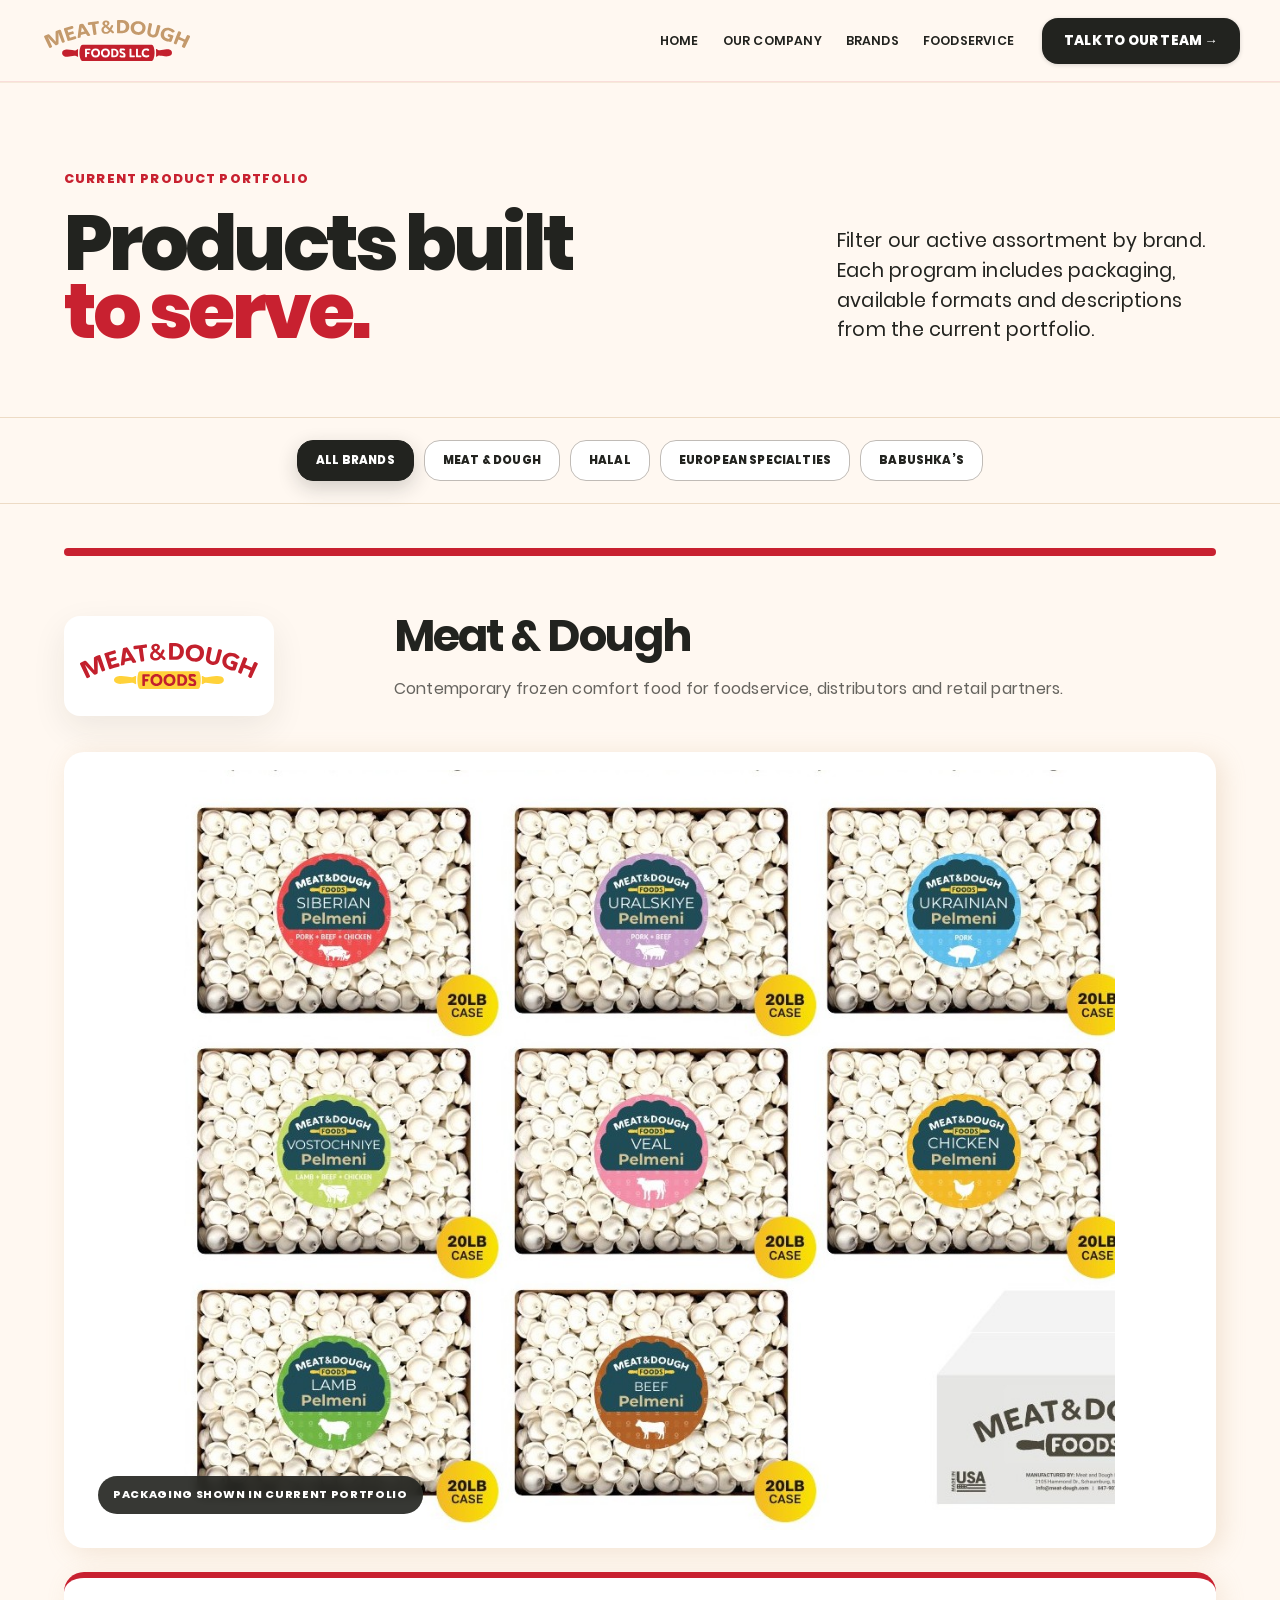
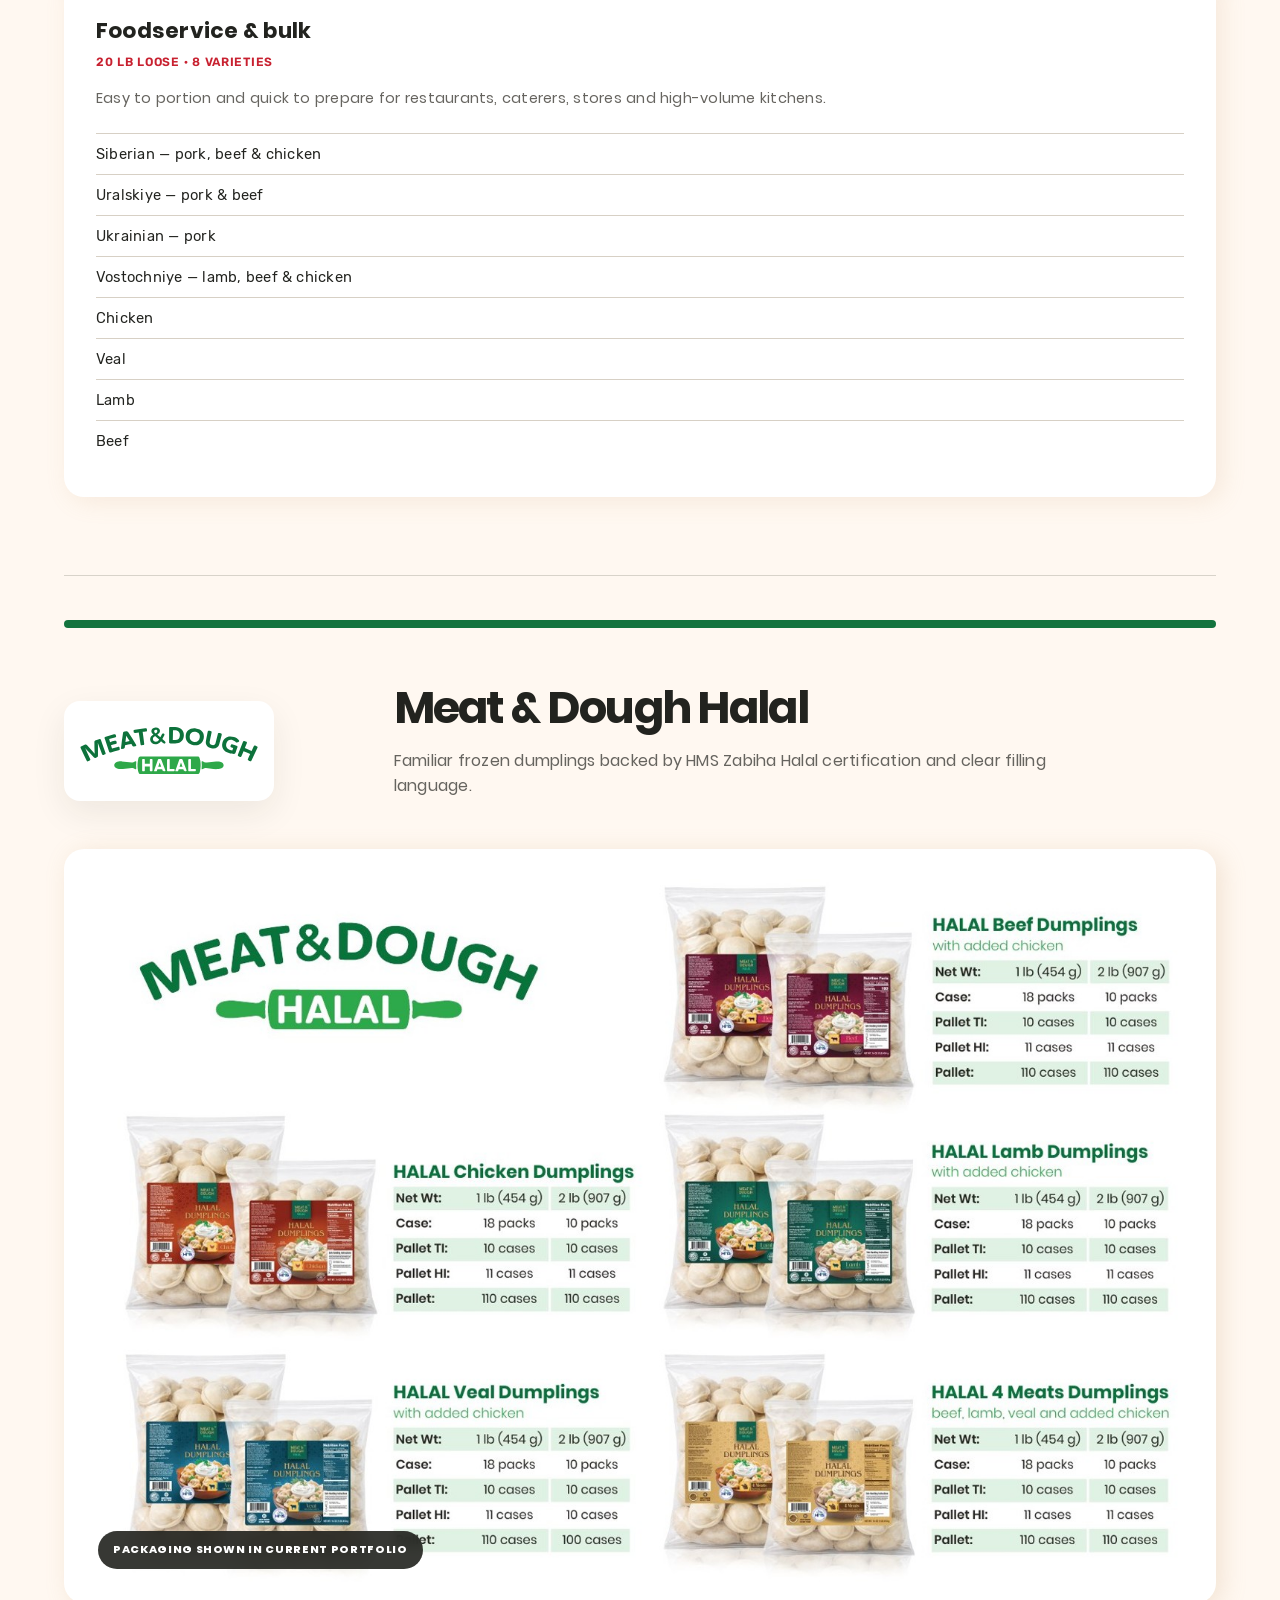
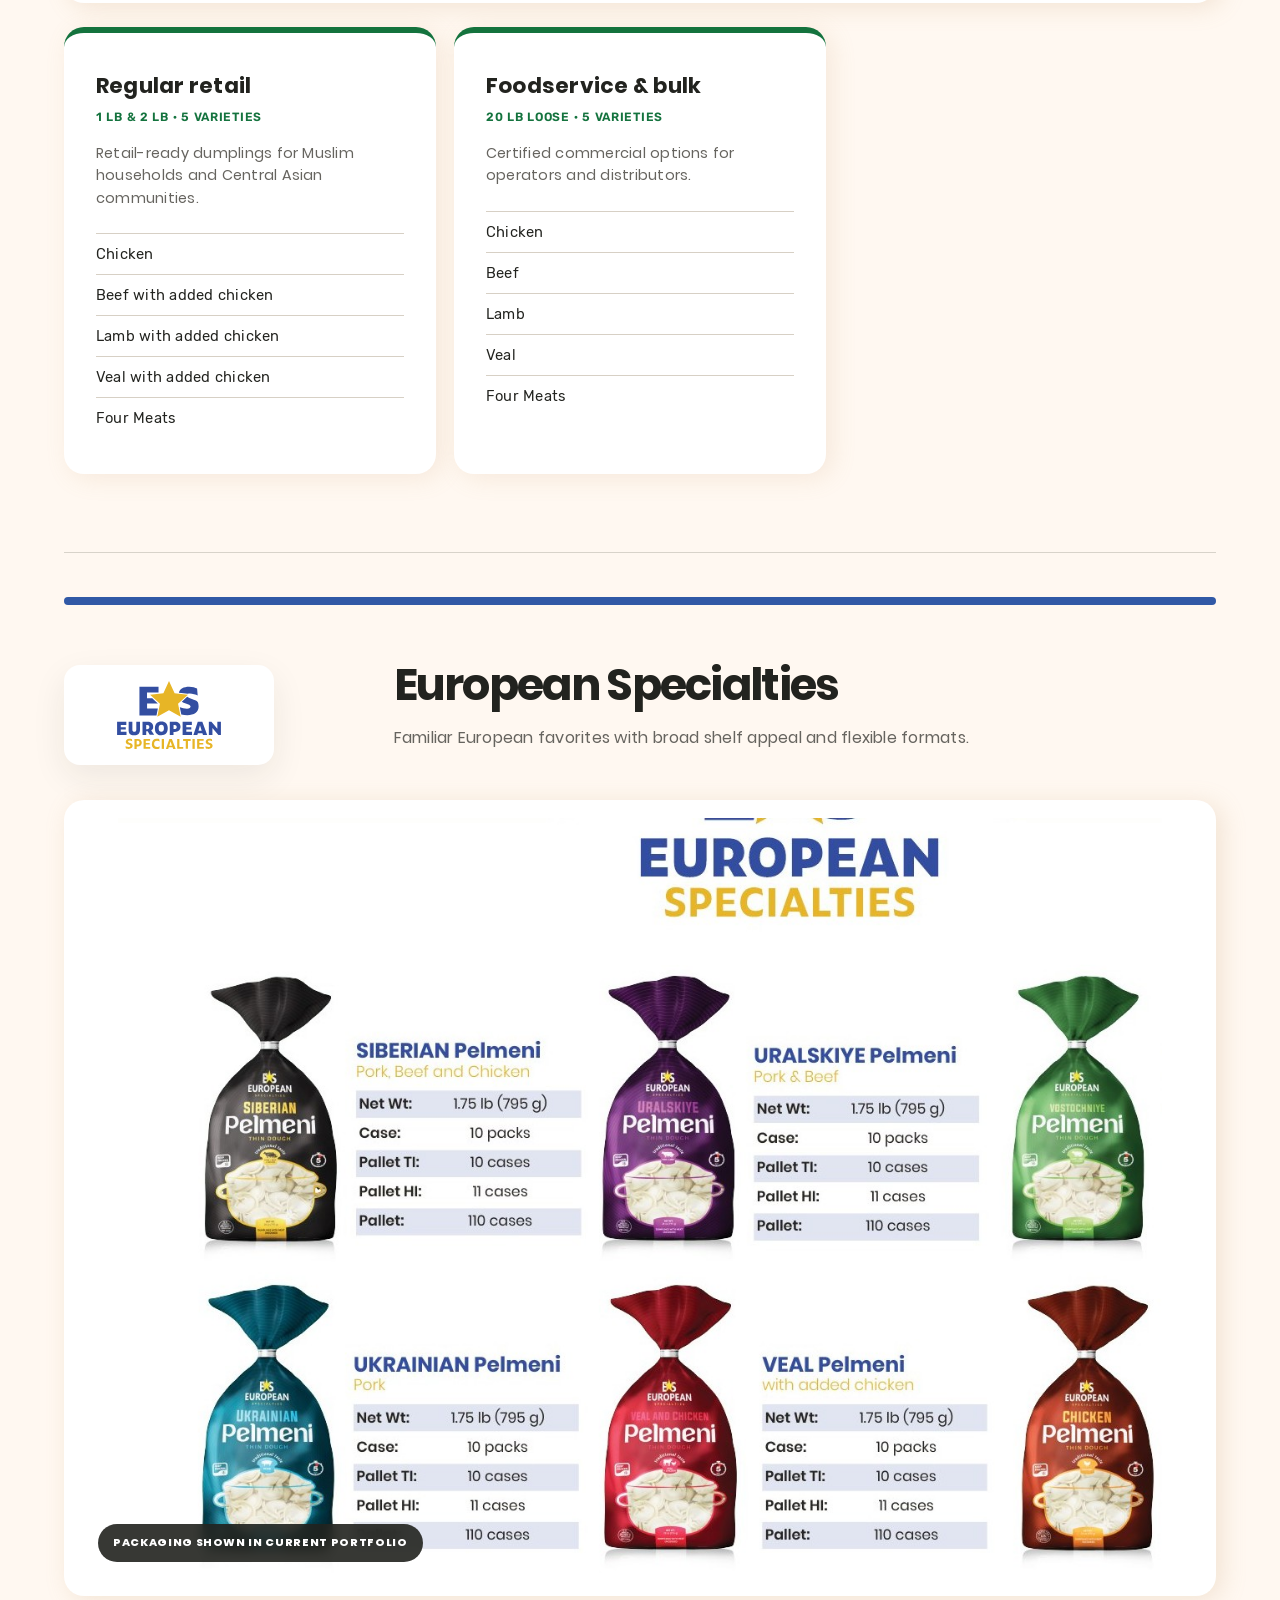
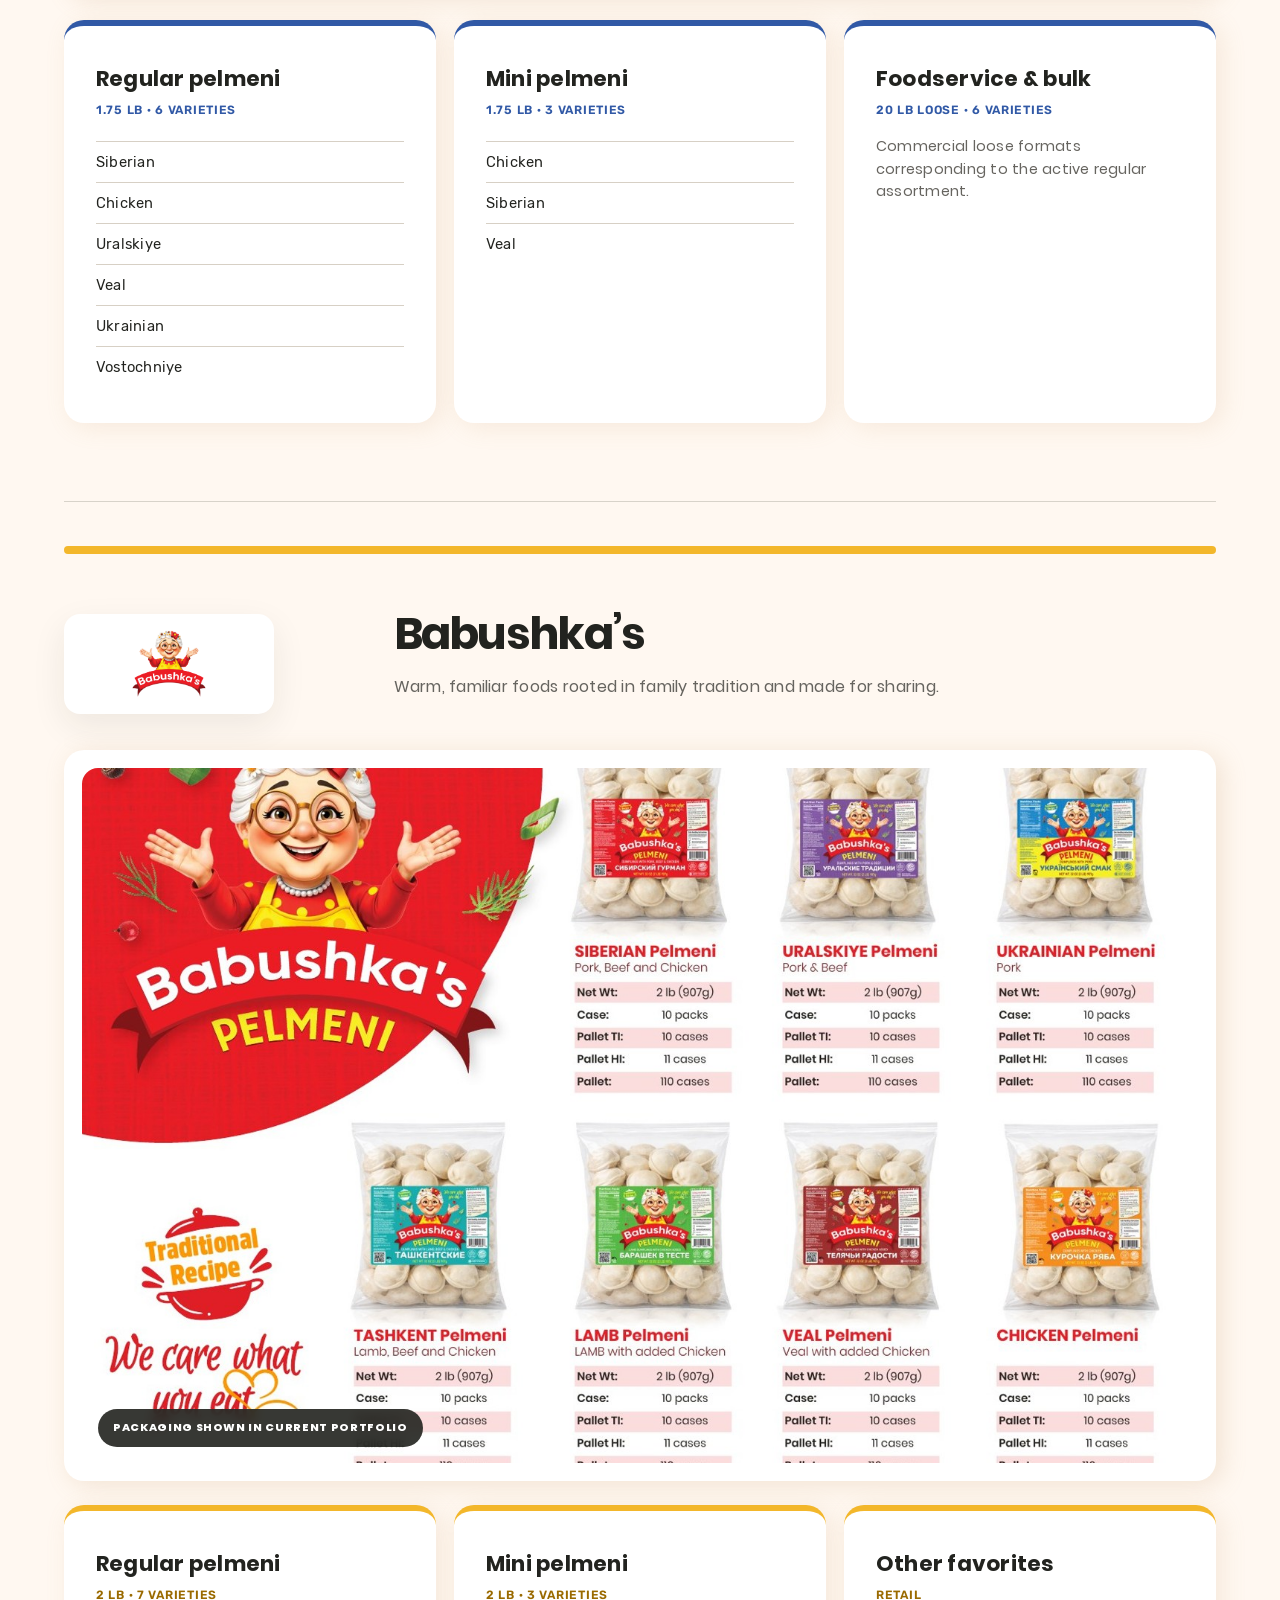
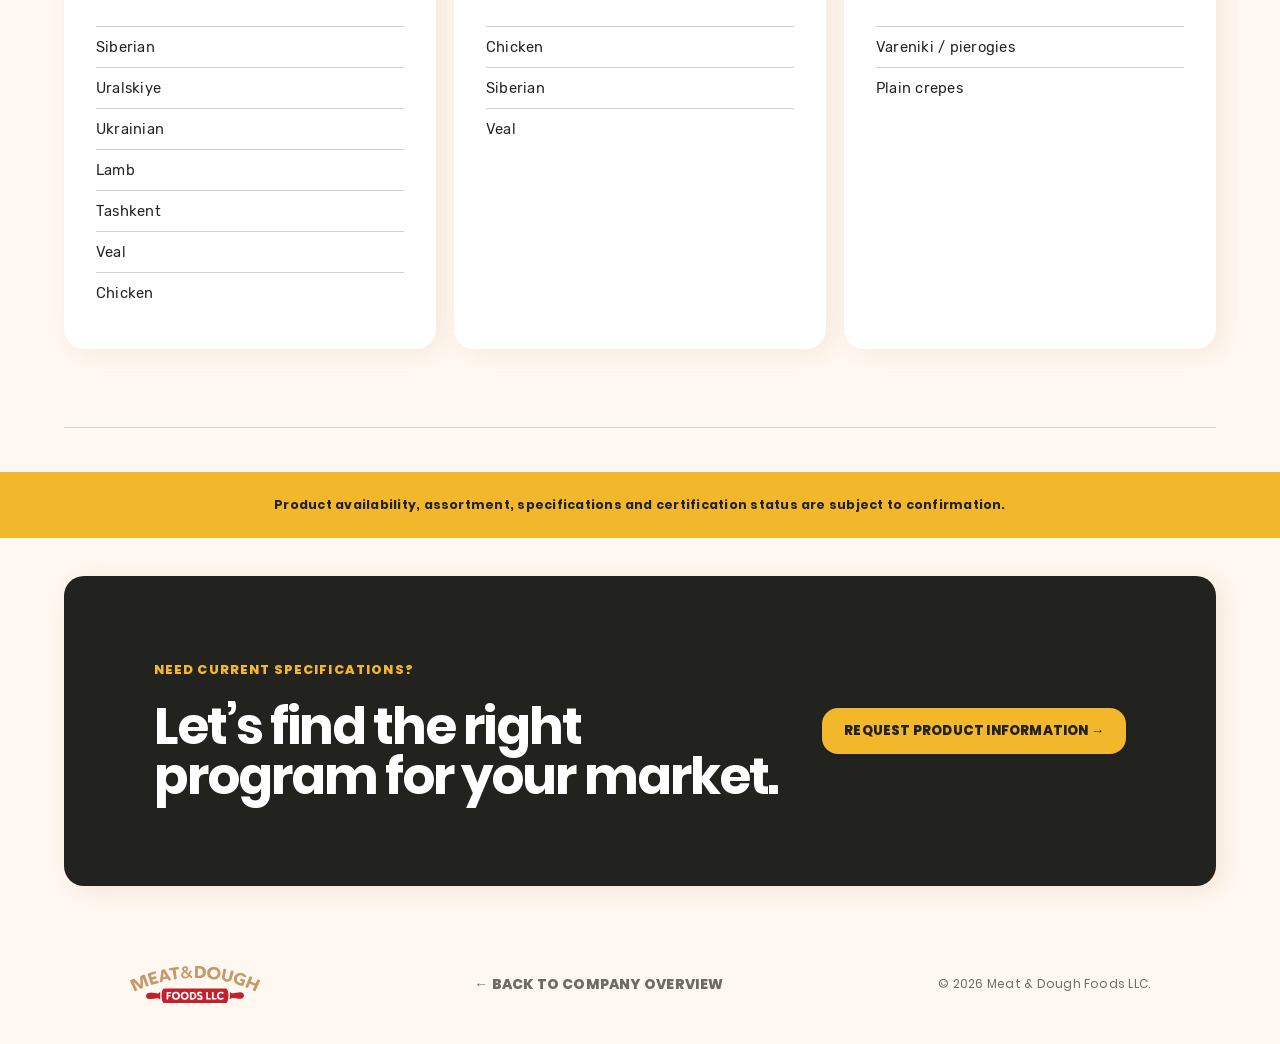
==== products.html @ ead60a18 "Add files via upload" ====
<!doctype html><html lang="en"><head><meta charset="utf-8"><meta name="viewport" content="width=device-width,initial-scale=1"><title>Products | Meat & Dough Foods</title><meta name="description" content="Explore the active Meat & Dough Foods retail and foodservice assortment."><link rel="stylesheet" href="styles.css"><style>.product-group[hidden]{display:none}.arrow{font-size:1.2em}</style></head><body><main>
<header class="site-header"><a class="logo-link" href="index.html"><img src="assets/mnd-llc-logo.svg" alt="Meat & Dough Foods LLC"></a><nav><a href="index.html">Home</a><a href="index.html#company">Our company</a><a href="index.html#brands">Brands</a><a href="index.html#foodservice">Foodservice</a></nav><a class="pill pill-dark header-cta" href="index.html#contact">Talk to our team →</a><details class="mobile-menu"><summary aria-label="Open navigation"><span></span><span></span><span></span></summary><div><a href="index.html">Home</a><a href="index.html#company">Our company</a><a href="index.html#brands">Brands</a><a href="products.html">Products</a><a href="index.html#foodservice">Foodservice</a><a href="index.html#private-label">Private label</a><a href="index.html#contact">Talk to our team</a></div></details></header>
<section class="products-hero"><div><p class="eyebrow">Current product portfolio</p><h1>Products built<br><em>to serve.</em></h1></div><p class="lead">Filter our active assortment by brand. Each program includes packaging, available formats and descriptions from the current portfolio.</p></section>
<div class="brand-filter"><button class="active" data-filter="all">All brands</button><button data-filter="meat-and-dough">Meat & Dough</button><button data-filter="halal">Halal</button><button data-filter="european">European Specialties</button><button data-filter="babushkas">Babushka’s</button></div>
<div id="catalog"></div>
<section class="product-section filtered tone-red product-group" data-brand="meat-and-dough"><div class="product-brand-head"><img src="assets/mnd-logo.svg" alt="Meat & Dough"><div><h2>Meat & Dough</h2><p>Contemporary frozen comfort food for foodservice, distributors and retail partners.</p></div></div><div class="packaging-showcase"><div class="packaging-image"><img src="assets/showcase-meat-dough.jpg" alt="Meat & Dough bulk packaging"><span>Packaging shown in current portfolio</span></div><div class="format-grid"><article class="format-card red"><h3>Foodservice & bulk</h3><p class="format-meta">20 lb loose · 8 varieties</p><p class="format-description">Easy to portion and quick to prepare for restaurants, caterers, stores and high-volume kitchens.</p><ul class="product-list"><li>Siberian — pork, beef & chicken</li><li>Uralskiye — pork & beef</li><li>Ukrainian — pork</li><li>Vostochniye — lamb, beef & chicken</li><li>Chicken</li><li>Veal</li><li>Lamb</li><li>Beef</li></ul></article></div></div></section>
<section class="product-section filtered tone-green product-group" data-brand="halal"><div class="product-brand-head"><img src="assets/mnd-halal-logo.svg" alt="Meat & Dough Halal"><div><h2>Meat & Dough Halal</h2><p>Familiar frozen dumplings backed by HMS Zabiha Halal certification and clear filling language.</p></div></div><div class="packaging-showcase"><div class="packaging-image"><img src="assets/showcase-halal.jpg" alt="Halal product packaging"><span>Packaging shown in current portfolio</span></div><div class="format-grid"><article class="format-card green"><h3>Regular retail</h3><p class="format-meta">1 lb & 2 lb · 5 varieties</p><p class="format-description">Retail-ready dumplings for Muslim households and Central Asian communities.</p><ul class="product-list"><li>Chicken</li><li>Beef with added chicken</li><li>Lamb with added chicken</li><li>Veal with added chicken</li><li>Four Meats</li></ul></article><article class="format-card green"><h3>Foodservice & bulk</h3><p class="format-meta">20 lb loose · 5 varieties</p><p class="format-description">Certified commercial options for operators and distributors.</p><ul class="product-list"><li>Chicken</li><li>Beef</li><li>Lamb</li><li>Veal</li><li>Four Meats</li></ul></article></div></div></section>
<section class="product-section filtered tone-blue product-group" data-brand="european"><div class="product-brand-head"><img src="assets/es-logo.svg" alt="European Specialties"><div><h2>European Specialties</h2><p>Familiar European favorites with broad shelf appeal and flexible formats.</p></div></div><div class="packaging-showcase"><div class="packaging-image"><img src="assets/showcase-european-specialties.jpg" alt="European Specialties packaging"><span>Packaging shown in current portfolio</span></div><div class="format-grid"><article class="format-card blue"><h3>Regular pelmeni</h3><p class="format-meta">1.75 lb · 6 varieties</p><ul class="product-list"><li>Siberian</li><li>Chicken</li><li>Uralskiye</li><li>Veal</li><li>Ukrainian</li><li>Vostochniye</li></ul></article><article class="format-card blue"><h3>Mini pelmeni</h3><p class="format-meta">1.75 lb · 3 varieties</p><ul class="product-list"><li>Chicken</li><li>Siberian</li><li>Veal</li></ul></article><article class="format-card blue"><h3>Foodservice & bulk</h3><p class="format-meta">20 lb loose · 6 varieties</p><p class="format-description">Commercial loose formats corresponding to the active regular assortment.</p></article></div></div></section>
<section class="product-section filtered tone-gold product-group" data-brand="babushkas"><div class="product-brand-head"><img src="assets/babushkas-logo-new.png" alt="Babushka's"><div><h2>Babushka’s</h2><p>Warm, familiar foods rooted in family tradition and made for sharing.</p></div></div><div class="packaging-showcase"><div class="packaging-image"><img src="assets/showcase-babushkas.jpg" alt="Babushka's packaging"><span>Packaging shown in current portfolio</span></div><div class="format-grid"><article class="format-card gold"><h3>Regular pelmeni</h3><p class="format-meta">2 lb · 7 varieties</p><ul class="product-list"><li>Siberian</li><li>Uralskiye</li><li>Ukrainian</li><li>Lamb</li><li>Tashkent</li><li>Veal</li><li>Chicken</li></ul></article><article class="format-card gold"><h3>Mini pelmeni</h3><p class="format-meta">2 lb · 3 varieties</p><ul class="product-list"><li>Chicken</li><li>Siberian</li><li>Veal</li></ul></article><article class="format-card gold"><h3>Other favorites</h3><p class="format-meta">Retail</p><ul class="product-list"><li>Vareniki / pierogies</li><li>Plain crepes</li></ul></article></div></div></section>
<p class="products-note">Product availability, assortment, specifications and certification status are subject to confirmation.</p><section class="products-cta"><div><p class="eyebrow light">Need current specifications?</p><h2>Let’s find the right<br>program for your market.</h2></div><a class="pill pill-gold" href="mailto:info@meat-dough.com">Request product information →</a></section><footer><a href="index.html"><img src="assets/mnd-llc-logo.svg" alt="Meat & Dough Foods LLC"></a><p><a class="text-link" href="index.html">← Back to company overview</a></p><p>© 2026 Meat & Dough Foods LLC.</p></footer></main><script>const buttons=[...document.querySelectorAll('[data-filter]')],groups=[...document.querySelectorAll('[data-brand]')];buttons.forEach(button=>button.addEventListener('click',()=>{buttons.forEach(b=>b.classList.remove('active'));button.classList.add('active');const filter=button.dataset.filter;groups.forEach(group=>group.hidden=filter!=='all'&&group.dataset.brand!==filter)}));</script></body></html>
---- styles.css ----
@font-face{font-family:Poppins;src:url('assets/fonts/Poppins-Regular.ttf') format('truetype');font-weight:400;font-display:swap}
@font-face{font-family:Poppins;src:url('assets/fonts/Poppins-SemiBold.ttf') format('truetype');font-weight:600;font-display:swap}
@font-face{font-family:Poppins;src:url('assets/fonts/Poppins-Bold.ttf') format('truetype');font-weight:700;font-display:swap}
@font-face{font-family:Poppins;src:url('assets/fonts/Poppins-ExtraBold.ttf') format('truetype');font-weight:800;font-display:swap}
@font-face{font-family:Rubik;src:url('assets/fonts/Rubik-Regular.ttf') format('truetype');font-weight:400;font-display:swap}
@font-face{font-family:Rubik;src:url('assets/fonts/Rubik-SemiBold.ttf') format('truetype');font-weight:600;font-display:swap}
:root{--cream:#f6efe3;--paper:#fffaf2;--red:#c82130;--dark:#22231f;--gold:#f3b72b;--green:#14733e;--blue:#3159a6}*{box-sizing:border-box}html{scroll-behavior:smooth}body{margin:0;background:var(--paper);color:var(--dark);font-family:Poppins,"Avenir Next",Arial,sans-serif;font-size:16px}a{color:inherit;text-decoration:none}img{display:block;max-width:100%}.site-header{height:88px;display:flex;align-items:center;justify-content:space-between;gap:28px;padding:0 4.5vw;background:rgba(255,250,242,.96);border-bottom:1px solid rgba(34,35,31,.12);position:sticky;top:0;z-index:20;backdrop-filter:blur(12px)}.logo-link img{width:142px;height:52px;object-fit:contain}nav{display:flex;gap:30px;margin-left:auto}nav a{font-size:.82rem;font-weight:700;text-transform:uppercase;letter-spacing:.04em}.pill{display:inline-flex;align-items:center;justify-content:center;gap:10px;padding:14px 22px;border-radius:999px;font-size:.84rem;font-weight:800;text-transform:uppercase;letter-spacing:.04em;transition:transform .2s,background .2s}.pill:hover,.text-link:hover{transform:translateY(-2px)}.pill-dark{background:var(--dark);color:#fff}.pill-red{background:var(--red);color:#fff}.pill-gold{background:var(--gold);color:var(--dark)}.text-link{display:inline-flex;align-items:center;gap:9px;font-size:.87rem;font-weight:800;text-transform:uppercase;letter-spacing:.04em;transition:transform .2s}.hero{min-height:720px;display:grid;grid-template-columns:47% 53%;background:var(--cream)}.hero-copy{padding:10vw 5vw 6vw 7vw;display:flex;flex-direction:column;align-items:flex-start}.eyebrow{margin:0 0 22px;color:var(--red);font-size:.76rem;font-weight:800;text-transform:uppercase;letter-spacing:.14em}.eyebrow.light{color:var(--gold)}h1,h2,h3,p{margin-top:0}h1{margin-bottom:30px;font-size:clamp(3.7rem,6vw,7rem);line-height:.88;letter-spacing:-.065em;font-weight:900}h1 em{color:var(--red);font-style:normal}.lead{max-width:640px;font-size:clamp(1.08rem,1.5vw,1.35rem);line-height:1.55}.hero-actions{display:flex;align-items:center;flex-wrap:wrap;gap:28px;margin-top:28px}.hero-note{display:flex;gap:28px;margin-top:auto;padding-top:46px;font-size:.76rem;font-weight:800;text-transform:uppercase;letter-spacing:.08em}.hero-note span+span{border-left:1px solid #aaa;padding-left:28px}.hero-image{min-height:720px;position:relative;overflow:hidden}.hero-image>img{width:100%;height:100%;object-fit:cover}.hero-badge{position:absolute;right:32px;bottom:32px;width:190px;height:190px;border-radius:50%;background:var(--gold);display:flex;flex-direction:column;justify-content:center;align-items:center;text-align:center;transform:rotate(-7deg)}.hero-badge strong{font-size:1.45rem;line-height:1.05}.hero-badge span{margin-top:12px;font-size:.58rem;text-transform:uppercase;font-weight:800}.proof{display:grid;grid-template-columns:repeat(4,1fr);background:var(--red);color:white}.proof span{padding:24px 18px;text-align:center;font-size:.76rem;font-weight:800;text-transform:uppercase;letter-spacing:.06em;border-right:1px solid rgba(255,255,255,.24)}.section{padding:110px 7vw}h2{margin-bottom:0;font-size:clamp(2.6rem,4.3vw,5rem);line-height:.98;letter-spacing:-.055em;font-weight:900}.intro{display:grid;grid-template-columns:1.1fr .9fr;gap:10vw}.intro-copy{padding-top:40px}.intro-copy p{font-size:1.15rem;line-height:1.65}.intro-copy .text-link{margin-top:18px;color:var(--red)}.capabilities{background:white}.section-heading{margin-bottom:58px}.section-heading.split{display:grid;grid-template-columns:1.1fr .7fr;gap:8vw;align-items:end}.section-heading.split>p{margin:0;font-size:1.16rem;line-height:1.6}.capability-grid{display:grid;grid-template-columns:repeat(4,1fr);border-top:1px solid #d8d3ca;border-left:1px solid #d8d3ca}.capability-card{min-height:360px;padding:30px;display:flex;flex-direction:column;border-right:1px solid #d8d3ca;border-bottom:1px solid #d8d3ca}.card-top{display:flex;justify-content:space-between;color:var(--red)}.card-top span{font-size:.75rem;font-weight:800}.capability-card h3{margin:70px 0 18px;font-size:1.5rem;letter-spacing:-.03em}.capability-card p{color:#66645f;line-height:1.55}.capability-card a{margin-top:auto;display:flex;align-items:center;gap:8px;color:var(--red);font-weight:800;font-size:.78rem;text-transform:uppercase}.brands{background:var(--cream)}.brand-grid{display:grid;grid-template-columns:repeat(4,1fr);gap:16px}.brand-card{min-height:460px;padding:24px;border-radius:22px;display:flex;flex-direction:column;color:white}.brand-red{background:var(--red)}.brand-green{background:var(--green)}.brand-blue{background:var(--blue)}.brand-gold{background:var(--gold);color:var(--dark)}.brand-logo-wrap{height:116px;background:white;border-radius:14px;display:flex;align-items:center;justify-content:center;padding:18px}.brand-logo-wrap img{max-width:160px;max-height:78px}.brand-card>p{margin:32px 2px;line-height:1.52;font-size:.93rem}.brand-stat{margin-top:auto;padding-top:22px;display:flex;align-items:end;justify-content:space-between;gap:14px;border-top:1px solid rgba(255,255,255,.35)}.brand-gold .brand-stat{border-color:rgba(34,35,31,.28)}.brand-stat strong{font-size:2.1rem;letter-spacing:-.05em}.brand-stat span{max-width:95px;font-size:.65rem;text-transform:uppercase;font-weight:800;text-align:right}.disclaimer{margin:25px 0 0;color:#706d66;font-size:.75rem}.foodservice{padding:110px 7vw;display:grid;grid-template-columns:1fr 1fr;gap:10vw;color:white;background:var(--dark);position:relative;overflow:hidden}.foodservice:before{content:"";position:absolute;width:340px;height:340px;border-radius:50%;background:var(--red);right:-170px;bottom:-170px}.foodservice h2{color:white}.foodservice-copy>p:not(.eyebrow){max-width:620px;margin:30px 0;line-height:1.65;color:#d8d5ce}.program-list{position:relative;background:#2d2e2a;border-radius:24px;padding:10px 28px}.program-head,.program{display:grid;grid-template-columns:1fr auto;align-items:center;min-height:80px;border-bottom:1px solid #4b4c47}.program-head{min-height:52px;color:#aaa99f;font-size:.66rem;font-weight:800;text-transform:uppercase;letter-spacing:.08em}.program:last-child{border-bottom:0}.program img{width:120px;height:54px;object-fit:contain;background:#fff;border-radius:8px;padding:6px}.program>span{font-size:.75rem;font-weight:800;text-transform:uppercase}.private{display:grid;grid-template-columns:1fr 1fr;gap:8vw;align-items:center;background:white}.private-image{min-height:620px;border-radius:30px 30px 160px 30px;overflow:hidden}.private-image img{width:100%;height:100%;object-fit:cover}.private-copy>p:not(.eyebrow){margin:30px 0;font-size:1.08rem;line-height:1.65}.private-copy ul{list-style:none;padding:0;margin:0 0 34px;display:grid;grid-template-columns:1fr 1fr;gap:18px}.private-copy li{display:flex;gap:10px;align-items:center;font-size:.88rem;font-weight:700}.private-copy li svg{color:var(--red)}.quality{display:grid;grid-template-columns:1.2fr .8fr;gap:9vw;align-items:center;background:var(--cream)}.quality-card{background:white;border-left:8px solid var(--green);border-radius:18px;padding:38px}.quality-card>svg{color:var(--green);margin-bottom:24px}.quality-card p{font-size:1.06rem;line-height:1.65}.quality-card a{color:var(--green)}.contact{padding:100px 7vw;display:grid;grid-template-columns:1fr 1fr;gap:10vw;background:var(--red);color:white}.contact>div>p:not(.eyebrow){max-width:620px;margin:28px 0 0;line-height:1.65}.contact-details{display:flex;flex-direction:column;justify-content:center}.contact-details a{display:flex;align-items:center;justify-content:space-between;padding:22px 0;border-bottom:1px solid rgba(255,255,255,.4);font-size:clamp(1.2rem,2.4vw,2rem);font-weight:800}.contact-details address{margin-top:30px;font-style:normal;line-height:1.6}footer{min-height:120px;padding:24px 7vw;display:flex;align-items:center;justify-content:space-between;gap:30px;background:var(--paper);color:#6d6b65;font-size:.75rem}footer img{width:130px;height:60px;object-fit:contain}footer p{margin:0}
@media(max-width:1000px){nav{display:none}.hero{grid-template-columns:1fr}.hero-copy{min-height:610px;padding:100px 7vw 55px}.hero-image{min-height:540px}.capability-grid,.brand-grid{grid-template-columns:1fr 1fr}.foodservice,.private,.quality{grid-template-columns:1fr}.private-image{min-height:500px}.section-heading.split{grid-template-columns:1fr;gap:25px}}
@media(max-width:640px){.site-header{height:74px;padding:0 20px}.logo-link img{width:112px}.site-header>.pill{padding:11px 14px;font-size:.68rem}.hero-copy{min-height:590px;padding:82px 22px 40px}h1{font-size:3.7rem}.lead{font-size:1rem}.hero-actions{align-items:flex-start;flex-direction:column}.hero-image{min-height:430px}.hero-badge{width:140px;height:140px;right:18px;bottom:18px}.hero-badge strong{font-size:1.08rem}.proof{grid-template-columns:1fr 1fr}.proof span{padding:18px 10px;font-size:.63rem}.section,.foodservice,.contact{padding:78px 22px}.intro,.contact{grid-template-columns:1fr;gap:38px}.intro-copy{padding:0}.capability-grid,.brand-grid{grid-template-columns:1fr}.capability-card{min-height:300px}.brand-card{min-height:410px}.program-list{padding:8px 16px}.program img{width:95px}.private{gap:44px}.private-image{min-height:380px;border-radius:24px 24px 100px 24px}.private-copy ul{grid-template-columns:1fr}footer{padding:28px 22px;align-items:flex-start;flex-direction:column}.hero-note{gap:14px}.hero-note span+span{padding-left:14px}}
.products-hero{padding:96px 7vw 84px;background:var(--cream);display:grid;grid-template-columns:1.15fr .65fr;gap:8vw;align-items:end}.products-hero h1{margin:0}.products-hero .lead{margin:0}.products-nav{display:flex;gap:12px;flex-wrap:wrap;padding:24px 7vw;background:white;border-block:1px solid #d8d3ca;position:sticky;top:88px;z-index:10}.products-nav a{padding:10px 16px;border:1px solid #ccc6bc;border-radius:999px;font-size:.72rem;font-weight:800;text-transform:uppercase;letter-spacing:.04em}.product-section{padding:90px 7vw;border-bottom:1px solid #d8d3ca;scroll-margin-top:150px}.product-section:nth-of-type(even){background:white}.product-brand-head{display:grid;grid-template-columns:240px 1fr;gap:7vw;align-items:start;margin-bottom:48px}.product-brand-head img{width:210px;height:100px;object-fit:contain;background:white;border-radius:16px;padding:16px}.product-brand-head h2{font-size:clamp(2.2rem,3.5vw,4rem);margin-bottom:18px}.product-brand-head p{max-width:700px;line-height:1.6;color:#66645f}.format-grid{display:grid;grid-template-columns:repeat(3,1fr);gap:18px}.format-card{padding:28px;border-radius:18px;background:var(--cream);border-top:7px solid var(--red)}.format-card.green{border-color:var(--green)}.format-card.blue{border-color:var(--blue)}.format-card.gold{border-color:var(--gold)}.format-card h3{margin-bottom:8px;font-size:1.2rem}.format-meta{color:#77736b;font-size:.75rem;font-weight:800;text-transform:uppercase;letter-spacing:.06em}.product-list{list-style:none;padding:0;margin:24px 0 0}.product-list li{padding:11px 0;border-top:1px solid #d7d0c5;font-size:.92rem;font-weight:700}.product-list small{display:block;margin-top:4px;color:#77736b;font-weight:500}.products-cta{padding:85px 7vw;display:grid;grid-template-columns:1fr auto;gap:40px;align-items:center;background:var(--dark);color:white}.products-cta h2{font-size:clamp(2.3rem,4vw,4.5rem)}.products-note{padding:24px 7vw;background:var(--gold);font-size:.78rem;font-weight:700;text-align:center}
@media(max-width:1000px){.products-hero,.product-brand-head{grid-template-columns:1fr}.format-grid{grid-template-columns:1fr 1fr}}
@media(max-width:640px){.products-hero{padding:72px 22px 55px}.products-hero h1{font-size:3.4rem}.products-nav{top:74px;padding:16px 22px;overflow-x:auto;flex-wrap:nowrap}.products-nav a{white-space:nowrap}.product-section{padding:68px 22px;scroll-margin-top:135px}.product-brand-head{gap:28px}.format-grid{grid-template-columns:1fr}.products-cta{padding:68px 22px;grid-template-columns:1fr;align-items:start}.products-cta .pill{justify-self:start}}
.brand-filter{display:flex;justify-content:center;gap:10px;flex-wrap:wrap;padding:22px 7vw;background:white;border-block:1px solid #d8d3ca;position:sticky;top:88px;z-index:10}.brand-filter button{appearance:none;border:1px solid #cfc8bd;background:transparent;color:var(--dark);padding:11px 18px;border-radius:999px;font:inherit;font-size:.72rem;font-weight:800;text-transform:uppercase;letter-spacing:.04em;cursor:pointer;transition:.18s ease}.brand-filter button:hover,.brand-filter button.active{background:var(--dark);border-color:var(--dark);color:white}.product-section.filtered{background:var(--paper)}.packaging-showcase{display:grid;grid-template-columns:minmax(340px,.72fr) 1.28fr;gap:28px;align-items:start}.packaging-image{position:sticky;top:178px;background:white;border:1px solid #ddd6cc;border-radius:22px;overflow:hidden}.packaging-image img{width:100%;aspect-ratio:792/612;object-fit:cover}.packaging-image span{display:block;padding:14px 18px;color:#716d65;font-size:.68rem;font-weight:800;text-transform:uppercase;letter-spacing:.06em;border-top:1px solid #e0dbd3}.packaging-showcase .format-grid{grid-template-columns:repeat(2,minmax(0,1fr))}.packaging-showcase .format-card:only-child{grid-column:1/-1}.format-description{margin:18px 0 0;color:#66645f;font-size:.9rem;line-height:1.55}
@media(max-width:1000px){.packaging-showcase{grid-template-columns:1fr}.packaging-image{position:static;max-width:780px}.packaging-showcase .format-grid{grid-template-columns:repeat(2,minmax(0,1fr))}}
@media(max-width:640px){.brand-filter{top:74px;padding:14px 18px;justify-content:flex-start;overflow-x:auto;flex-wrap:nowrap}.brand-filter button{white-space:nowrap}.packaging-showcase .format-grid{grid-template-columns:1fr}.packaging-image{border-radius:16px}}
.product-section.filtered{position:relative;padding-top:76px}.product-section.filtered:before{content:"";position:absolute;left:7vw;right:7vw;top:0;height:8px;border-radius:999px;background:var(--red)}.product-section.tone-green:before{background:var(--green)}.product-section.tone-blue:before{background:var(--blue)}.product-section.tone-gold:before{background:var(--gold)}.product-brand-head{align-items:center;margin-bottom:34px}.product-brand-head img{box-shadow:0 12px 34px rgba(34,35,31,.08)}.packaging-showcase{grid-template-columns:1fr;gap:24px}.packaging-image{position:relative;top:auto;display:grid;grid-template-columns:minmax(0,1fr);background:#fff;padding:18px;border:0;border-radius:28px;box-shadow:0 22px 65px rgba(34,35,31,.09)}.packaging-image img{width:100%;height:auto;max-height:760px;aspect-ratio:auto;object-fit:contain;border-radius:16px;background:white}.packaging-image span{position:absolute;left:34px;bottom:34px;padding:11px 15px;border:0;border-radius:999px;background:rgba(34,35,31,.9);color:white;backdrop-filter:blur(6px)}.packaging-showcase .format-grid{grid-template-columns:repeat(3,minmax(0,1fr))}.packaging-showcase .format-card:only-child{grid-column:1/-1}.format-card{background:white;box-shadow:0 14px 40px rgba(34,35,31,.06);border-top-width:6px}.format-card h3{font-size:1.35rem}.format-meta{color:var(--red)}.format-card.green .format-meta{color:var(--green)}.format-card.blue .format-meta{color:var(--blue)}.format-card.gold .format-meta{color:#9a6a00}.brand-filter button.active{box-shadow:0 7px 20px rgba(34,35,31,.2)}
@media(max-width:1000px){.packaging-showcase .format-grid{grid-template-columns:repeat(2,minmax(0,1fr))}.packaging-showcase .format-card:only-child{grid-column:1/-1}}
@media(max-width:640px){.product-section.filtered{padding-top:58px}.product-section.filtered:before{left:22px;right:22px}.packaging-image{padding:9px;border-radius:18px}.packaging-image img{border-radius:12px}.packaging-image span{left:18px;bottom:18px;font-size:.58rem}.packaging-showcase .format-grid{grid-template-columns:1fr}.packaging-showcase .format-card:only-child{grid-column:auto}}

/* Warm workbench remix, grounded in the Meat & Dough portfolio identity */
body{background:#fff8f1;letter-spacing:.015em}.site-header{height:82px;background:rgba(255,248,241,.94);border-color:rgba(200,33,48,.12);padding-inline:max(28px,calc((100vw - 1200px)/2));box-shadow:0 1px 0 rgba(198,155,103,.16)}.logo-link{display:flex;align-items:center;justify-content:center;min-width:154px}.logo-link img{width:146px}.site-header nav{gap:24px}.site-header nav a{font-size:.78rem;font-weight:600;letter-spacing:.015em}.site-header nav a:hover{color:var(--red)}.pill{border-radius:16px;padding:13px 22px;letter-spacing:.015em;box-shadow:0 1px 4px rgba(0,0,0,.16)}.pill-red{background:var(--red)}.pill-red:hover{background:#aa1827}.pill-dark:hover{background:#363730}.text-link{letter-spacing:.015em}.hero{max-width:1440px;min-height:700px;margin:0 auto;padding:42px;background:#fff8f1;grid-template-columns:46% 54%;gap:34px}.hero-copy{padding:7vw 2vw 3vw 3vw}.hero-image{min-height:616px;border-radius:20px;box-shadow:6px 4px 28px rgba(198,155,103,.25)}.hero-badge{border-radius:20px;width:176px;height:auto;padding:25px 16px;transform:rotate(-4deg);box-shadow:0 8px 25px rgba(34,35,31,.15)}h1{font-weight:800;letter-spacing:-.048em}h2{font-weight:700;letter-spacing:-.038em}.eyebrow{font-size:.8rem;letter-spacing:.09em}.proof{max-width:1200px;margin:0 auto 38px;border-radius:20px;overflow:hidden;box-shadow:6px 4px 24px rgba(198,155,103,.2)}.section{max-width:1440px;margin:0 auto;padding-block:92px}.intro{background:#fff8f1}.capabilities{background:transparent}.capability-grid{border:0;gap:20px}.capability-card{min-height:350px;background:white;border:0;border-radius:20px;padding:38px 32px;box-shadow:6px 4px 24px rgba(198,155,103,.18)}.capability-card h3{font-weight:600}.brands{max-width:none;background:#f6efe3}.brands>.section-heading,.brands>.brand-grid,.brands>.disclaimer{max-width:1200px;margin-left:auto;margin-right:auto}.brand-card{border-radius:20px;box-shadow:6px 4px 24px rgba(198,155,103,.2)}.brand-logo-wrap{border-radius:16px}.brand-stat strong,.brand-stat span,.program>span,.format-meta,.hero-note{font-family:Rubik,Poppins,sans-serif}.foodservice{max-width:1440px;margin:0 auto 38px;border-radius:20px;box-shadow:6px 4px 26px rgba(198,155,103,.2)}.program-list{border-radius:20px}.private{background:#fff8f1}.private-image{border-radius:20px;box-shadow:6px 4px 28px rgba(198,155,103,.24)}.quality{max-width:none;background:#f6efe3}.quality>div{max-width:1200px}.quality-card{border-radius:20px;box-shadow:6px 4px 24px rgba(198,155,103,.18)}.contact{max-width:1200px;margin:38px auto;border-radius:20px;box-shadow:6px 4px 28px rgba(198,155,103,.24)}footer{max-width:1200px;margin:0 auto;background:#fff8f1}.products-hero{max-width:1200px;margin:0 auto;padding:88px 0 72px;background:#fff8f1}.brand-filter{top:82px;background:rgba(255,248,241,.95);border-color:rgba(198,155,103,.32);backdrop-filter:blur(14px)}.brand-filter button{border-radius:16px;border-color:#c0bbb6;background:white;letter-spacing:.015em}.product-section.filtered{max-width:1200px;margin:44px auto;padding:66px 0 78px;background:#fff8f1}.product-section.filtered:before{left:0;right:0}.product-brand-head img{border-radius:16px}.packaging-image{border-radius:20px;box-shadow:6px 4px 24px rgba(198,155,103,.22)}.format-card{border-radius:20px;padding:36px 32px;box-shadow:6px 4px 24px rgba(198,155,103,.16)}.product-list li{font-family:Rubik,Poppins,sans-serif;font-weight:400}.products-cta{max-width:1200px;margin:38px auto;border-radius:20px;box-shadow:6px 4px 24px rgba(198,155,103,.2)}
@media(max-width:1280px){.products-hero,.product-section.filtered{margin-inline:5vw}.products-hero{padding-inline:0}.proof,.contact,.products-cta{margin-inline:5vw}.hero{margin-inline:3vw}.foodservice{margin-inline:3vw}.brands>.section-heading,.brands>.brand-grid,.brands>.disclaimer{max-width:86vw}}
@media(max-width:1000px){.hero{grid-template-columns:1fr;padding:28px}.hero-copy{padding:70px 3vw 36px}.hero-image{min-height:520px}.capability-grid{grid-template-columns:1fr 1fr}.contact{margin-block:28px}.products-hero{grid-template-columns:1fr}.site-header{top:0}}
@media(max-width:640px){.site-header{height:74px;padding-inline:20px}.hero{margin:0;padding:20px;gap:10px}.hero-copy{padding:62px 2px 38px}.hero-image{min-height:420px}.proof{margin:18px 20px 28px}.section{padding-block:72px}.capability-grid{grid-template-columns:1fr}.foodservice,.contact,.products-cta{margin-inline:20px;border-radius:20px}.products-hero,.product-section.filtered{margin-inline:22px}.products-hero{padding-block:66px 50px}.product-section.filtered{padding-block:54px 64px}.brand-filter{top:74px}.format-card{padding:30px 24px}}

/* Motion */
@keyframes rise-in{from{opacity:0;transform:translateY(22px)}to{opacity:1;transform:translateY(0)}}
@keyframes image-in{from{opacity:0;transform:scale(.975)}to{opacity:1;transform:scale(1)}}
@keyframes badge-float{0%,100%{transform:rotate(-4deg) translateY(0)}50%{transform:rotate(-2deg) translateY(-7px)}}
@keyframes filter-in{from{opacity:0;transform:translateY(12px)}to{opacity:1;transform:translateY(0)}}
.site-header{animation:rise-in .55s ease-out both}.hero-copy .eyebrow{animation:rise-in .6s .08s ease-out both}.hero-copy h1{animation:rise-in .7s .15s ease-out both}.hero-copy .lead{animation:rise-in .7s .23s ease-out both}.hero-actions{animation:rise-in .7s .31s ease-out both}.hero-note{animation:rise-in .7s .39s ease-out both}.hero-image{animation:image-in .9s .15s ease-out both}.hero-image>img{transition:transform 1.1s cubic-bezier(.2,.7,.2,1)}.hero-image:hover>img{transform:scale(1.025)}.hero-badge{animation:badge-float 4.5s 1s ease-in-out infinite}.pill svg,.text-link svg,.capability-card a svg,.contact-details a svg{transition:transform .2s ease}.pill:hover svg,.text-link:hover svg,.capability-card a:hover svg,.contact-details a:hover svg{transform:translateX(4px)}.capability-card,.brand-card,.format-card{transition:transform .28s ease,box-shadow .28s ease}.capability-card:hover,.brand-card:hover,.format-card:hover{transform:translateY(-7px);box-shadow:8px 12px 32px rgba(198,155,103,.26)}.brand-logo-wrap img,.program img,.product-brand-head img{transition:transform .28s ease}.brand-card:hover .brand-logo-wrap img,.program:hover img{transform:scale(1.04)}.product-brand-head img:hover{transform:rotate(-1deg) scale(1.025)}.packaging-image{transition:transform .35s ease,box-shadow .35s ease}.packaging-image:hover{transform:translateY(-4px);box-shadow:8px 14px 34px rgba(198,155,103,.28)}.brand-filter button{transition:transform .18s ease,background .18s ease,color .18s ease,box-shadow .18s ease}.brand-filter button:hover{transform:translateY(-2px)}.product-section.filtered{animation:filter-in .38s ease-out both}.products-hero .eyebrow{animation:rise-in .55s .06s ease-out both}.products-hero h1{animation:rise-in .65s .13s ease-out both}.products-hero .lead{animation:rise-in .65s .22s ease-out both}.proof{animation:rise-in .65s .38s ease-out both}
@media(prefers-reduced-motion:reduce){html{scroll-behavior:auto}*,*::before,*::after{animation-duration:.01ms!important;animation-iteration-count:1!important;transition-duration:.01ms!important;scroll-behavior:auto!important}}
img[src="/babushkas-logo-new.png"]{object-fit:contain;object-position:center;max-height:96px;width:auto;margin-inline:auto}

.mobile-menu{display:none;position:relative;margin-left:auto}.mobile-menu summary{list-style:none;width:48px;height:48px;border-radius:16px;background:var(--dark);display:flex;flex-direction:column;align-items:center;justify-content:center;gap:5px;cursor:pointer;box-shadow:0 1px 4px rgba(0,0,0,.18)}.mobile-menu summary::-webkit-details-marker{display:none}.mobile-menu summary span{display:block;width:20px;height:2px;border-radius:2px;background:white;transition:transform .22s ease,opacity .22s ease}.mobile-menu[open] summary span:nth-child(1){transform:translateY(7px) rotate(45deg)}.mobile-menu[open] summary span:nth-child(2){opacity:0}.mobile-menu[open] summary span:nth-child(3){transform:translateY(-7px) rotate(-45deg)}.mobile-menu>div{position:absolute;right:0;top:58px;width:min(310px,calc(100vw - 36px));padding:12px;background:white;border:1px solid rgba(198,155,103,.25);border-radius:20px;box-shadow:6px 12px 32px rgba(34,35,31,.18);animation:filter-in .2s ease-out both}.mobile-menu a{display:block;padding:14px 15px;border-radius:12px;font-size:.9rem;font-weight:600}.mobile-menu a:hover{background:var(--cream);color:var(--red)}.mobile-menu a:last-child{margin-top:6px;background:var(--red);color:white;text-align:center}
@media(max-width:1000px){.mobile-menu{display:block}.header-cta{display:none}.site-header{justify-content:space-between}.site-header .logo-link{min-width:0;margin-right:auto}}
@media(max-width:640px){.mobile-menu summary{width:44px;height:44px;border-radius:14px}.mobile-menu>div{top:53px}.site-header .logo-link img{width:118px}.hero-copy,.products-hero{max-width:100%;overflow:hidden}h1{overflow-wrap:break-word}.section-heading h2,.private-copy h2,.quality h2,.contact h2{font-size:clamp(2.3rem,12vw,3.4rem)}}

.program img[src="/babushkas-logo-new.png"]{max-height:54px;max-width:120px}
.contact{align-items:start}.contact-intro{position:sticky;top:120px}.direct-contact{display:flex;flex-direction:column;gap:8px;margin-top:36px;font-family:Rubik,Poppins,sans-serif;font-size:.9rem}.direct-contact a{font-weight:600}.direct-contact address{font-style:normal;opacity:.8}.contact-form{display:flex;flex-direction:column;gap:18px;padding:30px;background:white;color:var(--dark);border-radius:20px;box-shadow:6px 4px 24px rgba(110,20,30,.22)}.form-row{display:grid;grid-template-columns:1fr 1fr;gap:16px}.contact-form label{display:flex;flex-direction:column;gap:8px}.contact-form label>span{font-size:.72rem;font-weight:700;text-transform:uppercase;letter-spacing:.06em}.contact-form input,.contact-form select,.contact-form textarea{width:100%;border:1px solid #c0bbb6;border-radius:16px;background:#fffaf6;color:var(--dark);padding:14px 16px;font:inherit;font-size:.9rem;outline:none;transition:border-color .18s,box-shadow .18s}.contact-form textarea{resize:vertical;min-height:132px}.contact-form input:focus,.contact-form select:focus,.contact-form textarea:focus{border-color:var(--red);box-shadow:0 0 0 3px rgba(200,33,48,.14)}.form-submit{display:flex;align-items:center;gap:18px;margin-top:2px}.form-submit button{border:0;cursor:pointer}.form-submit small{max-width:250px;color:#77736b;line-height:1.4}.contact-form .pill-gold:hover{background:#dda317}
@media(max-width:1000px){.contact-intro{position:static}.contact-form{padding:26px}}
@media(max-width:640px){.form-row{grid-template-columns:1fr}.form-submit{align-items:flex-start;flex-direction:column}.contact-form{padding:22px}.direct-contact{font-size:.82rem}}
.product-brand-head img[src="/babushkas-logo-new.png"]{height:132px;max-height:none;width:210px}
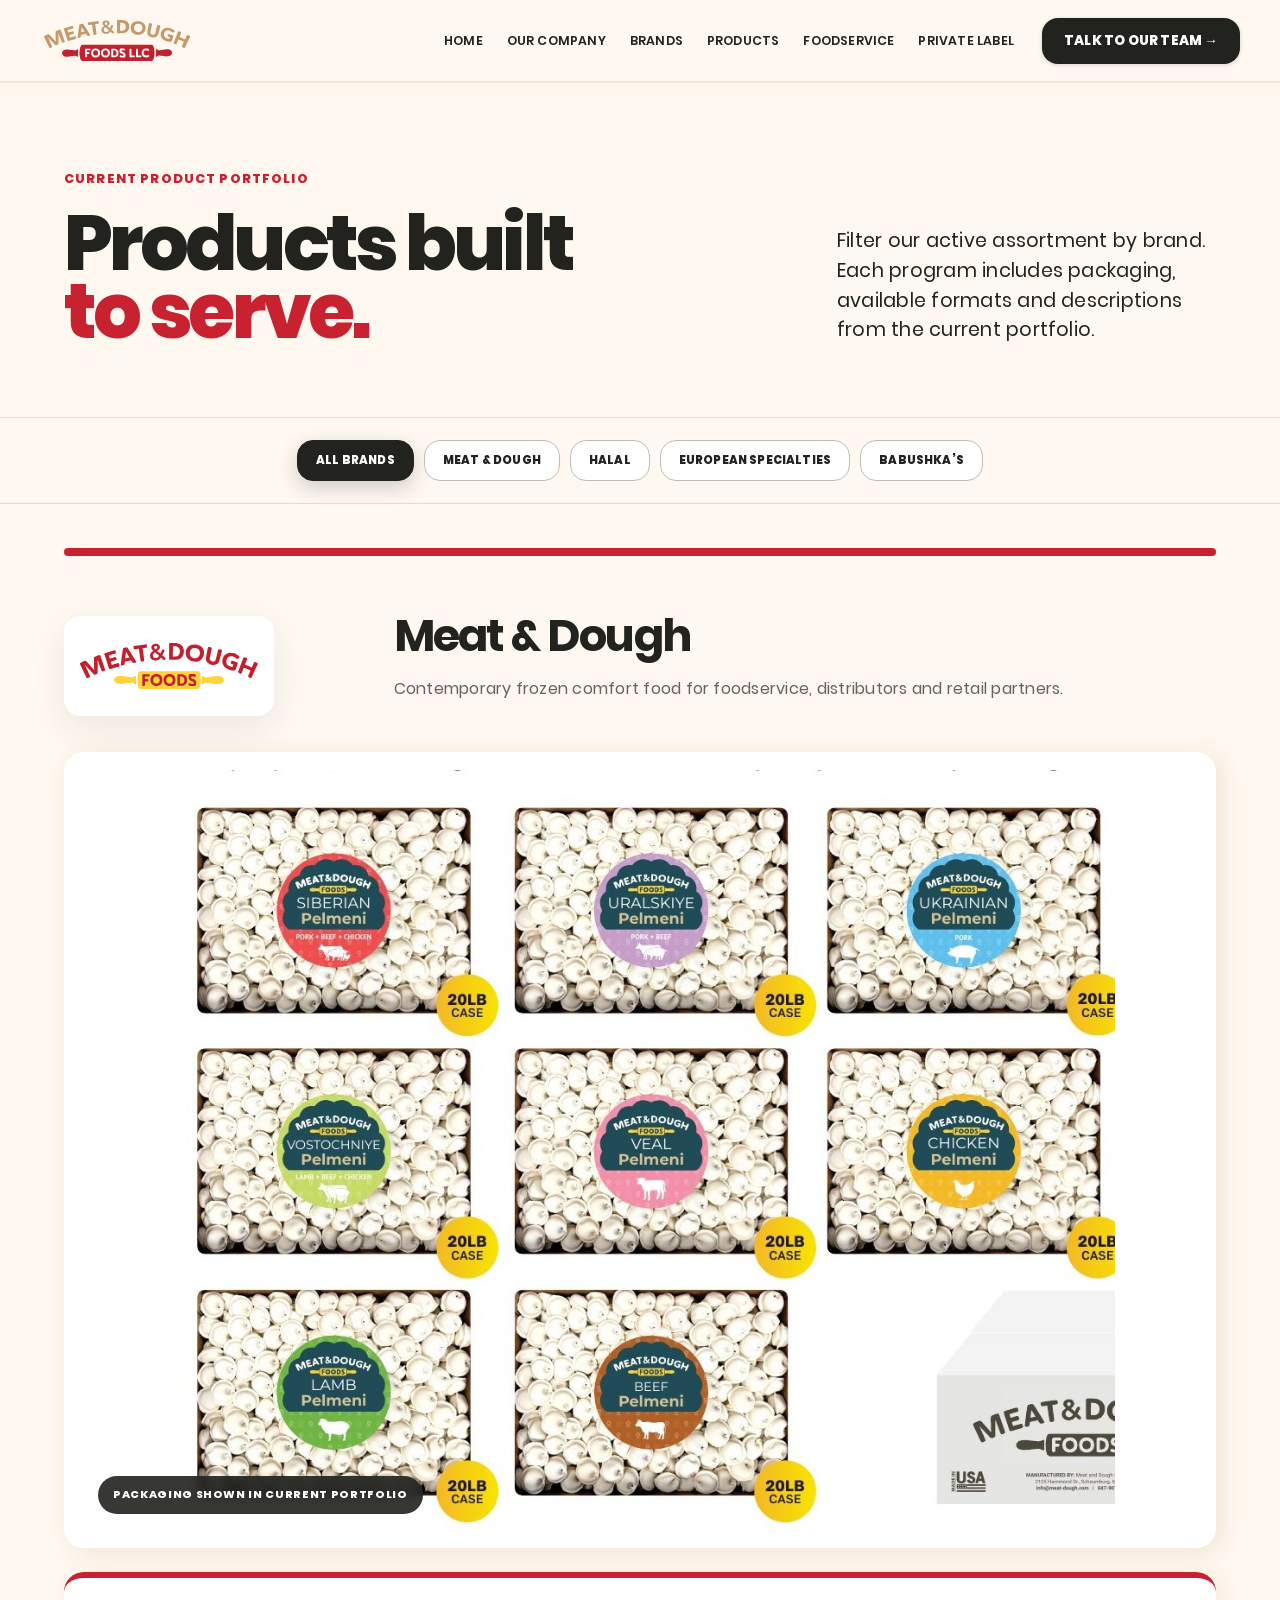
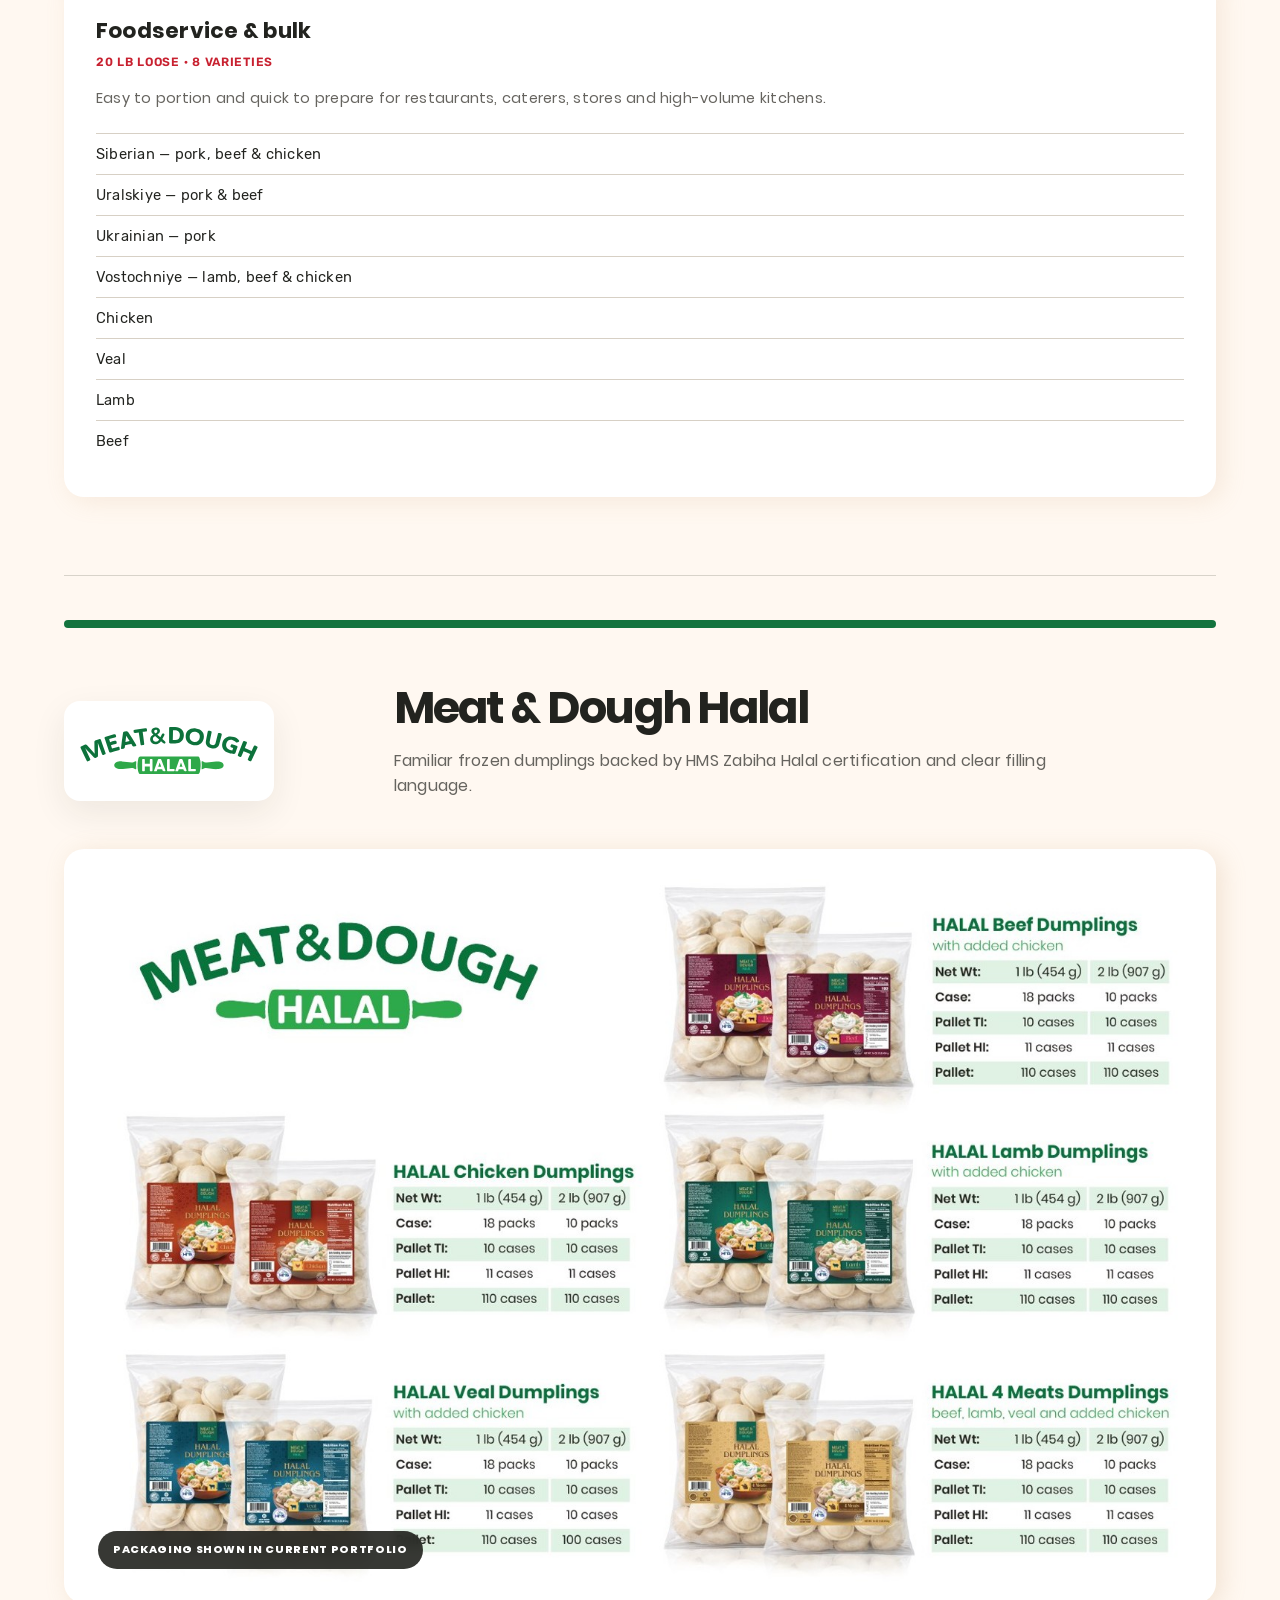
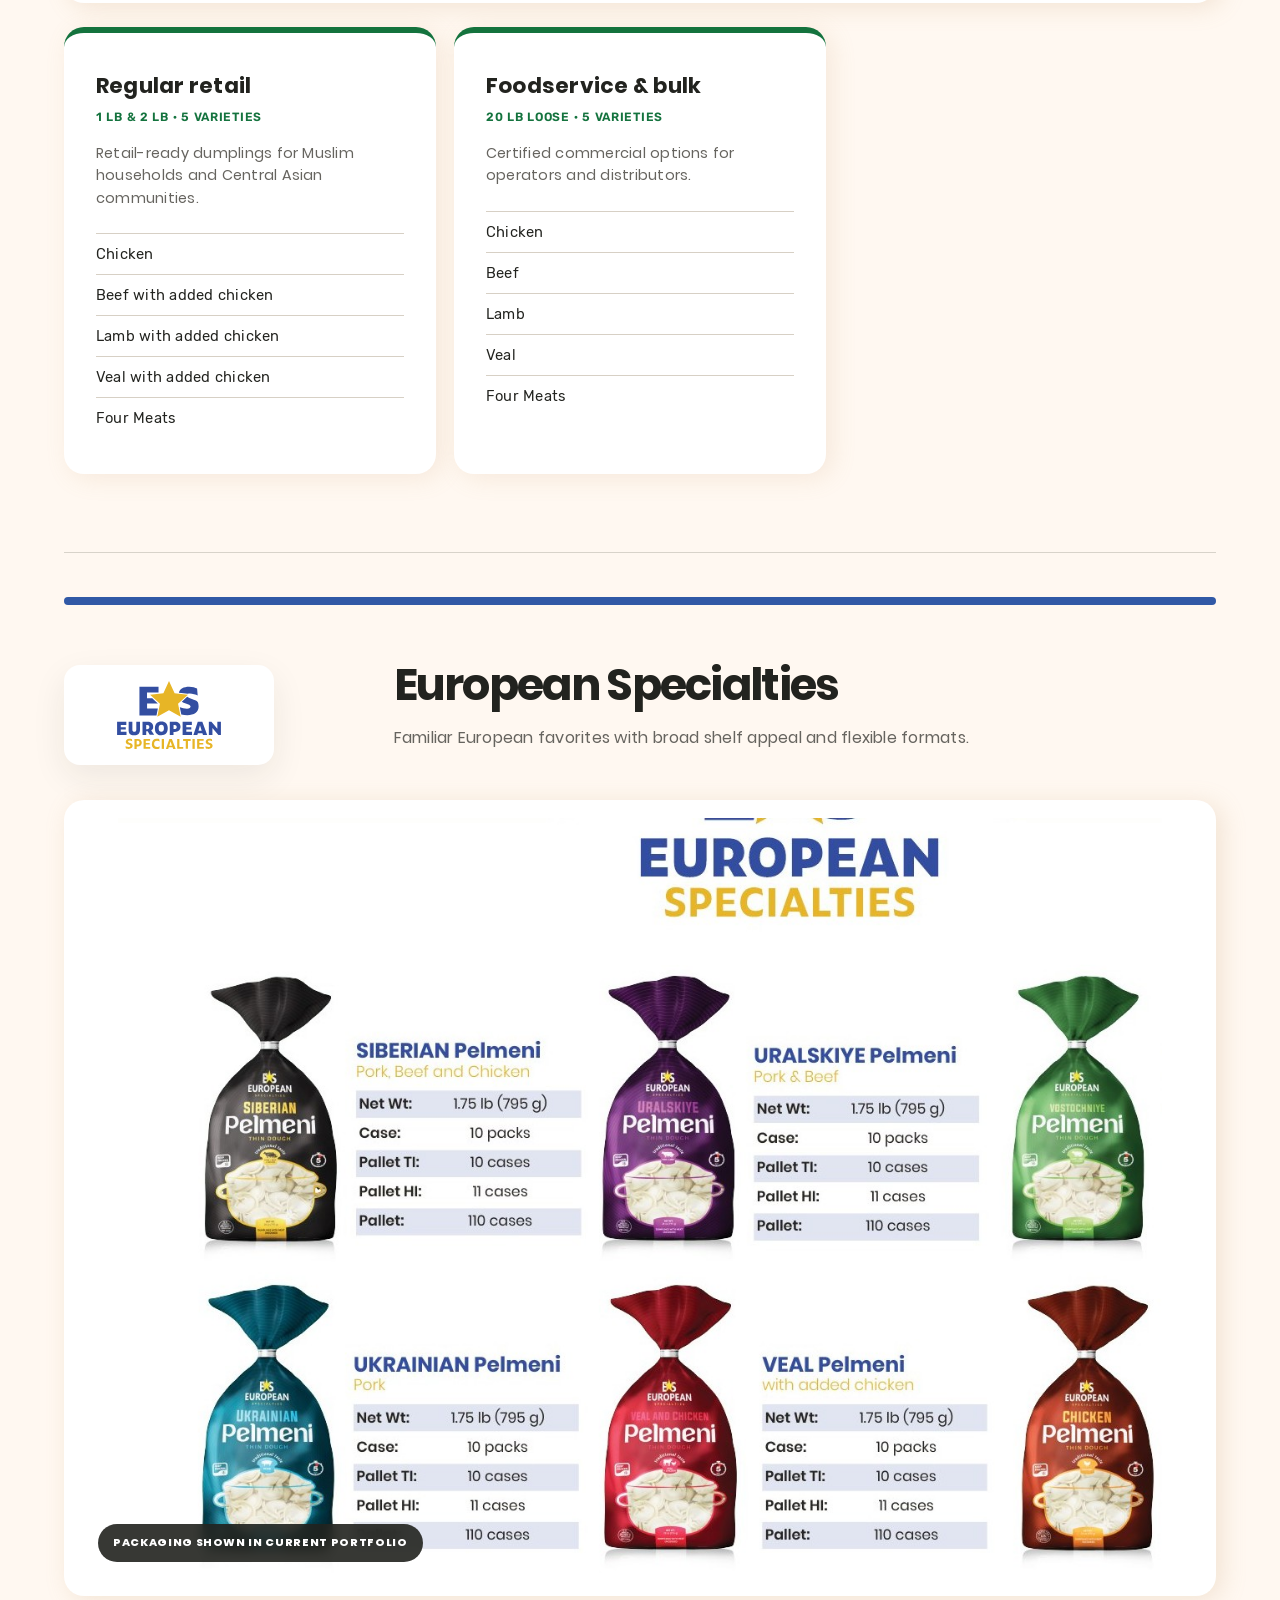
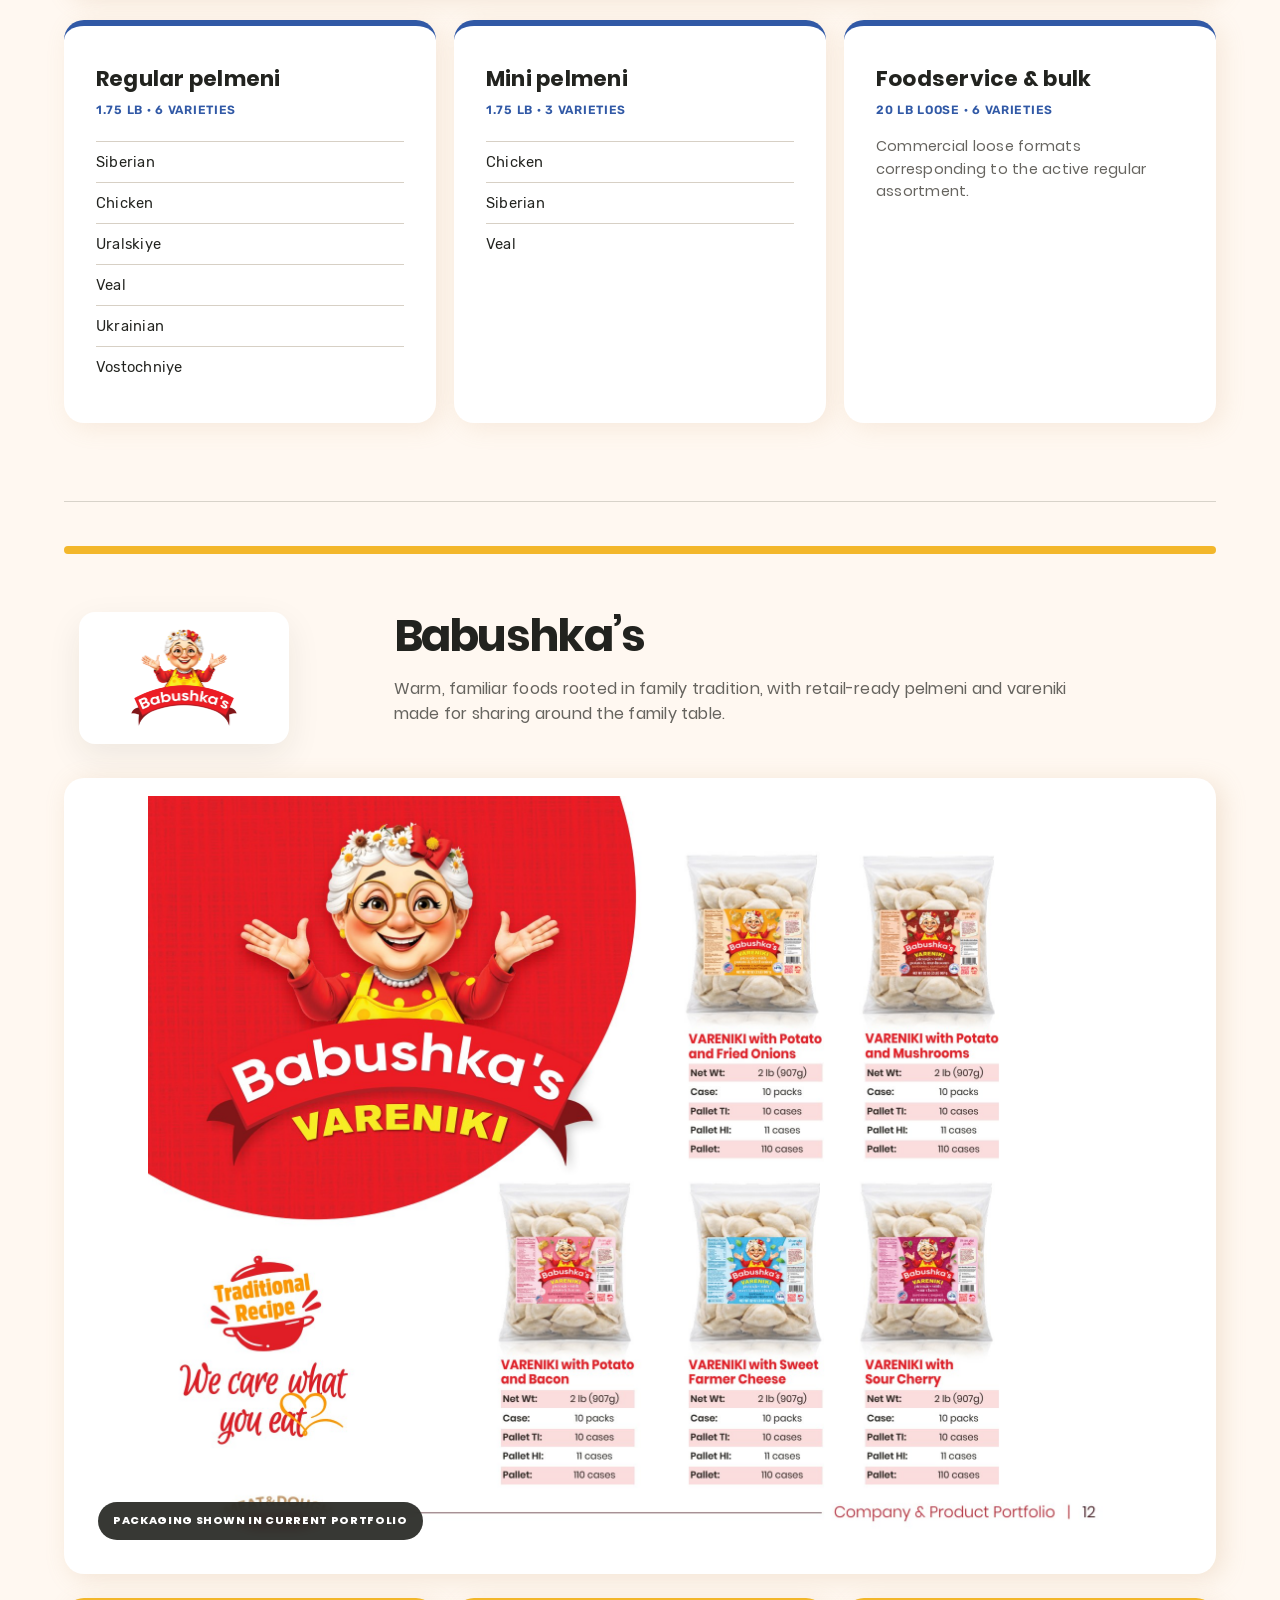
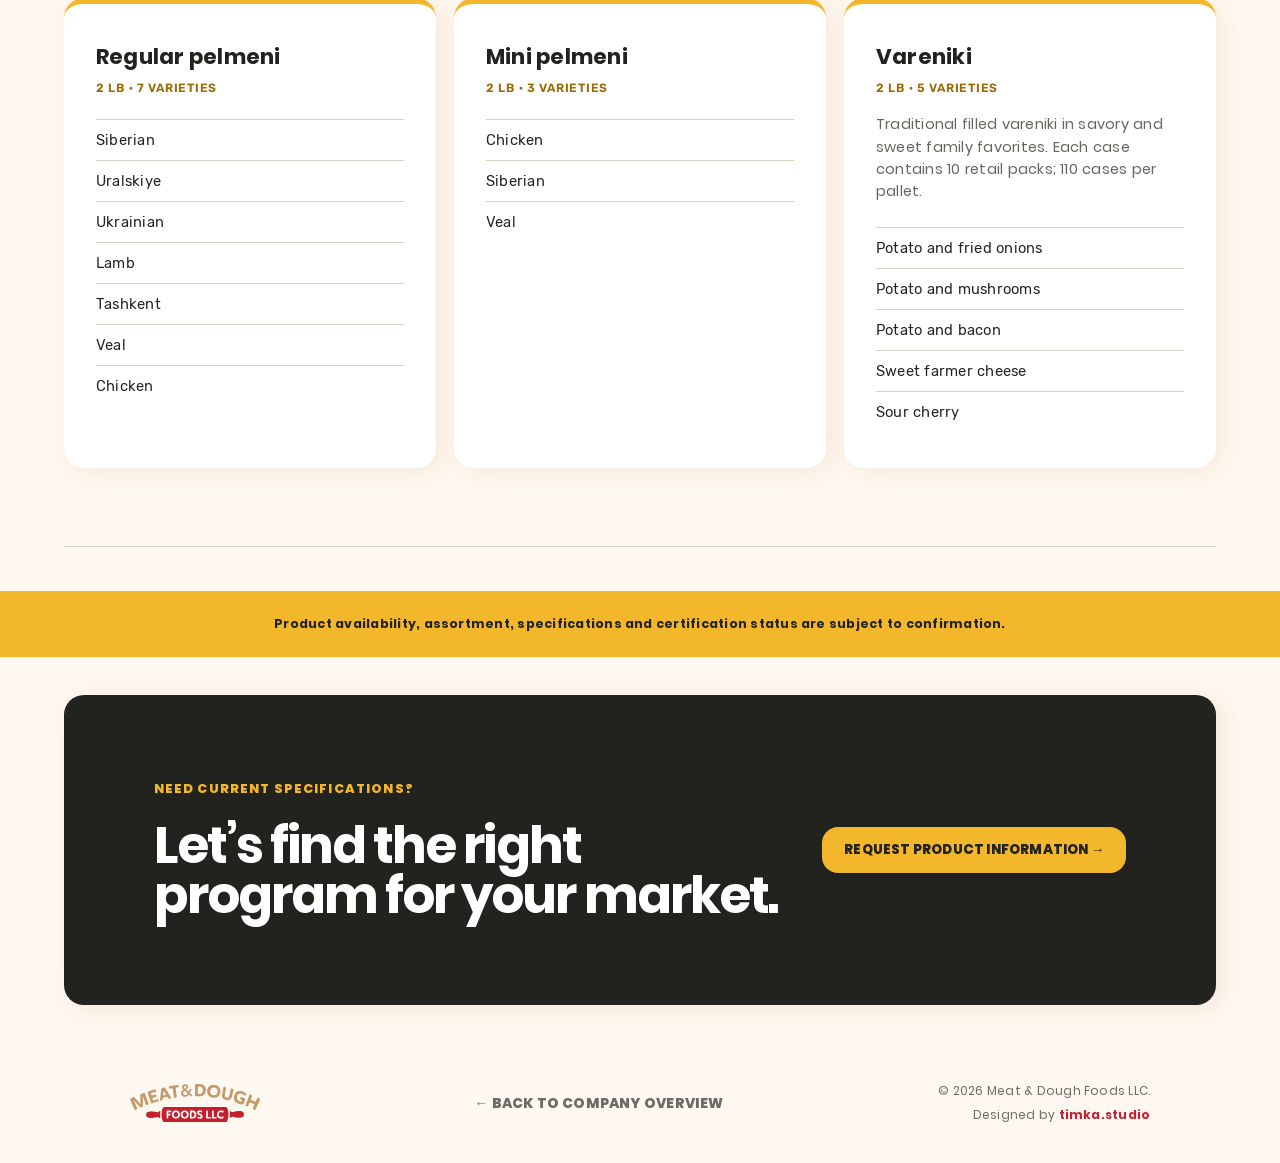
==== commit 6d75053c: "Add files via upload" ====
--- a/products.html
+++ b/products.html
@@ -1,10 +1,10 @@
-<!doctype html><html lang="en"><head><meta charset="utf-8"><meta name="viewport" content="width=device-width,initial-scale=1"><title>Products | Meat & Dough Foods</title><meta name="description" content="Explore the active Meat & Dough Foods retail and foodservice assortment."><link rel="stylesheet" href="styles.css"><style>.product-group[hidden]{display:none}.arrow{font-size:1.2em}</style></head><body><main>
-<header class="site-header"><a class="logo-link" href="index.html"><img src="assets/mnd-llc-logo.svg" alt="Meat & Dough Foods LLC"></a><nav><a href="index.html">Home</a><a href="index.html#company">Our company</a><a href="index.html#brands">Brands</a><a href="index.html#foodservice">Foodservice</a></nav><a class="pill pill-dark header-cta" href="index.html#contact">Talk to our team →</a><details class="mobile-menu"><summary aria-label="Open navigation"><span></span><span></span><span></span></summary><div><a href="index.html">Home</a><a href="index.html#company">Our company</a><a href="index.html#brands">Brands</a><a href="products.html">Products</a><a href="index.html#foodservice">Foodservice</a><a href="index.html#private-label">Private label</a><a href="index.html#contact">Talk to our team</a></div></details></header>
+<!doctype html><html lang="en"><head><meta charset="utf-8"><meta name="viewport" content="width=device-width,initial-scale=1"><title>Products | Meat & Dough Foods</title><meta name="description" content="Explore the active Meat & Dough Foods retail and foodservice assortment."><link rel="icon" href="assets/favicon.svg" type="image/svg+xml"><link rel="stylesheet" href="styles.css"><style>.product-group[hidden]{display:none}.arrow{font-size:1.2em}</style></head><body><main>
+<header class="site-header"><a class="logo-link" href="index.html"><img src="assets/mnd-llc-logo.svg" alt="Meat & Dough Foods LLC"></a><nav><a href="index.html">Home</a><a href="index.html#company">Our company</a><a href="index.html#brands">Brands</a><a href="products.html" aria-current="page">Products</a><a href="index.html#foodservice">Foodservice</a><a href="index.html#private-label">Private label</a></nav><a class="pill pill-dark header-cta" href="index.html#contact">Talk to our team →</a><details class="mobile-menu"><summary aria-label="Open navigation"><span></span><span></span><span></span></summary><div><a href="index.html">Home</a><a href="index.html#company">Our company</a><a href="index.html#brands">Brands</a><a href="products.html" aria-current="page">Products</a><a href="index.html#foodservice">Foodservice</a><a href="index.html#private-label">Private label</a><a href="index.html#contact">Talk to our team</a></div></details></header>
 <section class="products-hero"><div><p class="eyebrow">Current product portfolio</p><h1>Products built<br><em>to serve.</em></h1></div><p class="lead">Filter our active assortment by brand. Each program includes packaging, available formats and descriptions from the current portfolio.</p></section>
 <div class="brand-filter"><button class="active" data-filter="all">All brands</button><button data-filter="meat-and-dough">Meat & Dough</button><button data-filter="halal">Halal</button><button data-filter="european">European Specialties</button><button data-filter="babushkas">Babushka’s</button></div>
 <div id="catalog"></div>
 <section class="product-section filtered tone-red product-group" data-brand="meat-and-dough"><div class="product-brand-head"><img src="assets/mnd-logo.svg" alt="Meat & Dough"><div><h2>Meat & Dough</h2><p>Contemporary frozen comfort food for foodservice, distributors and retail partners.</p></div></div><div class="packaging-showcase"><div class="packaging-image"><img src="assets/showcase-meat-dough.jpg" alt="Meat & Dough bulk packaging"><span>Packaging shown in current portfolio</span></div><div class="format-grid"><article class="format-card red"><h3>Foodservice & bulk</h3><p class="format-meta">20 lb loose · 8 varieties</p><p class="format-description">Easy to portion and quick to prepare for restaurants, caterers, stores and high-volume kitchens.</p><ul class="product-list"><li>Siberian — pork, beef & chicken</li><li>Uralskiye — pork & beef</li><li>Ukrainian — pork</li><li>Vostochniye — lamb, beef & chicken</li><li>Chicken</li><li>Veal</li><li>Lamb</li><li>Beef</li></ul></article></div></div></section>
 <section class="product-section filtered tone-green product-group" data-brand="halal"><div class="product-brand-head"><img src="assets/mnd-halal-logo.svg" alt="Meat & Dough Halal"><div><h2>Meat & Dough Halal</h2><p>Familiar frozen dumplings backed by HMS Zabiha Halal certification and clear filling language.</p></div></div><div class="packaging-showcase"><div class="packaging-image"><img src="assets/showcase-halal.jpg" alt="Halal product packaging"><span>Packaging shown in current portfolio</span></div><div class="format-grid"><article class="format-card green"><h3>Regular retail</h3><p class="format-meta">1 lb & 2 lb · 5 varieties</p><p class="format-description">Retail-ready dumplings for Muslim households and Central Asian communities.</p><ul class="product-list"><li>Chicken</li><li>Beef with added chicken</li><li>Lamb with added chicken</li><li>Veal with added chicken</li><li>Four Meats</li></ul></article><article class="format-card green"><h3>Foodservice & bulk</h3><p class="format-meta">20 lb loose · 5 varieties</p><p class="format-description">Certified commercial options for operators and distributors.</p><ul class="product-list"><li>Chicken</li><li>Beef</li><li>Lamb</li><li>Veal</li><li>Four Meats</li></ul></article></div></div></section>
 <section class="product-section filtered tone-blue product-group" data-brand="european"><div class="product-brand-head"><img src="assets/es-logo.svg" alt="European Specialties"><div><h2>European Specialties</h2><p>Familiar European favorites with broad shelf appeal and flexible formats.</p></div></div><div class="packaging-showcase"><div class="packaging-image"><img src="assets/showcase-european-specialties.jpg" alt="European Specialties packaging"><span>Packaging shown in current portfolio</span></div><div class="format-grid"><article class="format-card blue"><h3>Regular pelmeni</h3><p class="format-meta">1.75 lb · 6 varieties</p><ul class="product-list"><li>Siberian</li><li>Chicken</li><li>Uralskiye</li><li>Veal</li><li>Ukrainian</li><li>Vostochniye</li></ul></article><article class="format-card blue"><h3>Mini pelmeni</h3><p class="format-meta">1.75 lb · 3 varieties</p><ul class="product-list"><li>Chicken</li><li>Siberian</li><li>Veal</li></ul></article><article class="format-card blue"><h3>Foodservice & bulk</h3><p class="format-meta">20 lb loose · 6 varieties</p><p class="format-description">Commercial loose formats corresponding to the active regular assortment.</p></article></div></div></section>
-<section class="product-section filtered tone-gold product-group" data-brand="babushkas"><div class="product-brand-head"><img src="assets/babushkas-logo-new.png" alt="Babushka's"><div><h2>Babushka’s</h2><p>Warm, familiar foods rooted in family tradition and made for sharing.</p></div></div><div class="packaging-showcase"><div class="packaging-image"><img src="assets/showcase-babushkas.jpg" alt="Babushka's packaging"><span>Packaging shown in current portfolio</span></div><div class="format-grid"><article class="format-card gold"><h3>Regular pelmeni</h3><p class="format-meta">2 lb · 7 varieties</p><ul class="product-list"><li>Siberian</li><li>Uralskiye</li><li>Ukrainian</li><li>Lamb</li><li>Tashkent</li><li>Veal</li><li>Chicken</li></ul></article><article class="format-card gold"><h3>Mini pelmeni</h3><p class="format-meta">2 lb · 3 varieties</p><ul class="product-list"><li>Chicken</li><li>Siberian</li><li>Veal</li></ul></article><article class="format-card gold"><h3>Other favorites</h3><p class="format-meta">Retail</p><ul class="product-list"><li>Vareniki / pierogies</li><li>Plain crepes</li></ul></article></div></div></section>
-<p class="products-note">Product availability, assortment, specifications and certification status are subject to confirmation.</p><section class="products-cta"><div><p class="eyebrow light">Need current specifications?</p><h2>Let’s find the right<br>program for your market.</h2></div><a class="pill pill-gold" href="mailto:info@meat-dough.com">Request product information →</a></section><footer><a href="index.html"><img src="assets/mnd-llc-logo.svg" alt="Meat & Dough Foods LLC"></a><p><a class="text-link" href="index.html">← Back to company overview</a></p><p>© 2026 Meat & Dough Foods LLC.</p></footer></main><script>const buttons=[...document.querySelectorAll('[data-filter]')],groups=[...document.querySelectorAll('[data-brand]')];buttons.forEach(button=>button.addEventListener('click',()=>{buttons.forEach(b=>b.classList.remove('active'));button.classList.add('active');const filter=button.dataset.filter;groups.forEach(group=>group.hidden=filter!=='all'&&group.dataset.brand!==filter)}));</script></body></html>
+<section class="product-section filtered tone-gold product-group" data-brand="babushkas"><div class="product-brand-head"><img src="assets/babushkas-logo-new.png" alt="Babushka's"><div><h2>Babushka’s</h2><p>Warm, familiar foods rooted in family tradition, with retail-ready pelmeni and vareniki made for sharing around the family table.</p></div></div><div class="packaging-showcase"><div class="packaging-image"><img src="assets/showcase-babushkas-vareniki.jpg" alt="Babushka's vareniki packaging"><span>Packaging shown in current portfolio</span></div><div class="format-grid"><article class="format-card gold"><h3>Regular pelmeni</h3><p class="format-meta">2 lb · 7 varieties</p><ul class="product-list"><li>Siberian</li><li>Uralskiye</li><li>Ukrainian</li><li>Lamb</li><li>Tashkent</li><li>Veal</li><li>Chicken</li></ul></article><article class="format-card gold"><h3>Mini pelmeni</h3><p class="format-meta">2 lb · 3 varieties</p><ul class="product-list"><li>Chicken</li><li>Siberian</li><li>Veal</li></ul></article><article class="format-card gold"><h3>Vareniki</h3><p class="format-meta">2 lb · 5 varieties</p><p class="format-description">Traditional filled vareniki in savory and sweet family favorites. Each case contains 10 retail packs; 110 cases per pallet.</p><ul class="product-list"><li>Potato and fried onions</li><li>Potato and mushrooms</li><li>Potato and bacon</li><li>Sweet farmer cheese</li><li>Sour cherry</li></ul></article></div></div></section>
+<p class="products-note">Product availability, assortment, specifications and certification status are subject to confirmation.</p><section class="products-cta"><div><p class="eyebrow light">Need current specifications?</p><h2>Let’s find the right<br>program for your market.</h2></div><a class="pill pill-gold" href="mailto:info@meat-dough.com">Request product information →</a></section><footer><a href="index.html"><img src="assets/mnd-llc-logo.svg" alt="Meat & Dough Foods LLC"></a><p><a class="text-link" href="index.html">← Back to company overview</a></p><div class="footer-meta"><p>© 2026 Meat & Dough Foods LLC.</p><p>Designed by <a href="https://www.timka.studio" target="_blank" rel="noopener noreferrer">timka.studio</a></p></div></footer></main><script>const buttons=[...document.querySelectorAll('[data-filter]')],groups=[...document.querySelectorAll('[data-brand]')];buttons.forEach(button=>button.addEventListener('click',()=>{buttons.forEach(b=>b.classList.remove('active'));button.classList.add('active');const filter=button.dataset.filter;groups.forEach(group=>group.hidden=filter!=='all'&&group.dataset.brand!==filter)}));</script></body></html>
--- a/styles.css
+++ b/styles.css
@@ -30,14 +30,16 @@
 @keyframes filter-in{from{opacity:0;transform:translateY(12px)}to{opacity:1;transform:translateY(0)}}
 .site-header{animation:rise-in .55s ease-out both}.hero-copy .eyebrow{animation:rise-in .6s .08s ease-out both}.hero-copy h1{animation:rise-in .7s .15s ease-out both}.hero-copy .lead{animation:rise-in .7s .23s ease-out both}.hero-actions{animation:rise-in .7s .31s ease-out both}.hero-note{animation:rise-in .7s .39s ease-out both}.hero-image{animation:image-in .9s .15s ease-out both}.hero-image>img{transition:transform 1.1s cubic-bezier(.2,.7,.2,1)}.hero-image:hover>img{transform:scale(1.025)}.hero-badge{animation:badge-float 4.5s 1s ease-in-out infinite}.pill svg,.text-link svg,.capability-card a svg,.contact-details a svg{transition:transform .2s ease}.pill:hover svg,.text-link:hover svg,.capability-card a:hover svg,.contact-details a:hover svg{transform:translateX(4px)}.capability-card,.brand-card,.format-card{transition:transform .28s ease,box-shadow .28s ease}.capability-card:hover,.brand-card:hover,.format-card:hover{transform:translateY(-7px);box-shadow:8px 12px 32px rgba(198,155,103,.26)}.brand-logo-wrap img,.program img,.product-brand-head img{transition:transform .28s ease}.brand-card:hover .brand-logo-wrap img,.program:hover img{transform:scale(1.04)}.product-brand-head img:hover{transform:rotate(-1deg) scale(1.025)}.packaging-image{transition:transform .35s ease,box-shadow .35s ease}.packaging-image:hover{transform:translateY(-4px);box-shadow:8px 14px 34px rgba(198,155,103,.28)}.brand-filter button{transition:transform .18s ease,background .18s ease,color .18s ease,box-shadow .18s ease}.brand-filter button:hover{transform:translateY(-2px)}.product-section.filtered{animation:filter-in .38s ease-out both}.products-hero .eyebrow{animation:rise-in .55s .06s ease-out both}.products-hero h1{animation:rise-in .65s .13s ease-out both}.products-hero .lead{animation:rise-in .65s .22s ease-out both}.proof{animation:rise-in .65s .38s ease-out both}
 @media(prefers-reduced-motion:reduce){html{scroll-behavior:auto}*,*::before,*::after{animation-duration:.01ms!important;animation-iteration-count:1!important;transition-duration:.01ms!important;scroll-behavior:auto!important}}
-img[src="/babushkas-logo-new.png"]{object-fit:contain;object-position:center;max-height:96px;width:auto;margin-inline:auto}
+img[src$="babushkas-logo-new.png"]{object-fit:contain;object-position:center;max-height:96px;width:auto;margin-inline:auto}
 
 .mobile-menu{display:none;position:relative;margin-left:auto}.mobile-menu summary{list-style:none;width:48px;height:48px;border-radius:16px;background:var(--dark);display:flex;flex-direction:column;align-items:center;justify-content:center;gap:5px;cursor:pointer;box-shadow:0 1px 4px rgba(0,0,0,.18)}.mobile-menu summary::-webkit-details-marker{display:none}.mobile-menu summary span{display:block;width:20px;height:2px;border-radius:2px;background:white;transition:transform .22s ease,opacity .22s ease}.mobile-menu[open] summary span:nth-child(1){transform:translateY(7px) rotate(45deg)}.mobile-menu[open] summary span:nth-child(2){opacity:0}.mobile-menu[open] summary span:nth-child(3){transform:translateY(-7px) rotate(-45deg)}.mobile-menu>div{position:absolute;right:0;top:58px;width:min(310px,calc(100vw - 36px));padding:12px;background:white;border:1px solid rgba(198,155,103,.25);border-radius:20px;box-shadow:6px 12px 32px rgba(34,35,31,.18);animation:filter-in .2s ease-out both}.mobile-menu a{display:block;padding:14px 15px;border-radius:12px;font-size:.9rem;font-weight:600}.mobile-menu a:hover{background:var(--cream);color:var(--red)}.mobile-menu a:last-child{margin-top:6px;background:var(--red);color:white;text-align:center}
 @media(max-width:1000px){.mobile-menu{display:block}.header-cta{display:none}.site-header{justify-content:space-between}.site-header .logo-link{min-width:0;margin-right:auto}}
 @media(max-width:640px){.mobile-menu summary{width:44px;height:44px;border-radius:14px}.mobile-menu>div{top:53px}.site-header .logo-link img{width:118px}.hero-copy,.products-hero{max-width:100%;overflow:hidden}h1{overflow-wrap:break-word}.section-heading h2,.private-copy h2,.quality h2,.contact h2{font-size:clamp(2.3rem,12vw,3.4rem)}}
 
-.program img[src="/babushkas-logo-new.png"]{max-height:54px;max-width:120px}
+.program img[src$="babushkas-logo-new.png"]{width:120px;height:54px;max-height:54px;max-width:120px;margin-inline:0}
 .contact{align-items:start}.contact-intro{position:sticky;top:120px}.direct-contact{display:flex;flex-direction:column;gap:8px;margin-top:36px;font-family:Rubik,Poppins,sans-serif;font-size:.9rem}.direct-contact a{font-weight:600}.direct-contact address{font-style:normal;opacity:.8}.contact-form{display:flex;flex-direction:column;gap:18px;padding:30px;background:white;color:var(--dark);border-radius:20px;box-shadow:6px 4px 24px rgba(110,20,30,.22)}.form-row{display:grid;grid-template-columns:1fr 1fr;gap:16px}.contact-form label{display:flex;flex-direction:column;gap:8px}.contact-form label>span{font-size:.72rem;font-weight:700;text-transform:uppercase;letter-spacing:.06em}.contact-form input,.contact-form select,.contact-form textarea{width:100%;border:1px solid #c0bbb6;border-radius:16px;background:#fffaf6;color:var(--dark);padding:14px 16px;font:inherit;font-size:.9rem;outline:none;transition:border-color .18s,box-shadow .18s}.contact-form textarea{resize:vertical;min-height:132px}.contact-form input:focus,.contact-form select:focus,.contact-form textarea:focus{border-color:var(--red);box-shadow:0 0 0 3px rgba(200,33,48,.14)}.form-submit{display:flex;align-items:center;gap:18px;margin-top:2px}.form-submit button{border:0;cursor:pointer}.form-submit small{max-width:250px;color:#77736b;line-height:1.4}.contact-form .pill-gold:hover{background:#dda317}
 @media(max-width:1000px){.contact-intro{position:static}.contact-form{padding:26px}}
 @media(max-width:640px){.form-row{grid-template-columns:1fr}.form-submit{align-items:flex-start;flex-direction:column}.contact-form{padding:22px}.direct-contact{font-size:.82rem}}
-.product-brand-head img[src="/babushkas-logo-new.png"]{height:132px;max-height:none;width:210px}
+.product-brand-head img[src$="babushkas-logo-new.png"]{height:132px;max-height:none;width:210px}
+.contact-stack{display:flex;flex-direction:column;gap:22px}.location-card{overflow:hidden;background:white;color:var(--dark);border-radius:20px;box-shadow:6px 4px 24px rgba(110,20,30,.22)}.location-card iframe{display:block;width:100%;height:310px;border:0}.location-meta{display:flex;align-items:center;justify-content:space-between;gap:20px;padding:22px 24px}.location-meta>div{display:flex;flex-direction:column;gap:5px}.location-meta span{color:var(--red);font-size:.68rem;font-weight:800;text-transform:uppercase;letter-spacing:.08em}.location-meta strong{font-size:.9rem;line-height:1.45}.location-meta .pill{flex:none;padding:12px 17px;font-size:.7rem}.footer-meta{display:flex;flex-direction:column;align-items:flex-end;gap:6px}.footer-meta a{color:var(--red);font-weight:700}.footer-meta a:hover{text-decoration:underline}
+@media(max-width:640px){.program img[src$="babushkas-logo-new.png"]{width:95px}.location-card iframe{height:250px}.location-meta{align-items:flex-start;flex-direction:column}.location-meta .pill{width:100%}.footer-meta{align-items:flex-start}}
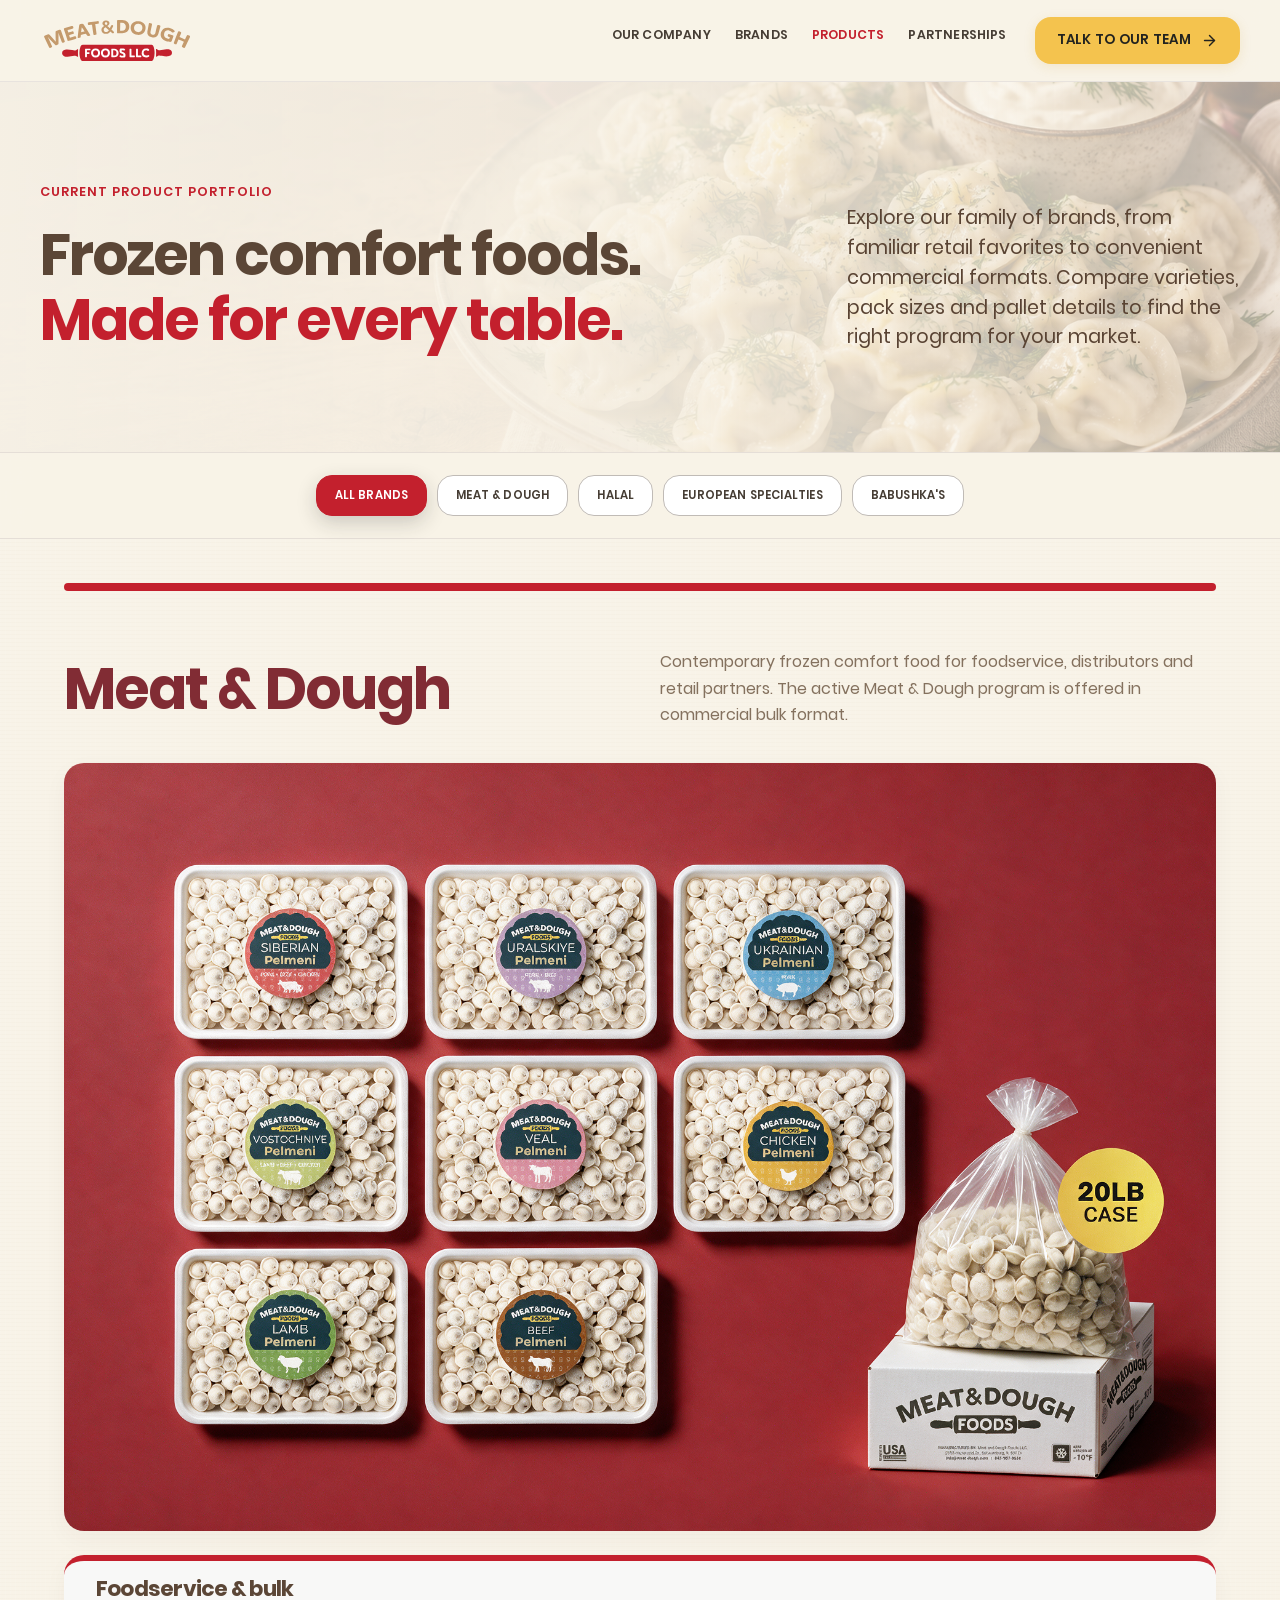
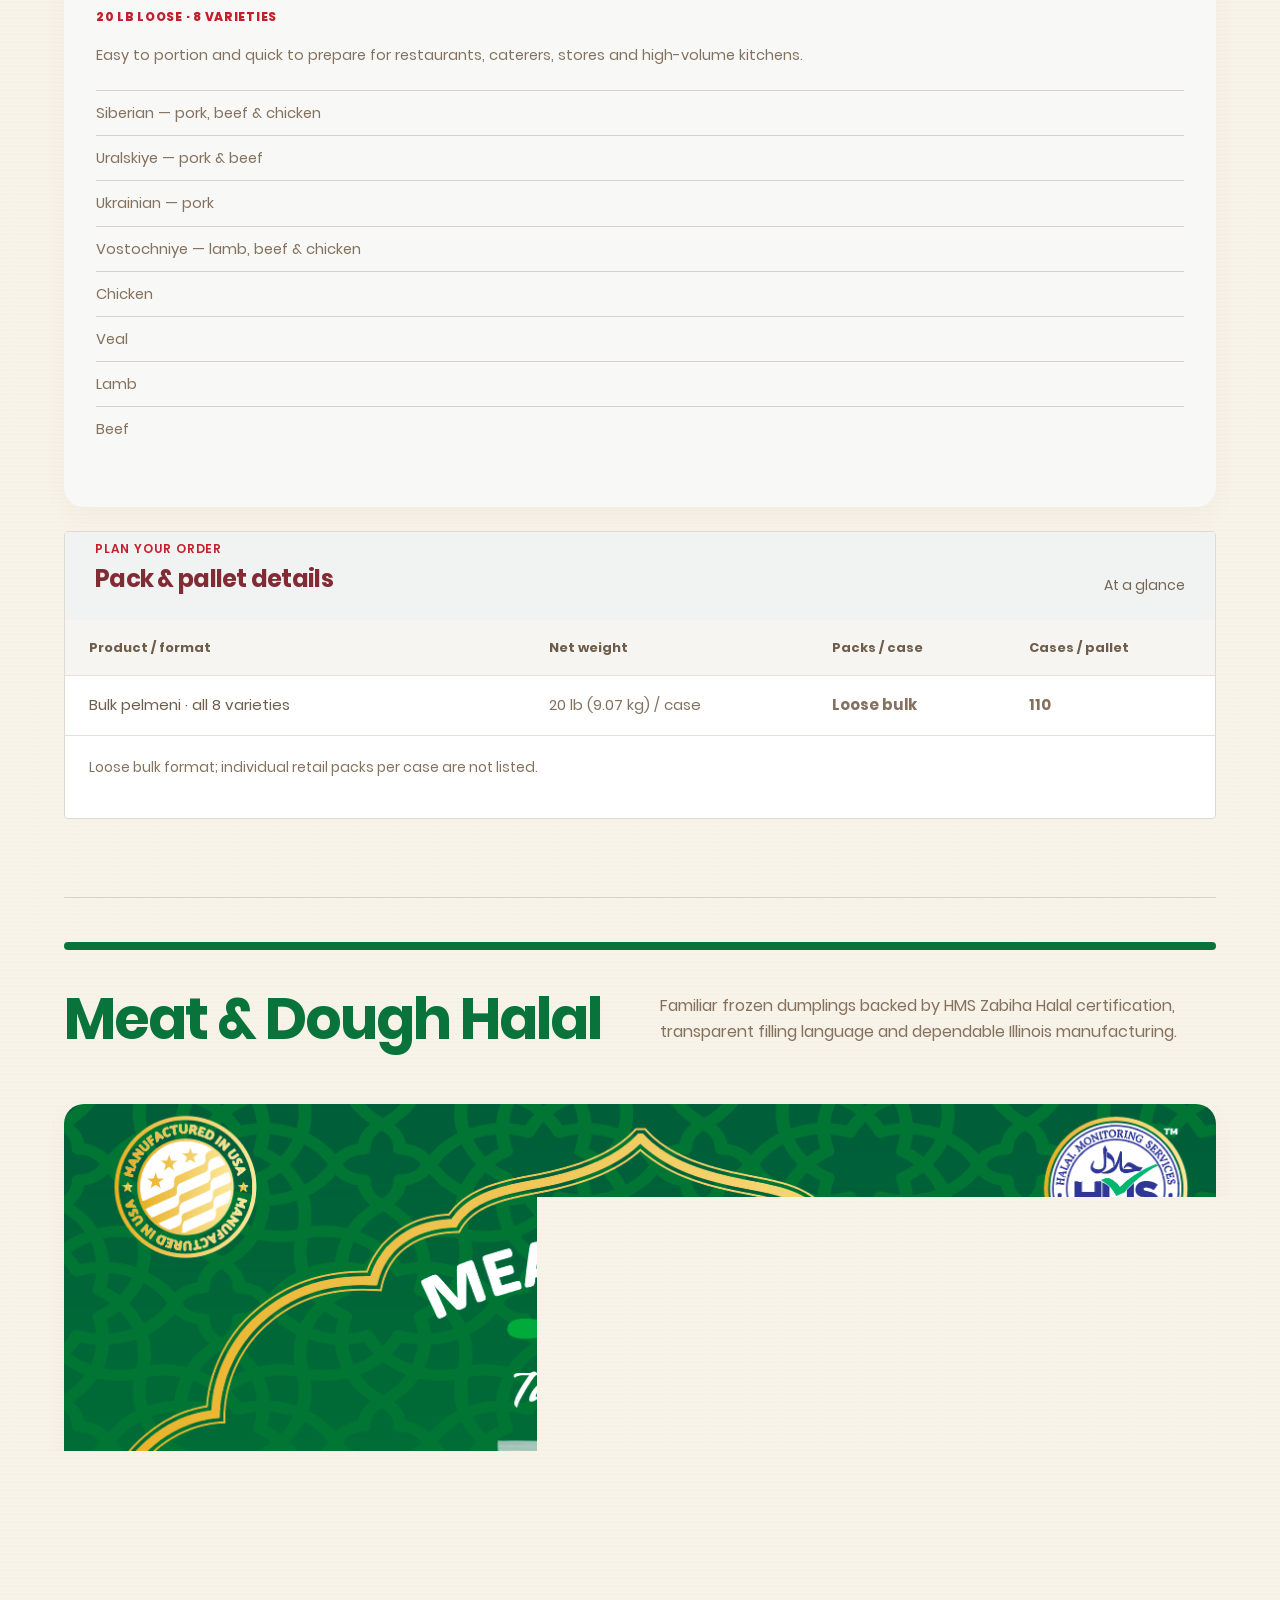
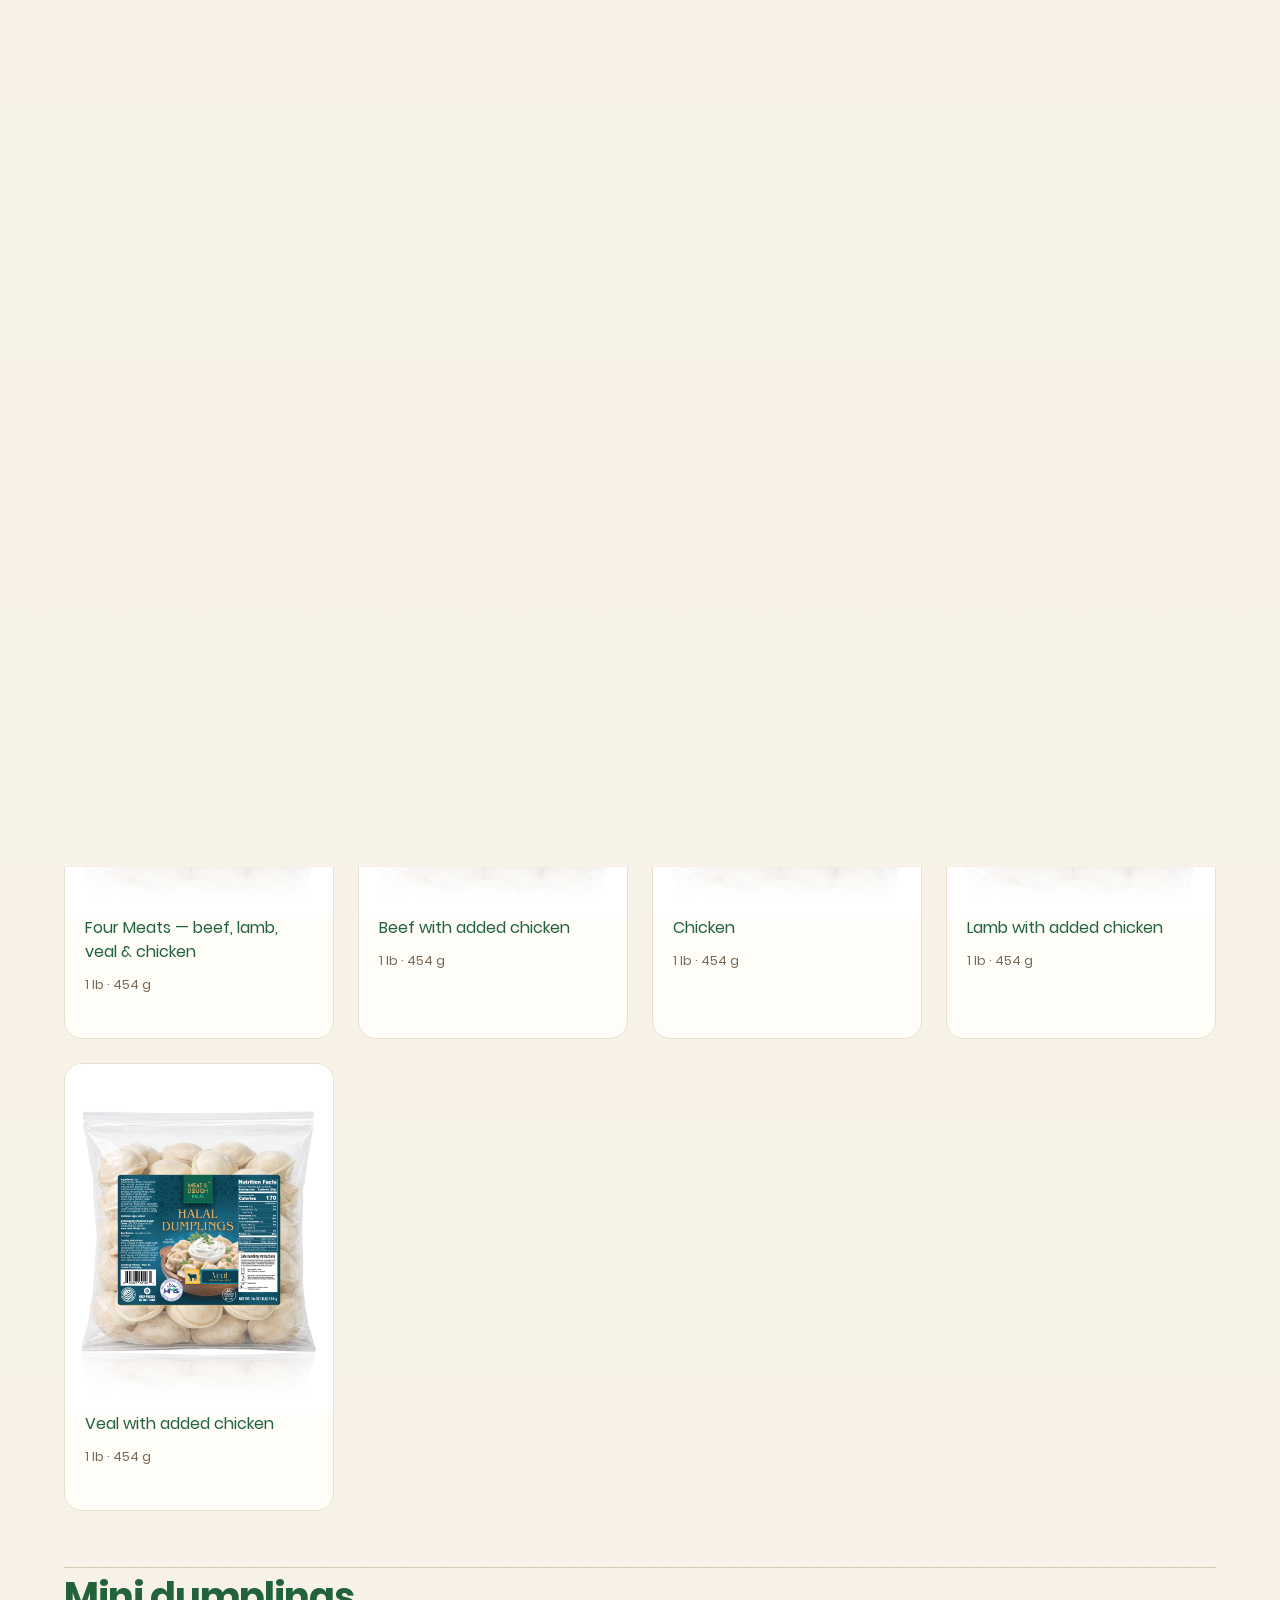
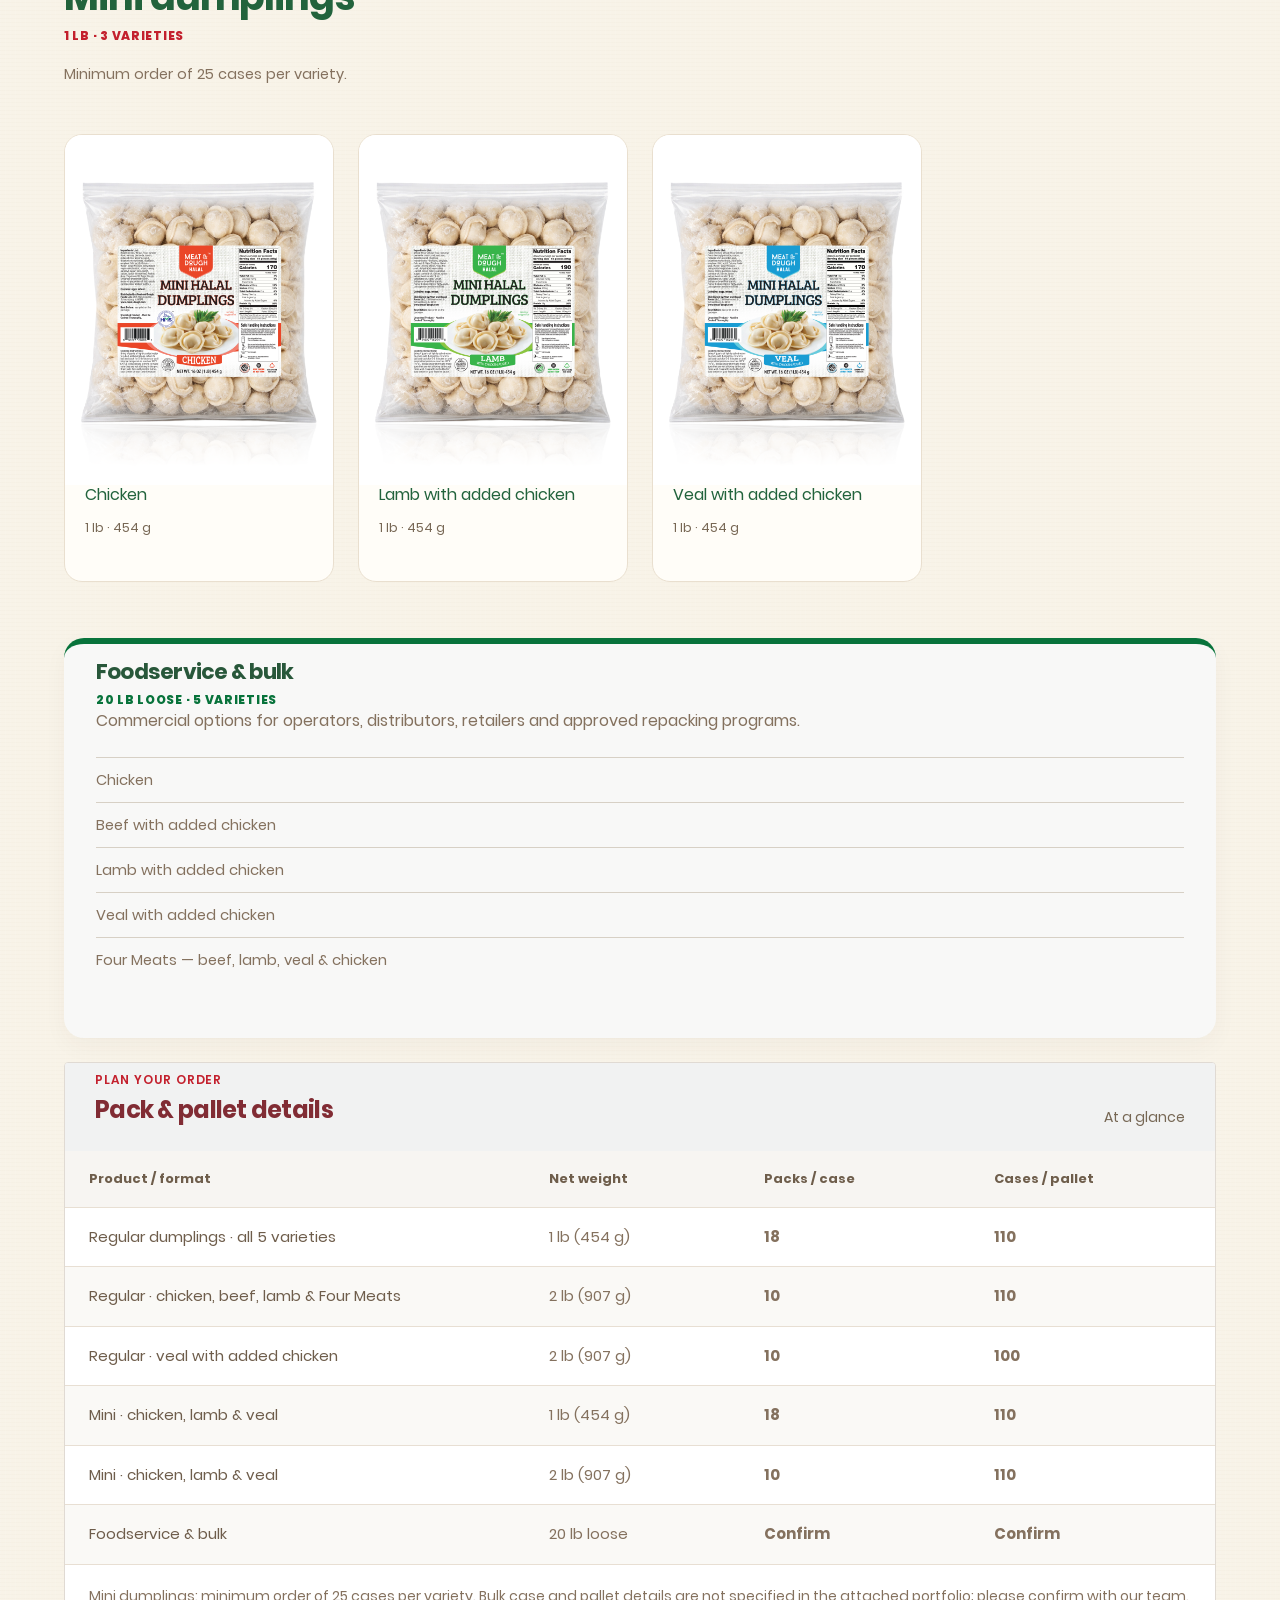
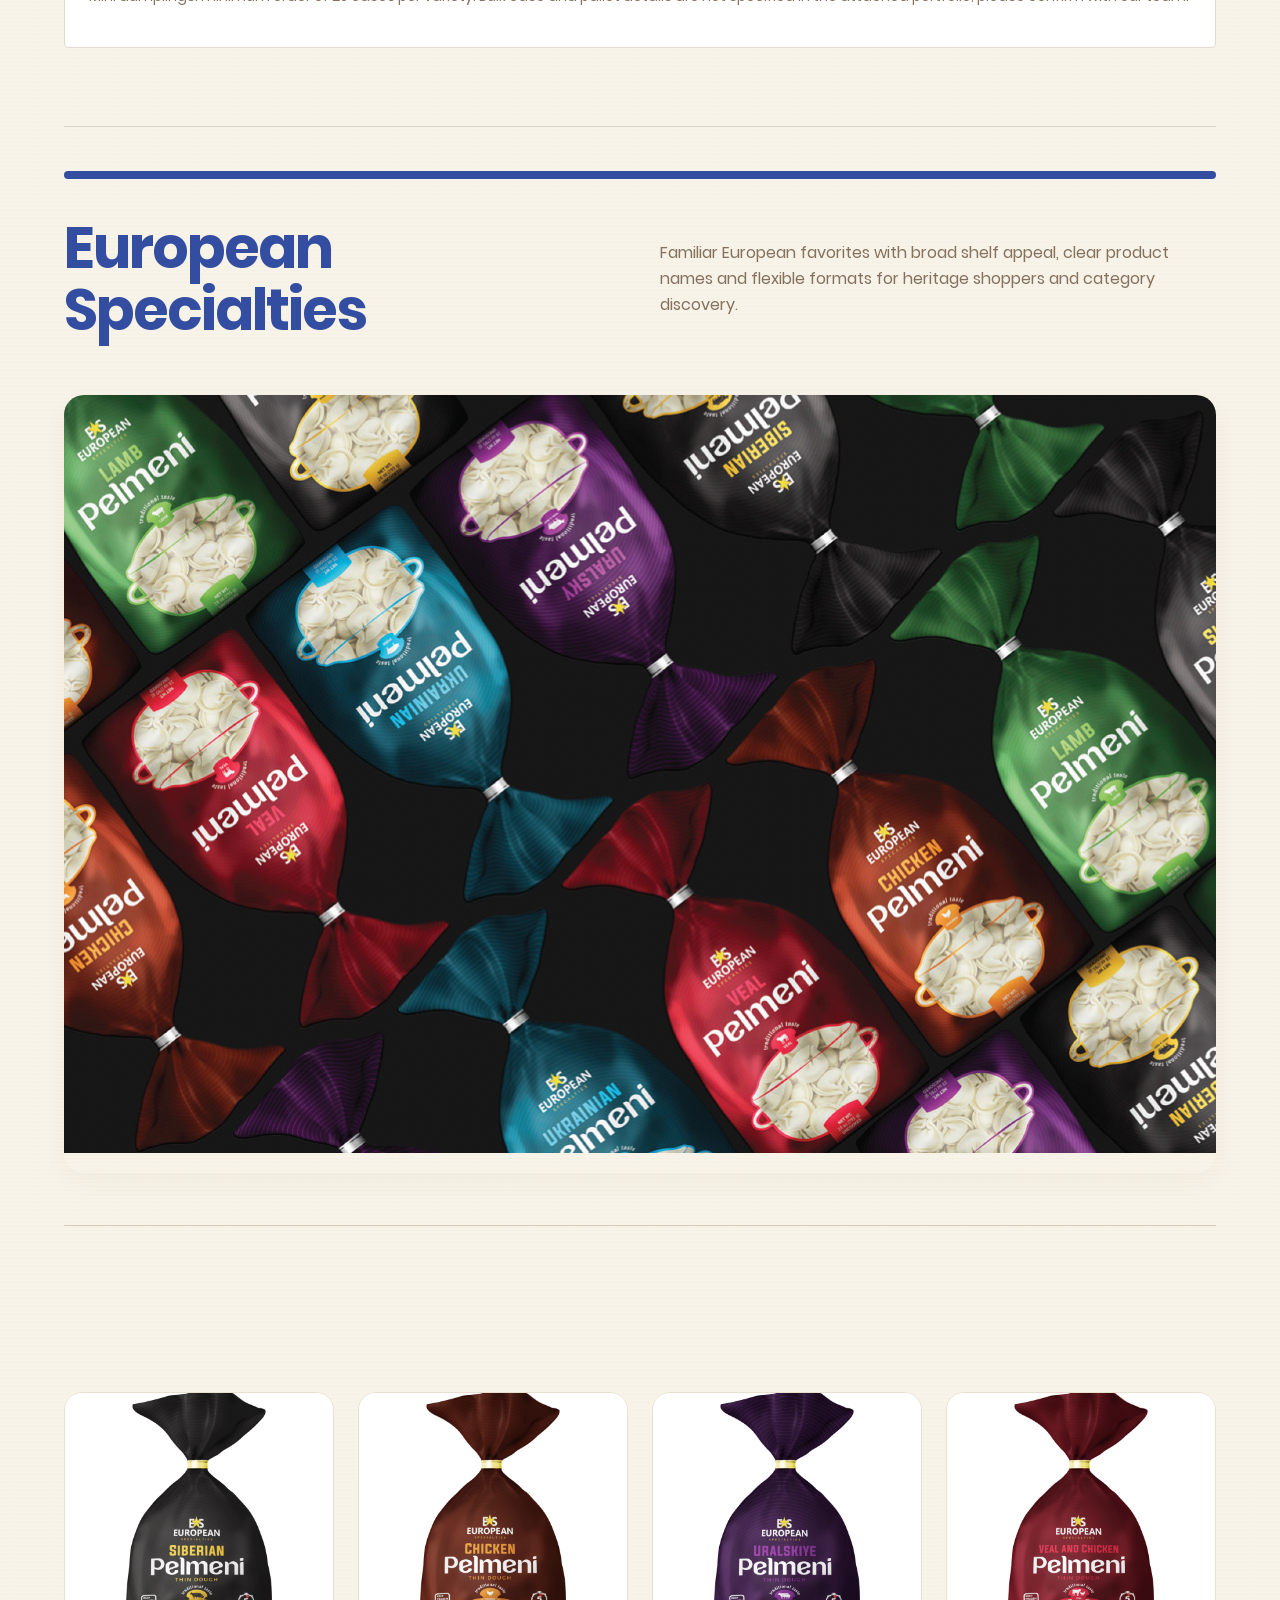
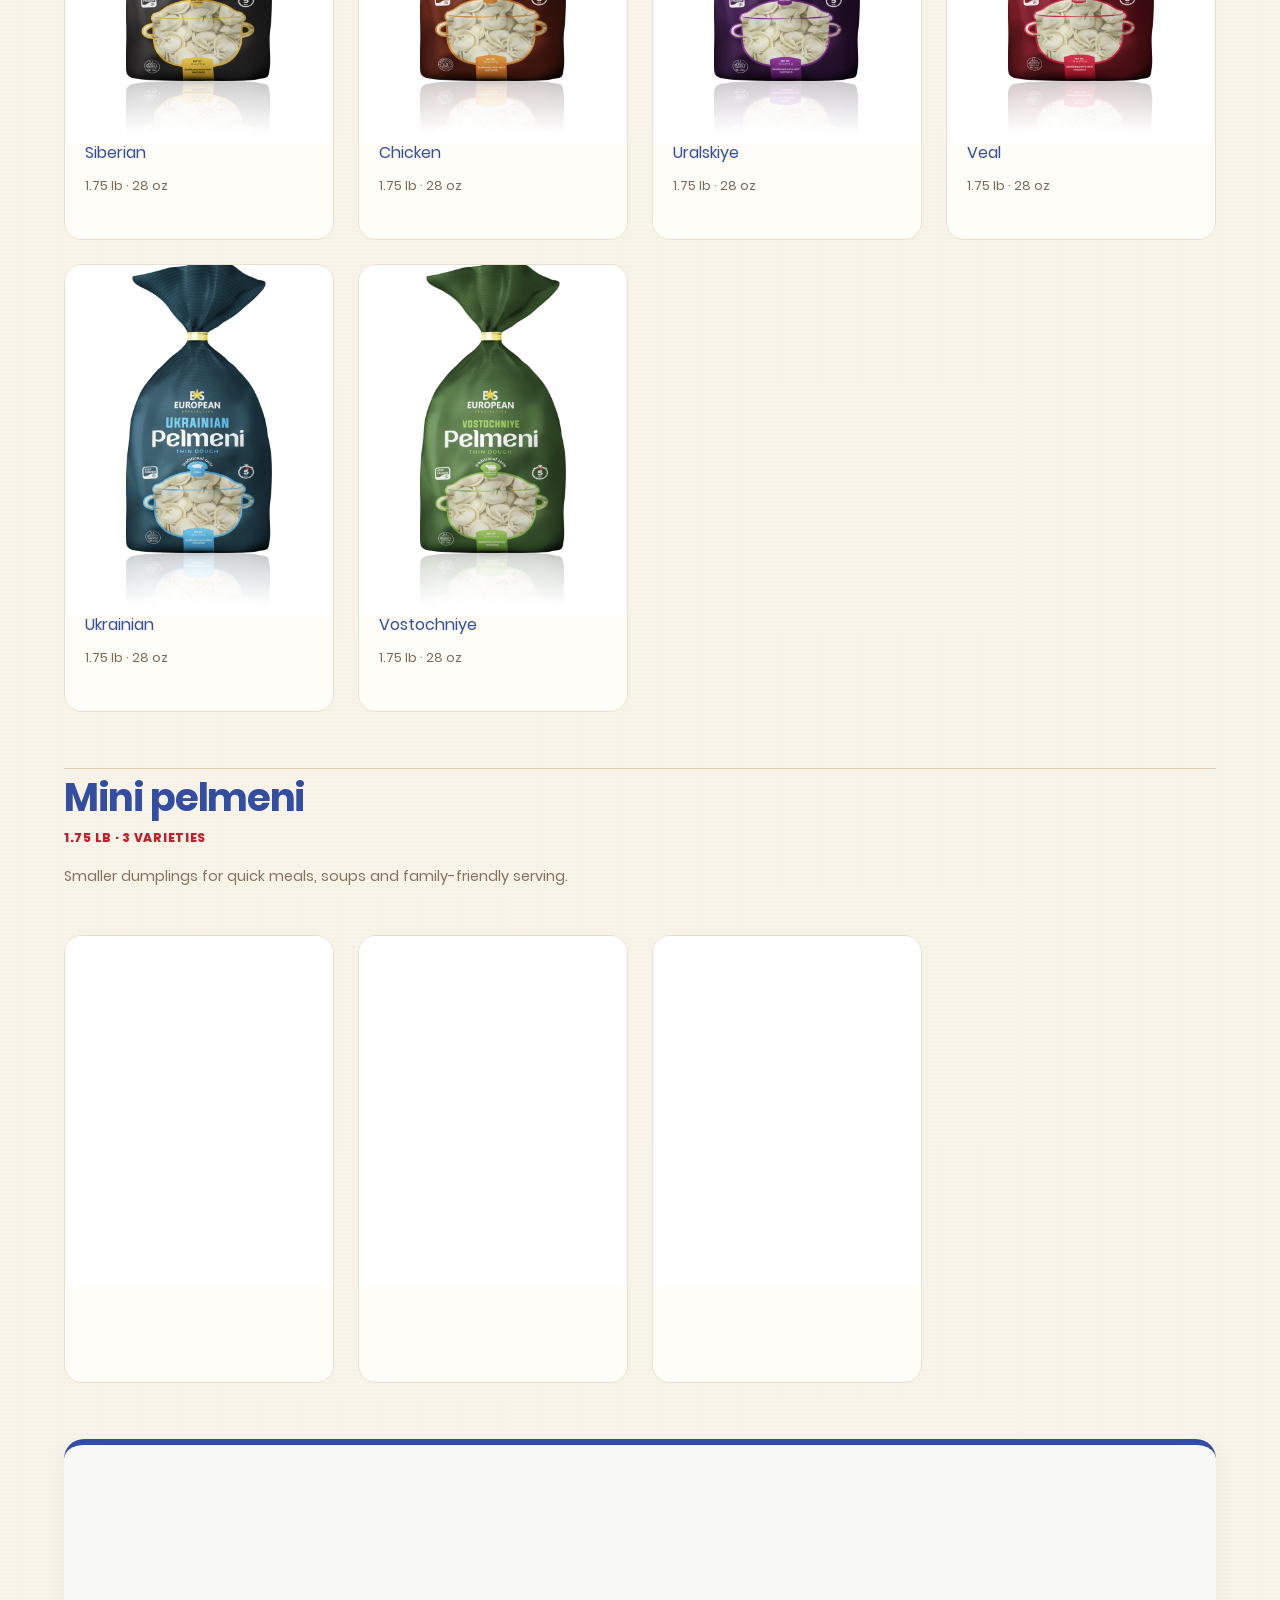
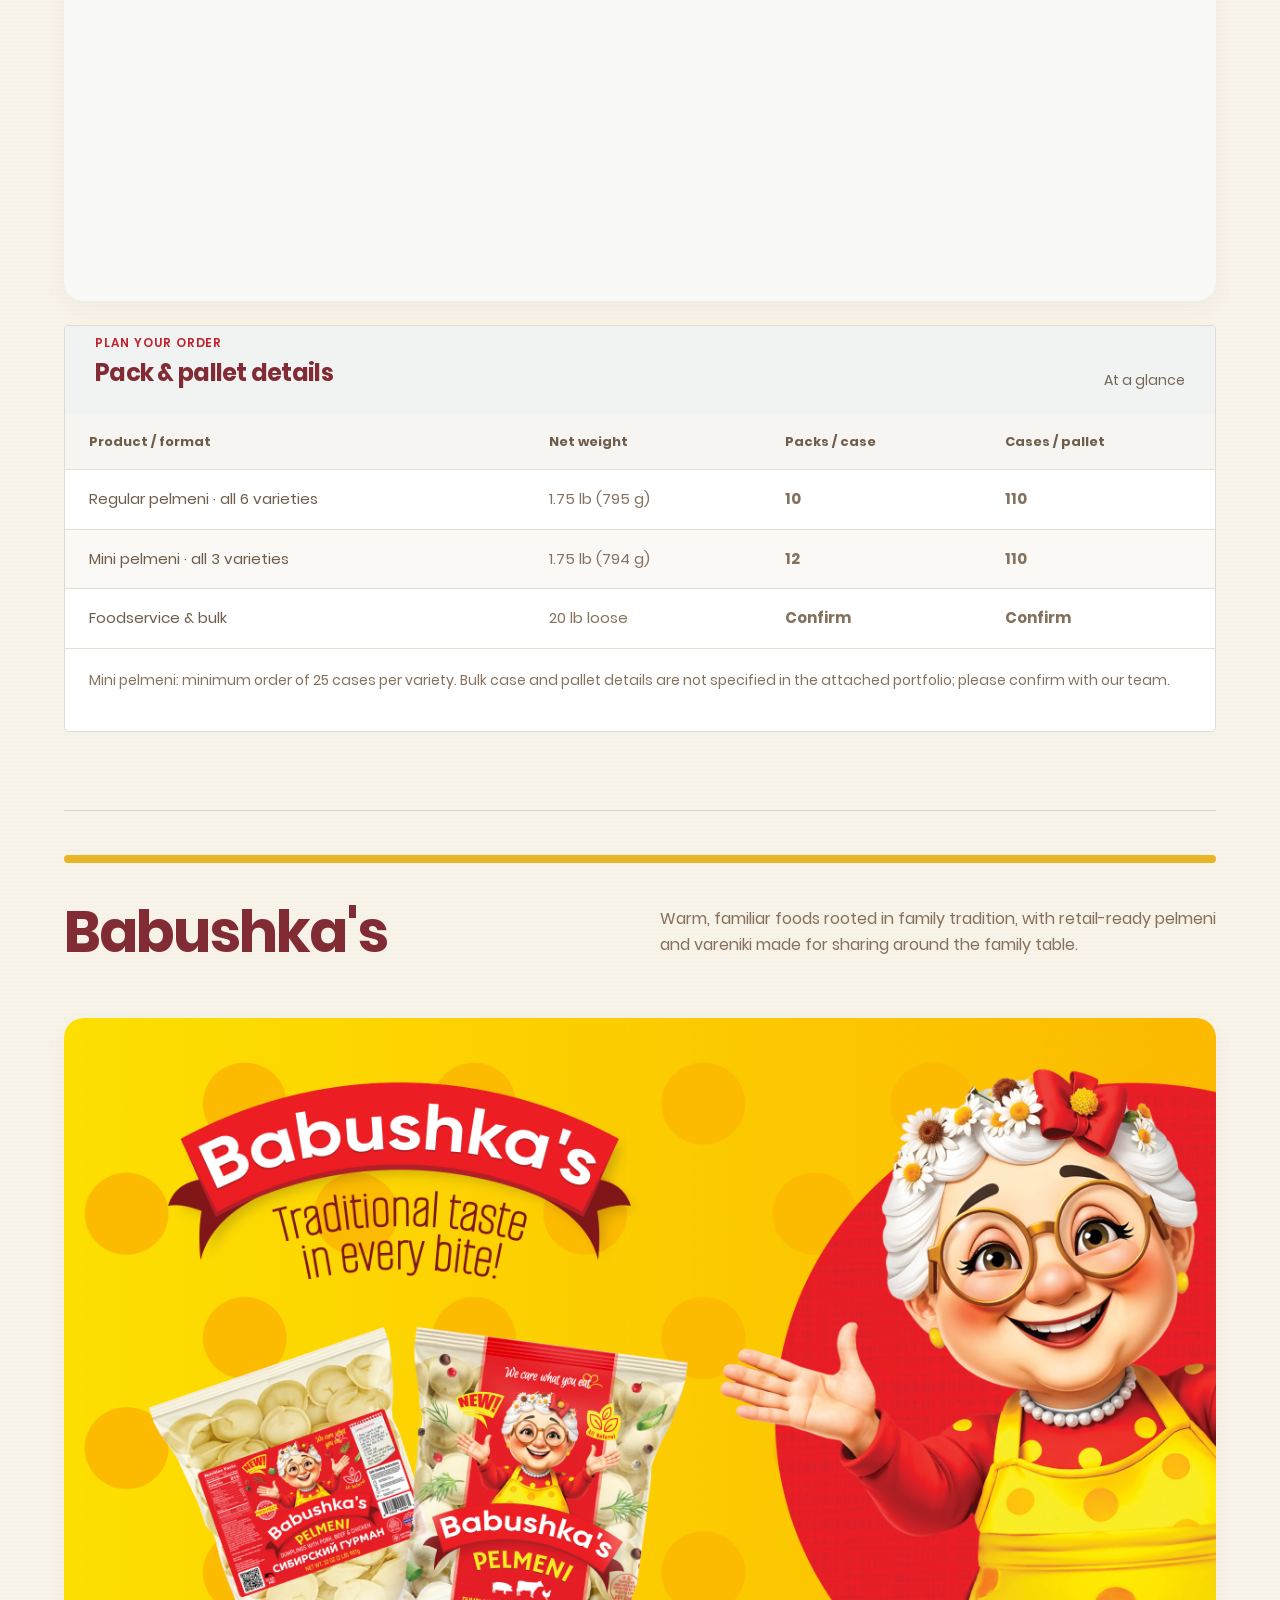
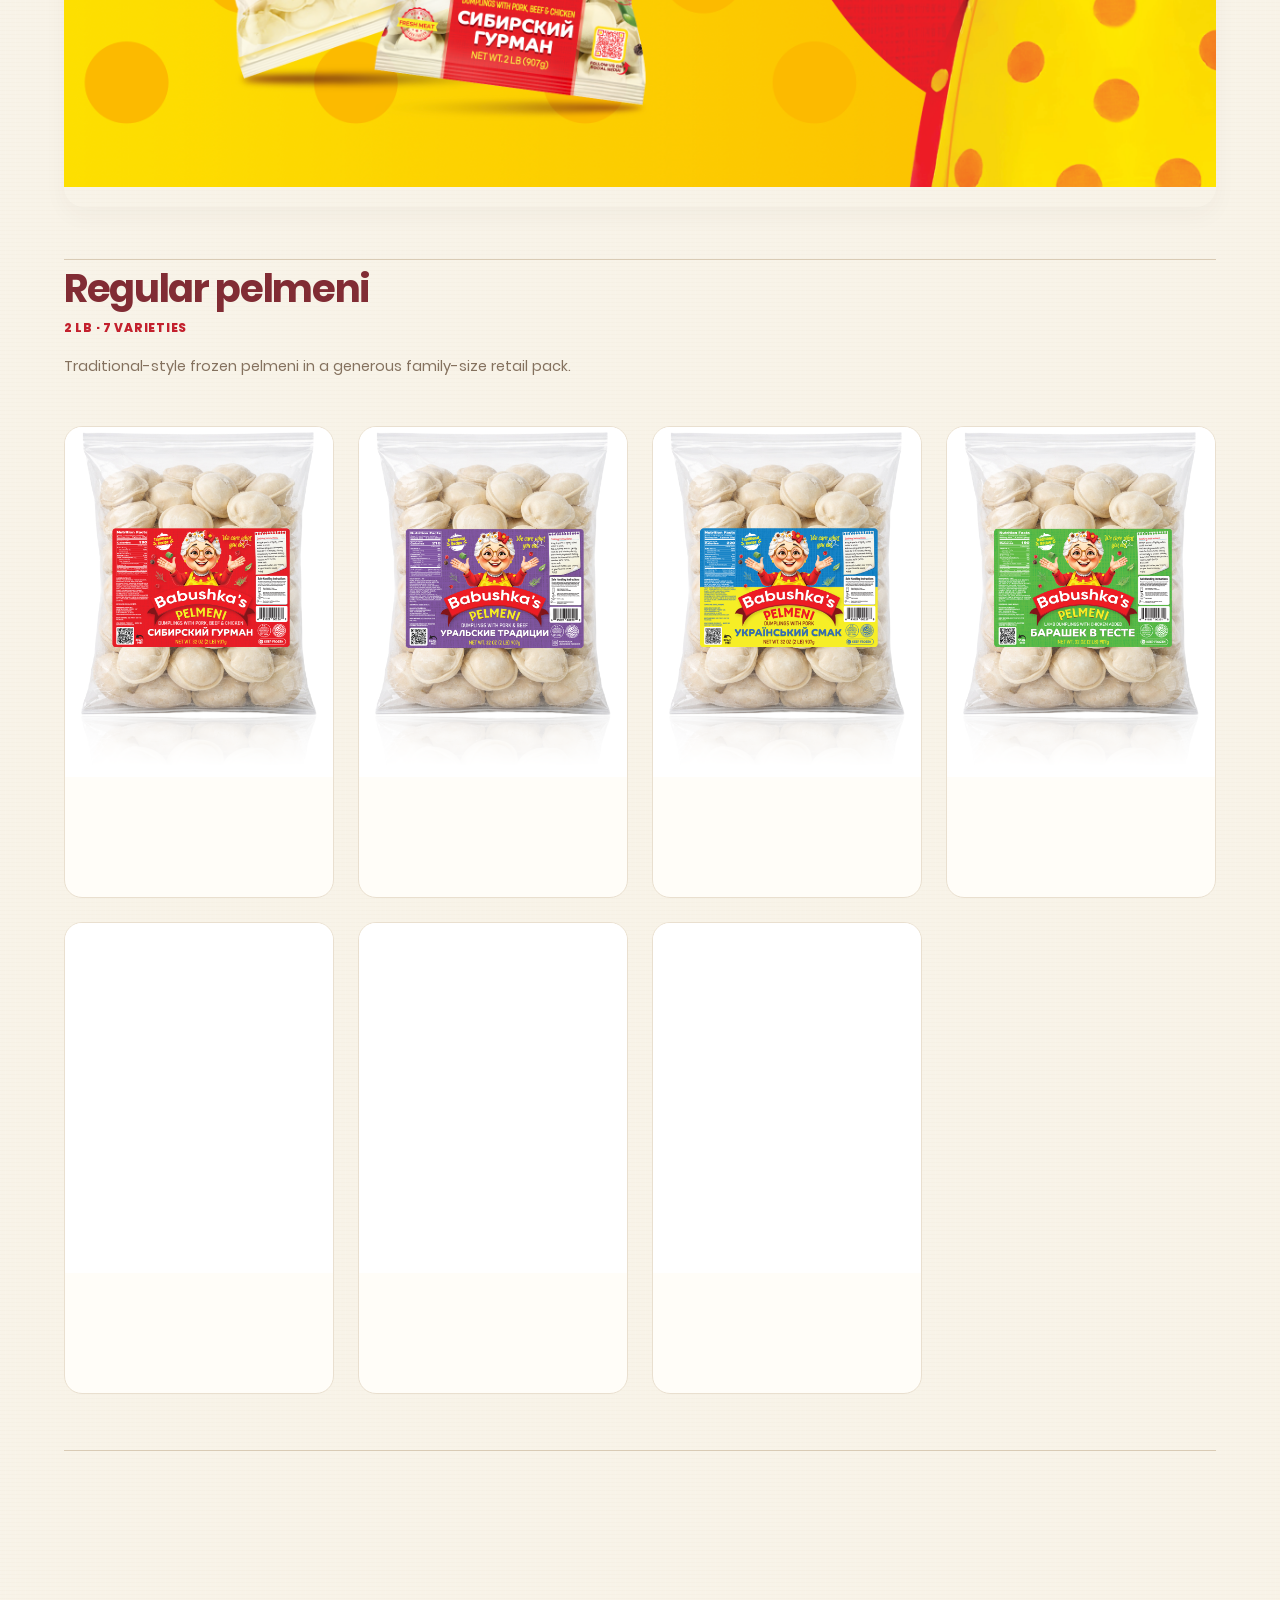
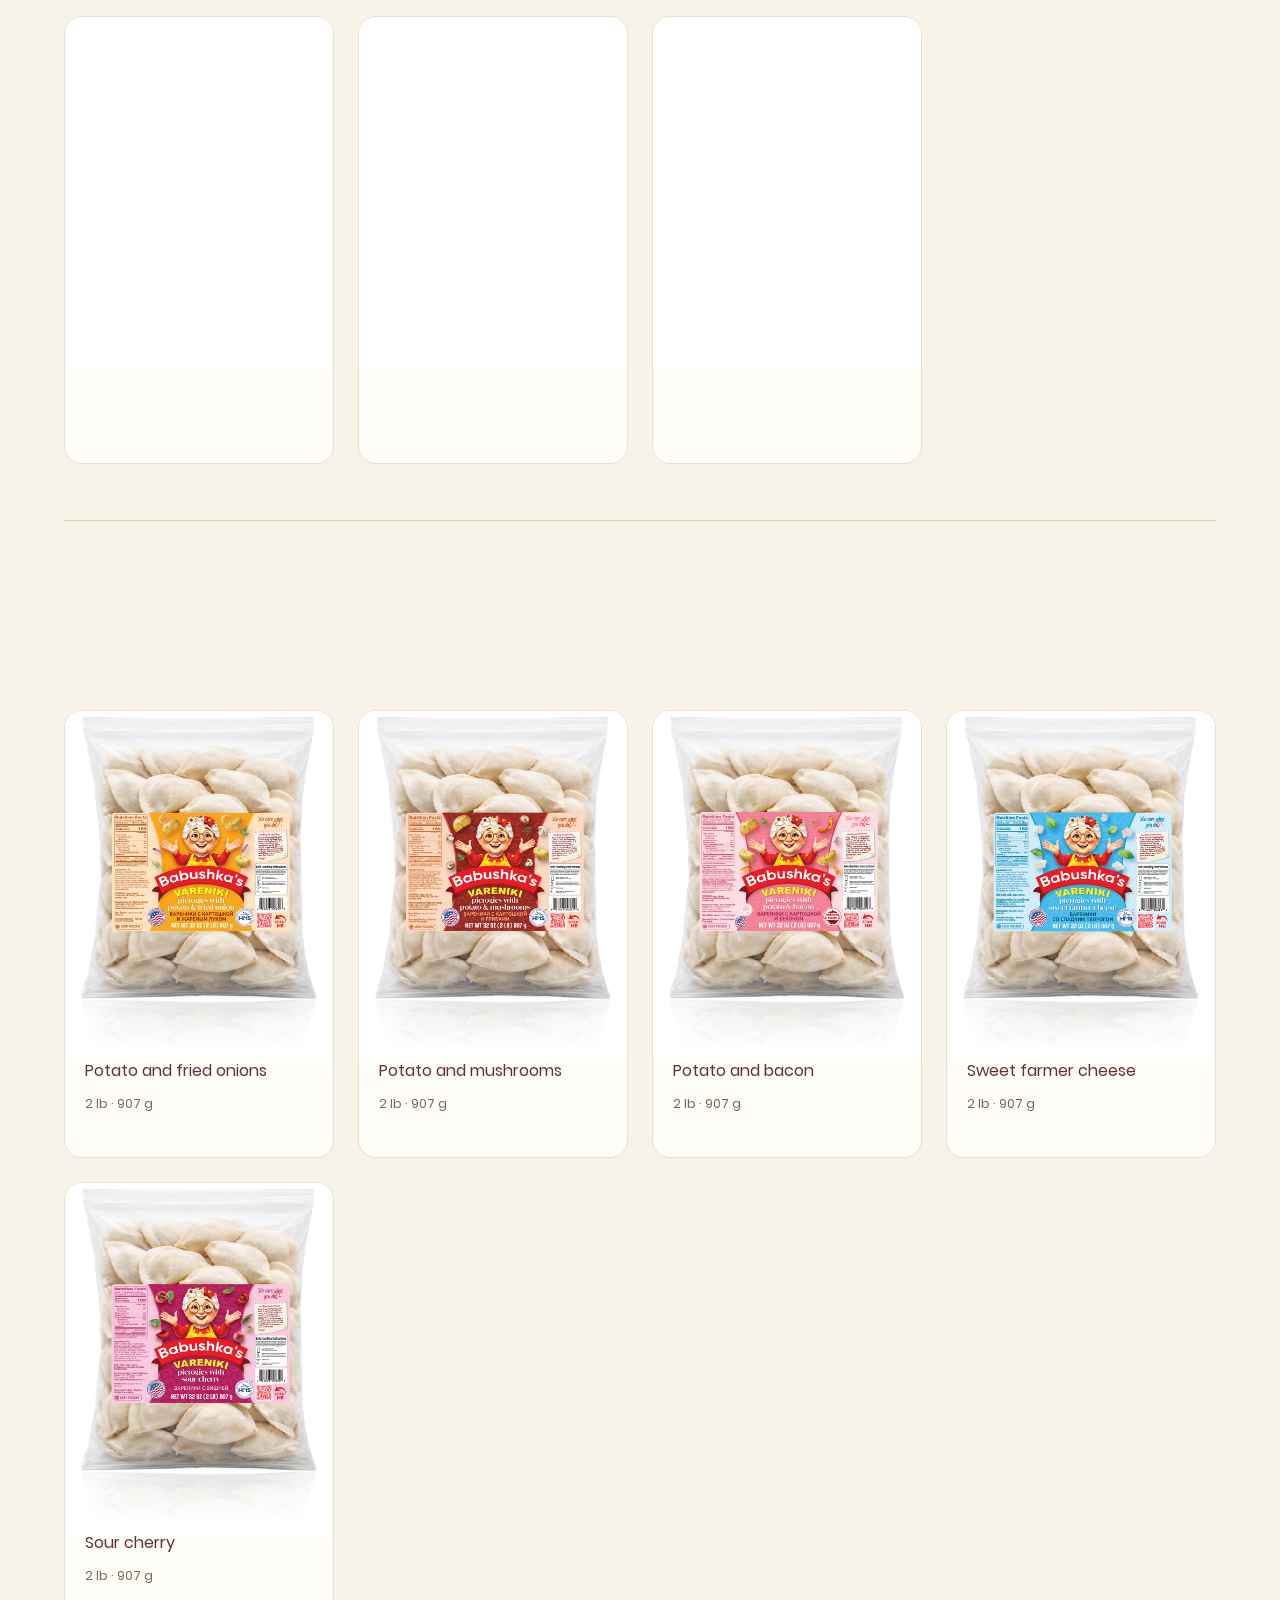
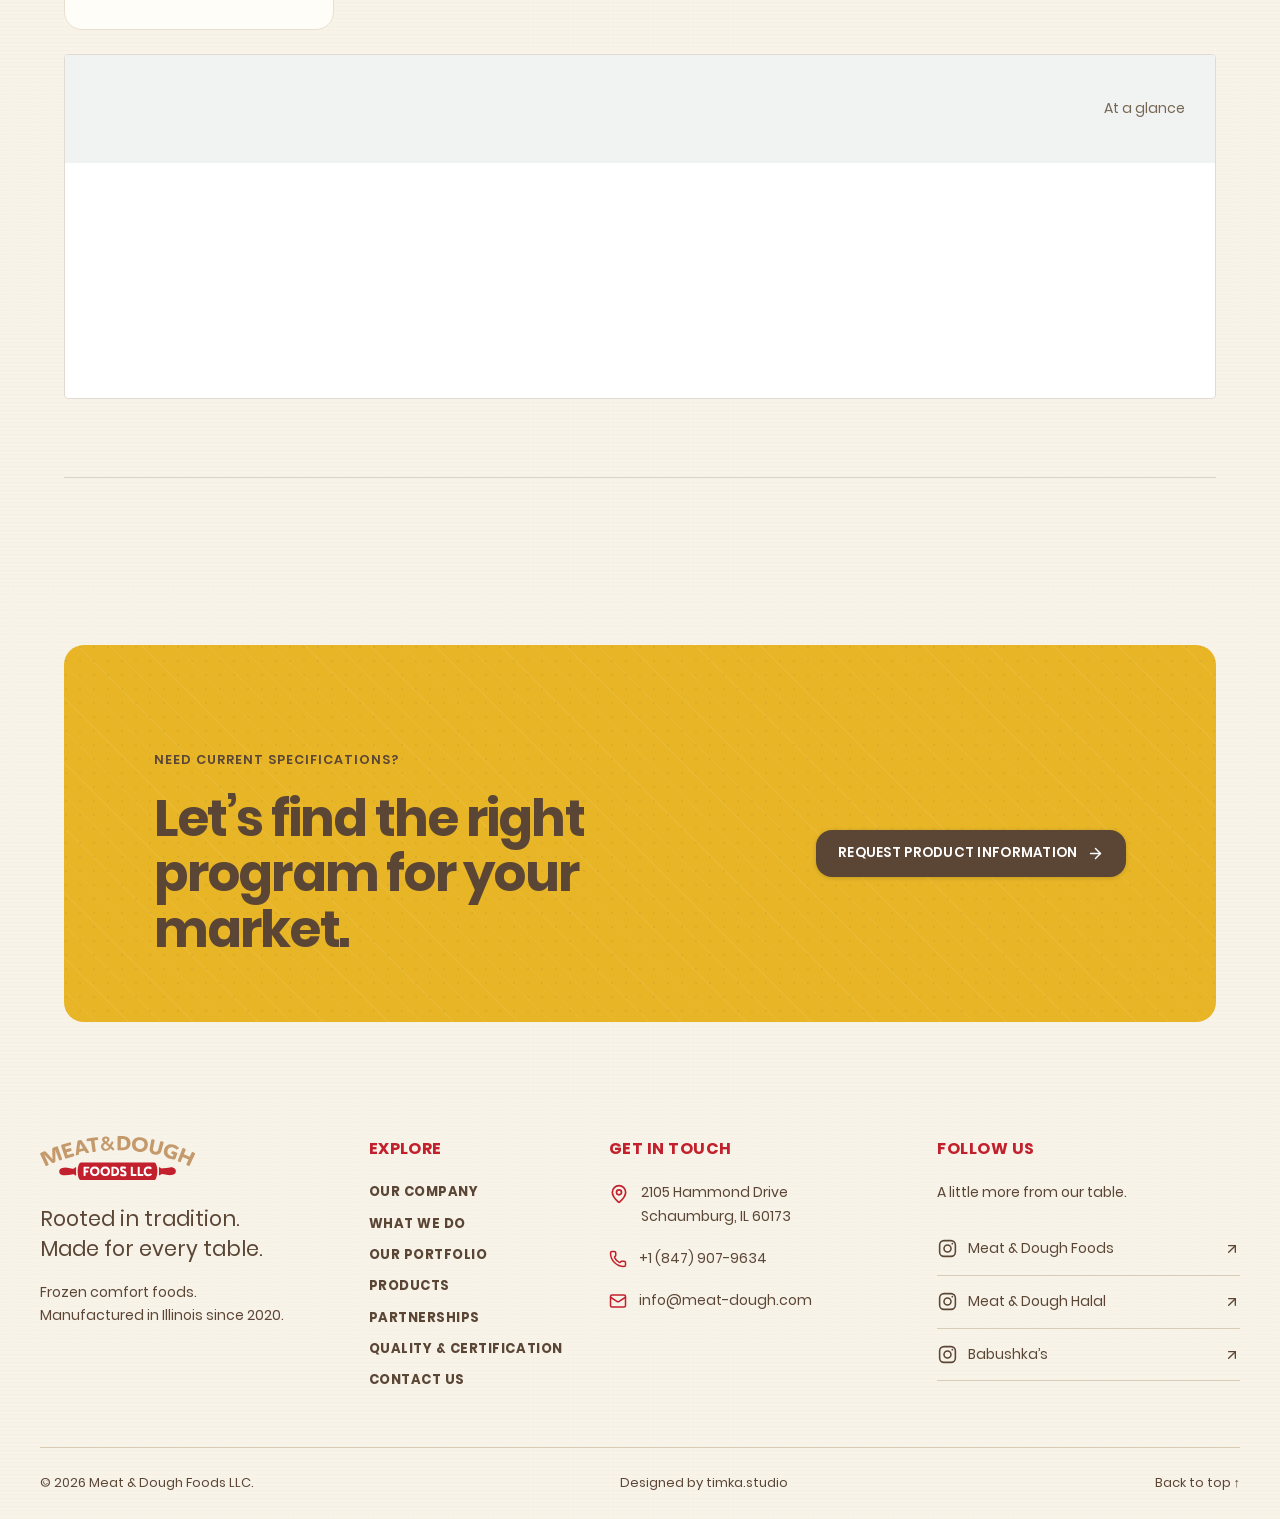
==== commit 5ecdde02: "e e" ====
--- a/products.html
+++ b/products.html
@@ -1,10 +1,2 @@
-<!doctype html><html lang="en"><head><meta charset="utf-8"><meta name="viewport" content="width=device-width,initial-scale=1"><title>Products | Meat & Dough Foods</title><meta name="description" content="Explore the active Meat & Dough Foods retail and foodservice assortment."><link rel="icon" href="assets/favicon.svg" type="image/svg+xml"><link rel="stylesheet" href="styles.css"><style>.product-group[hidden]{display:none}.arrow{font-size:1.2em}</style></head><body><main>
-<header class="site-header"><a class="logo-link" href="index.html"><img src="assets/mnd-llc-logo.svg" alt="Meat & Dough Foods LLC"></a><nav><a href="index.html">Home</a><a href="index.html#company">Our company</a><a href="index.html#brands">Brands</a><a href="products.html" aria-current="page">Products</a><a href="index.html#foodservice">Foodservice</a><a href="index.html#private-label">Private label</a></nav><a class="pill pill-dark header-cta" href="index.html#contact">Talk to our team →</a><details class="mobile-menu"><summary aria-label="Open navigation"><span></span><span></span><span></span></summary><div><a href="index.html">Home</a><a href="index.html#company">Our company</a><a href="index.html#brands">Brands</a><a href="products.html" aria-current="page">Products</a><a href="index.html#foodservice">Foodservice</a><a href="index.html#private-label">Private label</a><a href="index.html#contact">Talk to our team</a></div></details></header>
-<section class="products-hero"><div><p class="eyebrow">Current product portfolio</p><h1>Products built<br><em>to serve.</em></h1></div><p class="lead">Filter our active assortment by brand. Each program includes packaging, available formats and descriptions from the current portfolio.</p></section>
-<div class="brand-filter"><button class="active" data-filter="all">All brands</button><button data-filter="meat-and-dough">Meat & Dough</button><button data-filter="halal">Halal</button><button data-filter="european">European Specialties</button><button data-filter="babushkas">Babushka’s</button></div>
-<div id="catalog"></div>
-<section class="product-section filtered tone-red product-group" data-brand="meat-and-dough"><div class="product-brand-head"><img src="assets/mnd-logo.svg" alt="Meat & Dough"><div><h2>Meat & Dough</h2><p>Contemporary frozen comfort food for foodservice, distributors and retail partners.</p></div></div><div class="packaging-showcase"><div class="packaging-image"><img src="assets/showcase-meat-dough.jpg" alt="Meat & Dough bulk packaging"><span>Packaging shown in current portfolio</span></div><div class="format-grid"><article class="format-card red"><h3>Foodservice & bulk</h3><p class="format-meta">20 lb loose · 8 varieties</p><p class="format-description">Easy to portion and quick to prepare for restaurants, caterers, stores and high-volume kitchens.</p><ul class="product-list"><li>Siberian — pork, beef & chicken</li><li>Uralskiye — pork & beef</li><li>Ukrainian — pork</li><li>Vostochniye — lamb, beef & chicken</li><li>Chicken</li><li>Veal</li><li>Lamb</li><li>Beef</li></ul></article></div></div></section>
-<section class="product-section filtered tone-green product-group" data-brand="halal"><div class="product-brand-head"><img src="assets/mnd-halal-logo.svg" alt="Meat & Dough Halal"><div><h2>Meat & Dough Halal</h2><p>Familiar frozen dumplings backed by HMS Zabiha Halal certification and clear filling language.</p></div></div><div class="packaging-showcase"><div class="packaging-image"><img src="assets/showcase-halal.jpg" alt="Halal product packaging"><span>Packaging shown in current portfolio</span></div><div class="format-grid"><article class="format-card green"><h3>Regular retail</h3><p class="format-meta">1 lb & 2 lb · 5 varieties</p><p class="format-description">Retail-ready dumplings for Muslim households and Central Asian communities.</p><ul class="product-list"><li>Chicken</li><li>Beef with added chicken</li><li>Lamb with added chicken</li><li>Veal with added chicken</li><li>Four Meats</li></ul></article><article class="format-card green"><h3>Foodservice & bulk</h3><p class="format-meta">20 lb loose · 5 varieties</p><p class="format-description">Certified commercial options for operators and distributors.</p><ul class="product-list"><li>Chicken</li><li>Beef</li><li>Lamb</li><li>Veal</li><li>Four Meats</li></ul></article></div></div></section>
-<section class="product-section filtered tone-blue product-group" data-brand="european"><div class="product-brand-head"><img src="assets/es-logo.svg" alt="European Specialties"><div><h2>European Specialties</h2><p>Familiar European favorites with broad shelf appeal and flexible formats.</p></div></div><div class="packaging-showcase"><div class="packaging-image"><img src="assets/showcase-european-specialties.jpg" alt="European Specialties packaging"><span>Packaging shown in current portfolio</span></div><div class="format-grid"><article class="format-card blue"><h3>Regular pelmeni</h3><p class="format-meta">1.75 lb · 6 varieties</p><ul class="product-list"><li>Siberian</li><li>Chicken</li><li>Uralskiye</li><li>Veal</li><li>Ukrainian</li><li>Vostochniye</li></ul></article><article class="format-card blue"><h3>Mini pelmeni</h3><p class="format-meta">1.75 lb · 3 varieties</p><ul class="product-list"><li>Chicken</li><li>Siberian</li><li>Veal</li></ul></article><article class="format-card blue"><h3>Foodservice & bulk</h3><p class="format-meta">20 lb loose · 6 varieties</p><p class="format-description">Commercial loose formats corresponding to the active regular assortment.</p></article></div></div></section>
-<section class="product-section filtered tone-gold product-group" data-brand="babushkas"><div class="product-brand-head"><img src="assets/babushkas-logo-new.png" alt="Babushka's"><div><h2>Babushka’s</h2><p>Warm, familiar foods rooted in family tradition, with retail-ready pelmeni and vareniki made for sharing around the family table.</p></div></div><div class="packaging-showcase"><div class="packaging-image"><img src="assets/showcase-babushkas-vareniki.jpg" alt="Babushka's vareniki packaging"><span>Packaging shown in current portfolio</span></div><div class="format-grid"><article class="format-card gold"><h3>Regular pelmeni</h3><p class="format-meta">2 lb · 7 varieties</p><ul class="product-list"><li>Siberian</li><li>Uralskiye</li><li>Ukrainian</li><li>Lamb</li><li>Tashkent</li><li>Veal</li><li>Chicken</li></ul></article><article class="format-card gold"><h3>Mini pelmeni</h3><p class="format-meta">2 lb · 3 varieties</p><ul class="product-list"><li>Chicken</li><li>Siberian</li><li>Veal</li></ul></article><article class="format-card gold"><h3>Vareniki</h3><p class="format-meta">2 lb · 5 varieties</p><p class="format-description">Traditional filled vareniki in savory and sweet family favorites. Each case contains 10 retail packs; 110 cases per pallet.</p><ul class="product-list"><li>Potato and fried onions</li><li>Potato and mushrooms</li><li>Potato and bacon</li><li>Sweet farmer cheese</li><li>Sour cherry</li></ul></article></div></div></section>
-<p class="products-note">Product availability, assortment, specifications and certification status are subject to confirmation.</p><section class="products-cta"><div><p class="eyebrow light">Need current specifications?</p><h2>Let’s find the right<br>program for your market.</h2></div><a class="pill pill-gold" href="mailto:info@meat-dough.com">Request product information →</a></section><footer><a href="index.html"><img src="assets/mnd-llc-logo.svg" alt="Meat & Dough Foods LLC"></a><p><a class="text-link" href="index.html">← Back to company overview</a></p><div class="footer-meta"><p>© 2026 Meat & Dough Foods LLC.</p><p>Designed by <a href="https://www.timka.studio" target="_blank" rel="noopener noreferrer">timka.studio</a></p></div></footer></main><script>const buttons=[...document.querySelectorAll('[data-filter]')],groups=[...document.querySelectorAll('[data-brand]')];buttons.forEach(button=>button.addEventListener('click',()=>{buttons.forEach(b=>b.classList.remove('active'));button.classList.add('active');const filter=button.dataset.filter;groups.forEach(group=>group.hidden=filter!=='all'&&group.dataset.brand!==filter)}));</script></body></html>
+<!doctype html>
+<html lang="en"><head><meta charset="utf-8"><meta name="viewport" content="width=device-width,initial-scale=1"><title>Products &amp; Pack Specifications | Meat &amp; Dough Foods</title><meta name="description" content="Explore pelmeni, halal dumplings, vareniki, retail and bulk pack specifications."><meta name="theme-color" content="#c3202d"><link rel="icon" href="./favicon.svg" type="image/svg+xml"><link rel="stylesheet" href="./assets/client-DiutyRF0.css"><script defer src="./assets/client-D3bG5VxX.js"></script></head><body><div id="root" data-page="products"><link rel="preload" as="image" href="./mnd-llc-logo.svg"/><link rel="preload" as="image" href="./products-mnd-case.png"/><link rel="preload" as="image" href="./products-halal-new.png"/><link rel="preload" as="image" href="./products-es-new.png"/><link rel="preload" as="image" href="./products-babushka-new.png"/><a class="skip-link" href="#page-content">Skip to content</a><div id="page-content" tabindex="-1"><main><dialog class="product-lightbox" aria-label="Product details"></dialog><header class="site-header"><a class="logo-link" href="./index.html" aria-label="Meat &amp; Dough Foods home"><img src="./mnd-llc-logo.svg" alt="Meat &amp; Dough Foods LLC"/></a><nav aria-label="Primary navigation"><a href="./index.html#company">Our company</a><a href="./index.html#brands">Brands</a><a href="./products.html" aria-current="page">Products</a><a href="./index.html#private-label">Partnerships</a></nav><a class="pill header-cta" href="./index.html#contact">Talk to our team <svg xmlns="http://www.w3.org/2000/svg" width="17" height="17" viewBox="0 0 24 24" fill="none" stroke="currentColor" stroke-width="2" stroke-linecap="round" stroke-linejoin="round" class="lucide lucide-arrow-right" aria-hidden="true"><path d="M5 12h14"></path><path d="m12 5 7 7-7 7"></path></svg></a><details class="mobile-menu"><summary aria-label="Open navigation"><span></span><span></span><span></span></summary><div><a href="./index.html">Home</a><a href="./index.html#company">Our company</a><a href="./index.html#brands">Brands</a><a href="./products.html" aria-current="page">Products</a><a href="./index.html#private-label">Partnerships</a><a href="./index.html#contact">Talk to our team</a></div></details></header><section class="products-hero"><div><p class="eyebrow">Current product portfolio</p><h1>Frozen comfort foods.<br/><em>Made for every table.</em></h1></div><p class="lead">Explore our family of brands, from familiar retail favorites to convenient commercial formats. Compare varieties, pack sizes and pallet details to find the right program for your market.</p></section><div class="brand-filter" aria-label="Filter products by brand"><button type="button" aria-pressed="true" class="active">All brands</button><button type="button" aria-pressed="false" class="">Meat &amp; Dough</button><button type="button" aria-pressed="false" class="">Halal</button><button type="button" aria-pressed="false" class="">European Specialties</button><button type="button" aria-pressed="false" class="">Babushka&#x27;s</button></div><div aria-live="polite"><section class="product-section filtered tone-red" id="meat-and-dough"><div class="product-brand-head product-brand-editorial"><h2>Meat &amp; Dough</h2><p>Contemporary frozen comfort food for foodservice, distributors and retail partners. The active Meat &amp; Dough program is offered in commercial bulk format.</p></div><div class="packaging-showcase"><div class="packaging-image" role="button" tabindex="0" aria-label="View Meat &amp; Dough portfolio details"><img src="./products-mnd-case.png" alt="Meat &amp; Dough product packaging and specifications from the Meat &amp; Dough Foods portfolio"/></div><div class="format-grid"><article class="format-card red"><h3>Foodservice &amp; bulk</h3><p class="format-meta">20 lb loose · 8 varieties</p><p class="format-description">Easy to portion and quick to prepare for restaurants, caterers, stores and high-volume kitchens.</p><ul class="product-list"><li>Siberian — pork, beef &amp; chicken</li><li>Uralskiye — pork &amp; beef</li><li>Ukrainian — pork</li><li>Vostochniye — lamb, beef &amp; chicken</li><li>Chicken</li><li>Veal</li><li>Lamb</li><li>Beef</li></ul></article></div><div class="pack-specifications"><div class="spec-heading"><div><p class="eyebrow">Plan your order</p><h3>Pack &amp; pallet details</h3></div><span>At a glance</span></div><div class="spec-table-scroll" tabindex="0" role="region" aria-label="Meat &amp; Dough pack and pallet details"><table class="spec-table"><caption class="sr-only">Meat &amp; Dough<!-- --> packaging specifications</caption><thead><tr><th scope="col">Product / format</th><th scope="col">Net weight</th><th scope="col">Packs / case</th><th scope="col">Cases / pallet</th></tr></thead><tbody><tr><th scope="row">Bulk pelmeni · all 8 varieties</th><td>20 lb (9.07 kg) / case</td><td>Loose bulk</td><td>110</td></tr></tbody></table></div><p class="spec-note">Loose bulk format; individual retail packs per case are not listed.</p></div></div></section><section class="product-section filtered tone-green" id="halal"><div class="product-brand-head product-brand-editorial"><h2>Meat &amp; Dough Halal</h2><p>Familiar frozen dumplings backed by HMS Zabiha Halal certification, transparent filling language and dependable Illinois manufacturing.</p></div><div class="packaging-showcase"><div class="packaging-image" role="button" tabindex="0" aria-label="View Meat &amp; Dough Halal portfolio details"><img src="./products-halal-new.png" alt="Meat &amp; Dough Halal product packaging and specifications from the Meat &amp; Dough Foods portfolio"/></div><div class="babushka-formats halal-gallery"><div class="halal-size-filter" role="group" aria-label="Halal pack size"><span>Choose your pack size</span><button type="button" aria-pressed="true">1<!-- --> lb</button><button type="button" aria-pressed="false">2<!-- --> lb</button></div><section class="babushka-format" aria-label="Halal regular dumplings"><h3>Regular dumplings</h3><p class="format-meta">1<!-- --> lb · <!-- -->5<!-- --> varieties</p><div class="mockup-grid"><figure class="mockup-card"><a href="./halal-1lb-regular-4meats.png" target="_blank" rel="noopener noreferrer" aria-label="View Four Meats — beef, lamb, veal &amp; chicken regular dumplings, 1 lb packaging"><img src="./halal-1lb-regular-4meats.png" alt="Meat &amp; Dough Halal Four Meats — beef, lamb, veal &amp; chicken regular dumplings, 1 lb" loading="lazy" width="878" height="1051"/></a><figcaption><h4>Four Meats — beef, lamb, veal &amp; chicken</h4><span>1<!-- --> lb · <!-- -->454<!-- --> g</span></figcaption></figure><figure class="mockup-card"><a href="./halal-1lb-regular-beef.png" target="_blank" rel="noopener noreferrer" aria-label="View Beef with added chicken regular dumplings, 1 lb packaging"><img src="./halal-1lb-regular-beef.png" alt="Meat &amp; Dough Halal Beef with added chicken regular dumplings, 1 lb" loading="lazy" width="878" height="1051"/></a><figcaption><h4>Beef with added chicken</h4><span>1<!-- --> lb · <!-- -->454<!-- --> g</span></figcaption></figure><figure class="mockup-card"><a href="./halal-1lb-regular-chicken.png" target="_blank" rel="noopener noreferrer" aria-label="View Chicken regular dumplings, 1 lb packaging"><img src="./halal-1lb-regular-chicken.png" alt="Meat &amp; Dough Halal Chicken regular dumplings, 1 lb" loading="lazy" width="878" height="1051"/></a><figcaption><h4>Chicken</h4><span>1<!-- --> lb · <!-- -->454<!-- --> g</span></figcaption></figure><figure class="mockup-card"><a href="./halal-1lb-regular-lamb.png" target="_blank" rel="noopener noreferrer" aria-label="View Lamb with added chicken regular dumplings, 1 lb packaging"><img src="./halal-1lb-regular-lamb.png" alt="Meat &amp; Dough Halal Lamb with added chicken regular dumplings, 1 lb" loading="lazy" width="878" height="1051"/></a><figcaption><h4>Lamb with added chicken</h4><span>1<!-- --> lb · <!-- -->454<!-- --> g</span></figcaption></figure><figure class="mockup-card"><a href="./halal-1lb-regular-veal.png" target="_blank" rel="noopener noreferrer" aria-label="View Veal with added chicken regular dumplings, 1 lb packaging"><img src="./halal-1lb-regular-veal.png" alt="Meat &amp; Dough Halal Veal with added chicken regular dumplings, 1 lb" loading="lazy" width="878" height="1051"/></a><figcaption><h4>Veal with added chicken</h4><span>1<!-- --> lb · <!-- -->454<!-- --> g</span></figcaption></figure></div></section><section class="babushka-format" aria-label="Halal mini dumplings"><h3>Mini dumplings</h3><p class="format-meta">1<!-- --> lb · <!-- -->3<!-- --> varieties</p><p class="format-description">Minimum order of 25 cases per variety.</p><div class="mockup-grid"><figure class="mockup-card"><a href="./halal-1lb-mini-chicken.png" target="_blank" rel="noopener noreferrer" aria-label="View Chicken mini dumplings, 1 lb packaging"><img src="./halal-1lb-mini-chicken.png" alt="Meat &amp; Dough Halal Chicken mini dumplings, 1 lb" loading="lazy" width="878" height="1051"/></a><figcaption><h4>Chicken</h4><span>1<!-- --> lb · <!-- -->454<!-- --> g</span></figcaption></figure><figure class="mockup-card"><a href="./halal-1lb-mini-lamb.png" target="_blank" rel="noopener noreferrer" aria-label="View Lamb with added chicken mini dumplings, 1 lb packaging"><img src="./halal-1lb-mini-lamb.png" alt="Meat &amp; Dough Halal Lamb with added chicken mini dumplings, 1 lb" loading="lazy" width="878" height="1051"/></a><figcaption><h4>Lamb with added chicken</h4><span>1<!-- --> lb · <!-- -->454<!-- --> g</span></figcaption></figure><figure class="mockup-card"><a href="./halal-1lb-mini-veal.png" target="_blank" rel="noopener noreferrer" aria-label="View Veal with added chicken mini dumplings, 1 lb packaging"><img src="./halal-1lb-mini-veal.png" alt="Meat &amp; Dough Halal Veal with added chicken mini dumplings, 1 lb" loading="lazy" width="878" height="1051"/></a><figcaption><h4>Veal with added chicken</h4><span>1<!-- --> lb · <!-- -->454<!-- --> g</span></figcaption></figure></div></section><article class="format-card green"><h3>Foodservice &amp; bulk</h3><p class="format-meta">20 lb loose · 5 varieties</p><p>Commercial options for operators, distributors, retailers and approved repacking programs.</p><ul class="product-list"><li>Chicken</li><li>Beef with added chicken</li><li>Lamb with added chicken</li><li>Veal with added chicken</li><li>Four Meats — beef, lamb, veal &amp; chicken</li></ul></article></div><div class="pack-specifications"><div class="spec-heading"><div><p class="eyebrow">Plan your order</p><h3>Pack &amp; pallet details</h3></div><span>At a glance</span></div><div class="spec-table-scroll" tabindex="0" role="region" aria-label="Meat &amp; Dough Halal pack and pallet details"><table class="spec-table"><caption class="sr-only">Meat &amp; Dough Halal<!-- --> packaging specifications</caption><thead><tr><th scope="col">Product / format</th><th scope="col">Net weight</th><th scope="col">Packs / case</th><th scope="col">Cases / pallet</th></tr></thead><tbody><tr><th scope="row">Regular dumplings · all 5 varieties</th><td>1 lb (454 g)</td><td>18</td><td>110</td></tr><tr><th scope="row">Regular · chicken, beef, lamb &amp; Four Meats</th><td>2 lb (907 g)</td><td>10</td><td>110</td></tr><tr><th scope="row">Regular · veal with added chicken</th><td>2 lb (907 g)</td><td>10</td><td>100</td></tr><tr><th scope="row">Mini · chicken, lamb &amp; veal</th><td>1 lb (454 g)</td><td>18</td><td>110</td></tr><tr><th scope="row">Mini · chicken, lamb &amp; veal</th><td>2 lb (907 g)</td><td>10</td><td>110</td></tr><tr><th scope="row">Foodservice &amp; bulk</th><td>20 lb loose</td><td>Confirm</td><td>Confirm</td></tr></tbody></table></div><p class="spec-note">Mini dumplings: minimum order of 25 cases per variety. Bulk case and pallet details are not specified in the attached portfolio; please confirm with our team.</p></div></div></section><section class="product-section filtered tone-blue" id="european-specialties"><div class="product-brand-head product-brand-editorial"><h2>European Specialties</h2><p>Familiar European favorites with broad shelf appeal, clear product names and flexible formats for heritage shoppers and category discovery.</p></div><div class="packaging-showcase"><div class="packaging-image" role="button" tabindex="0" aria-label="View European Specialties portfolio details"><img src="./products-es-new.png" alt="European Specialties product packaging and specifications from the Meat &amp; Dough Foods portfolio"/></div><div class="babushka-formats"><article class="babushka-format"><h3>Regular pelmeni</h3><p class="format-meta">1.75 lb · 6 varieties</p><p class="format-description">A broad retail assortment of classic fillings in regular-size pelmeni.</p><div class="mockup-grid"><figure class="mockup-card"><a href="./es-regular-siberian.png" target="_blank" rel="noopener noreferrer" aria-label="View Siberian regular pelmeni packaging"><img src="./es-regular-siberian.png" alt="European Specialties Siberian regular pelmeni, 1.75 lb bag" loading="lazy" width="878" height="1051"/></a><figcaption><h4>Siberian</h4><span>1.75 lb · 28 oz</span></figcaption></figure><figure class="mockup-card"><a href="./es-regular-chicken.png" target="_blank" rel="noopener noreferrer" aria-label="View Chicken regular pelmeni packaging"><img src="./es-regular-chicken.png" alt="European Specialties Chicken regular pelmeni, 1.75 lb bag" loading="lazy" width="878" height="1051"/></a><figcaption><h4>Chicken</h4><span>1.75 lb · 28 oz</span></figcaption></figure><figure class="mockup-card"><a href="./es-regular-uralskiye.png" target="_blank" rel="noopener noreferrer" aria-label="View Uralskiye regular pelmeni packaging"><img src="./es-regular-uralskiye.png" alt="European Specialties Uralskiye regular pelmeni, 1.75 lb bag" loading="lazy" width="878" height="1051"/></a><figcaption><h4>Uralskiye</h4><span>1.75 lb · 28 oz</span></figcaption></figure><figure class="mockup-card"><a href="./es-regular-veal.png" target="_blank" rel="noopener noreferrer" aria-label="View Veal regular pelmeni packaging"><img src="./es-regular-veal.png" alt="European Specialties Veal regular pelmeni, 1.75 lb bag" loading="lazy" width="878" height="1051"/></a><figcaption><h4>Veal</h4><span>1.75 lb · 28 oz</span></figcaption></figure><figure class="mockup-card"><a href="./es-regular-ukrainian.png" target="_blank" rel="noopener noreferrer" aria-label="View Ukrainian regular pelmeni packaging"><img src="./es-regular-ukrainian.png" alt="European Specialties Ukrainian regular pelmeni, 1.75 lb bag" loading="lazy" width="878" height="1051"/></a><figcaption><h4>Ukrainian</h4><span>1.75 lb · 28 oz</span></figcaption></figure><figure class="mockup-card"><a href="./es-regular-vostochniye.png" target="_blank" rel="noopener noreferrer" aria-label="View Vostochniye regular pelmeni packaging"><img src="./es-regular-vostochniye.png" alt="European Specialties Vostochniye regular pelmeni, 1.75 lb bag" loading="lazy" width="878" height="1051"/></a><figcaption><h4>Vostochniye</h4><span>1.75 lb · 28 oz</span></figcaption></figure></div></article><article class="babushka-format"><h3>Mini pelmeni</h3><p class="format-meta">1.75 lb · 3 varieties</p><p class="format-description">Smaller dumplings for quick meals, soups and family-friendly serving.</p><div class="mockup-grid"><figure class="mockup-card"><a href="./es-mini-chicken.png" target="_blank" rel="noopener noreferrer" aria-label="View Chicken mini pelmeni packaging"><img src="./es-mini-chicken.png" alt="European Specialties Chicken mini pelmeni, 1.75 lb bag" loading="lazy" width="878" height="1051"/></a><figcaption><h4>Chicken</h4><span>1.75 lb · 28 oz</span></figcaption></figure><figure class="mockup-card"><a href="./es-mini-siberian.png" target="_blank" rel="noopener noreferrer" aria-label="View Siberian mini pelmeni packaging"><img src="./es-mini-siberian.png" alt="European Specialties Siberian mini pelmeni, 1.75 lb bag" loading="lazy" width="878" height="1051"/></a><figcaption><h4>Siberian</h4><span>1.75 lb · 28 oz</span></figcaption></figure><figure class="mockup-card"><a href="./es-mini-veal.png" target="_blank" rel="noopener noreferrer" aria-label="View Veal mini pelmeni packaging"><img src="./es-mini-veal.png" alt="European Specialties Veal mini pelmeni, 1.75 lb bag" loading="lazy" width="878" height="1051"/></a><figcaption><h4>Veal</h4><span>1.75 lb · 28 oz</span></figcaption></figure></div></article><article class="format-card blue"><h3>Foodservice &amp; bulk</h3><p class="format-meta">20 lb loose · 6 varieties</p><p class="format-description">Commercial loose formats corresponding to the active regular assortment.</p><ul class="product-list"><li>Siberian</li><li>Chicken</li><li>Uralskiye</li><li>Veal</li><li>Ukrainian</li><li>Vostochniye</li></ul></article></div><div class="pack-specifications"><div class="spec-heading"><div><p class="eyebrow">Plan your order</p><h3>Pack &amp; pallet details</h3></div><span>At a glance</span></div><div class="spec-table-scroll" tabindex="0" role="region" aria-label="European Specialties pack and pallet details"><table class="spec-table"><caption class="sr-only">European Specialties<!-- --> packaging specifications</caption><thead><tr><th scope="col">Product / format</th><th scope="col">Net weight</th><th scope="col">Packs / case</th><th scope="col">Cases / pallet</th></tr></thead><tbody><tr><th scope="row">Regular pelmeni · all 6 varieties</th><td>1.75 lb (795 g)</td><td>10</td><td>110</td></tr><tr><th scope="row">Mini pelmeni · all 3 varieties</th><td>1.75 lb (794 g)</td><td>12</td><td>110</td></tr><tr><th scope="row">Foodservice &amp; bulk</th><td>20 lb loose</td><td>Confirm</td><td>Confirm</td></tr></tbody></table></div><p class="spec-note">Mini pelmeni: minimum order of 25 cases per variety. Bulk case and pallet details are not specified in the attached portfolio; please confirm with our team.</p></div></div></section><section class="product-section filtered tone-gold" id="babushkas"><div class="product-brand-head product-brand-editorial"><h2>Babushka&#x27;s</h2><p>Warm, familiar foods rooted in family tradition, with retail-ready pelmeni and vareniki made for sharing around the family table.</p></div><div class="packaging-showcase"><div class="packaging-image" role="button" tabindex="0" aria-label="View Babushka&#x27;s portfolio details"><img src="./products-babushka-new.png" alt="Babushka&#x27;s product packaging and specifications from the Meat &amp; Dough Foods portfolio"/></div><div class="babushka-formats"><article class="babushka-format"><h3>Regular pelmeni</h3><p class="format-meta">2 lb · 7 varieties</p><p class="format-description">Traditional-style frozen pelmeni in a generous family-size retail pack.</p><div class="mockup-grid"><figure class="mockup-card"><a href="./babushka-regular-pelmeni-siberian.png" target="_blank" rel="noopener noreferrer" aria-label="View Siberian — pork, beef &amp; chicken regular pelmeni packaging"><img src="./babushka-regular-pelmeni-siberian.png" alt="Babushka&#x27;s Siberian — pork, beef &amp; chicken regular pelmeni, 2 lb bag" loading="lazy" width="878" height="1051"/></a><figcaption><h4>Siberian — pork, beef &amp; chicken</h4><span>2 lb · 907 g</span></figcaption></figure><figure class="mockup-card"><a href="./babushka-regular-pelmeni-uralskiye.png" target="_blank" rel="noopener noreferrer" aria-label="View Uralskiye — pork &amp; beef regular pelmeni packaging"><img src="./babushka-regular-pelmeni-uralskiye.png" alt="Babushka&#x27;s Uralskiye — pork &amp; beef regular pelmeni, 2 lb bag" loading="lazy" width="878" height="1051"/></a><figcaption><h4>Uralskiye — pork &amp; beef</h4><span>2 lb · 907 g</span></figcaption></figure><figure class="mockup-card"><a href="./babushka-regular-pelmeni-ukrainian.png" target="_blank" rel="noopener noreferrer" aria-label="View Ukrainian — pork regular pelmeni packaging"><img src="./babushka-regular-pelmeni-ukrainian.png" alt="Babushka&#x27;s Ukrainian — pork regular pelmeni, 2 lb bag" loading="lazy" width="878" height="1051"/></a><figcaption><h4>Ukrainian — pork</h4><span>2 lb · 907 g</span></figcaption></figure><figure class="mockup-card"><a href="./babushka-regular-pelmeni-lamb.png" target="_blank" rel="noopener noreferrer" aria-label="View Lamb regular pelmeni packaging"><img src="./babushka-regular-pelmeni-lamb.png" alt="Babushka&#x27;s Lamb regular pelmeni, 2 lb bag" loading="lazy" width="878" height="1051"/></a><figcaption><h4>Lamb</h4><span>2 lb · 907 g</span></figcaption></figure><figure class="mockup-card"><a href="./babushka-regular-pelmeni-tashkent.png" target="_blank" rel="noopener noreferrer" aria-label="View Tashkent — lamb, beef &amp; chicken regular pelmeni packaging"><img src="./babushka-regular-pelmeni-tashkent.png" alt="Babushka&#x27;s Tashkent — lamb, beef &amp; chicken regular pelmeni, 2 lb bag" loading="lazy" width="878" height="1051"/></a><figcaption><h4>Tashkent — lamb, beef &amp; chicken</h4><span>2 lb · 907 g</span></figcaption></figure><figure class="mockup-card"><a href="./babushka-regular-pelmeni-veal.png" target="_blank" rel="noopener noreferrer" aria-label="View Veal with added chicken regular pelmeni packaging"><img src="./babushka-regular-pelmeni-veal.png" alt="Babushka&#x27;s Veal with added chicken regular pelmeni, 2 lb bag" loading="lazy" width="878" height="1051"/></a><figcaption><h4>Veal with added chicken</h4><span>2 lb · 907 g</span></figcaption></figure><figure class="mockup-card"><a href="./babushka-regular-pelmeni-chicken.png" target="_blank" rel="noopener noreferrer" aria-label="View Chicken regular pelmeni packaging"><img src="./babushka-regular-pelmeni-chicken.png" alt="Babushka&#x27;s Chicken regular pelmeni, 2 lb bag" loading="lazy" width="878" height="1051"/></a><figcaption><h4>Chicken</h4><span>2 lb · 907 g</span></figcaption></figure></div></article><article class="babushka-format"><h3>Mini pelmeni</h3><p class="format-meta">2 lb · 3 varieties</p><p class="format-description">The familiar Babushka’s recipes in a smaller dumpling format.</p><div class="mockup-grid"><figure class="mockup-card"><a href="./babushka-mini-pelmeni-chicken.png" target="_blank" rel="noopener noreferrer" aria-label="View Chicken mini pelmeni packaging"><img src="./babushka-mini-pelmeni-chicken.png" alt="Babushka&#x27;s Chicken mini pelmeni, 2 lb bag" loading="lazy" width="878" height="1051"/></a><figcaption><h4>Chicken</h4><span>2 lb · 907 g</span></figcaption></figure><figure class="mockup-card"><a href="./babushka-mini-pelmeni-siberian.png" target="_blank" rel="noopener noreferrer" aria-label="View Siberian mini pelmeni packaging"><img src="./babushka-mini-pelmeni-siberian.png" alt="Babushka&#x27;s Siberian mini pelmeni, 2 lb bag" loading="lazy" width="878" height="1051"/></a><figcaption><h4>Siberian</h4><span>2 lb · 907 g</span></figcaption></figure><figure class="mockup-card"><a href="./babushka-mini-pelmeni-veal.png" target="_blank" rel="noopener noreferrer" aria-label="View Veal with added chicken mini pelmeni packaging"><img src="./babushka-mini-pelmeni-veal.png" alt="Babushka&#x27;s Veal with added chicken mini pelmeni, 2 lb bag" loading="lazy" width="878" height="1051"/></a><figcaption><h4>Veal with added chicken</h4><span>2 lb · 907 g</span></figcaption></figure></div></article><article class="babushka-format"><h3>Vareniki</h3><p class="format-meta">2 lb · 5 varieties</p><p class="format-description">Traditional filled vareniki in savory and sweet family favorites. Each case contains 10 retail packs; 110 cases per pallet.</p><div class="mockup-grid"><figure class="mockup-card"><a href="./babushka-vareniki-potonion.png" target="_blank" rel="noopener noreferrer" aria-label="View Potato and fried onions vareniki packaging"><img src="./babushka-vareniki-potonion.png" alt="Babushka&#x27;s Potato and fried onions vareniki, 2 lb bag" loading="lazy" width="878" height="1051"/></a><figcaption><h4>Potato and fried onions</h4><span>2 lb · 907 g</span></figcaption></figure><figure class="mockup-card"><a href="./babushka-vareniki-potmushroom.png" target="_blank" rel="noopener noreferrer" aria-label="View Potato and mushrooms vareniki packaging"><img src="./babushka-vareniki-potmushroom.png" alt="Babushka&#x27;s Potato and mushrooms vareniki, 2 lb bag" loading="lazy" width="878" height="1051"/></a><figcaption><h4>Potato and mushrooms</h4><span>2 lb · 907 g</span></figcaption></figure><figure class="mockup-card"><a href="./babushka-vareniki-potbacon.png" target="_blank" rel="noopener noreferrer" aria-label="View Potato and bacon vareniki packaging"><img src="./babushka-vareniki-potbacon.png" alt="Babushka&#x27;s Potato and bacon vareniki, 2 lb bag" loading="lazy" width="878" height="1051"/></a><figcaption><h4>Potato and bacon</h4><span>2 lb · 907 g</span></figcaption></figure><figure class="mockup-card"><a href="./babushka-vareniki-farmercheese.png" target="_blank" rel="noopener noreferrer" aria-label="View Sweet farmer cheese vareniki packaging"><img src="./babushka-vareniki-farmercheese.png" alt="Babushka&#x27;s Sweet farmer cheese vareniki, 2 lb bag" loading="lazy" width="878" height="1051"/></a><figcaption><h4>Sweet farmer cheese</h4><span>2 lb · 907 g</span></figcaption></figure><figure class="mockup-card"><a href="./babushka-vareniki-cherry.png" target="_blank" rel="noopener noreferrer" aria-label="View Sour cherry vareniki packaging"><img src="./babushka-vareniki-cherry.png" alt="Babushka&#x27;s Sour cherry vareniki, 2 lb bag" loading="lazy" width="878" height="1051"/></a><figcaption><h4>Sour cherry</h4><span>2 lb · 907 g</span></figcaption></figure></div></article></div><div class="pack-specifications"><div class="spec-heading"><div><p class="eyebrow">Plan your order</p><h3>Pack &amp; pallet details</h3></div><span>At a glance</span></div><div class="spec-table-scroll" tabindex="0" role="region" aria-label="Babushka&#x27;s pack and pallet details"><table class="spec-table"><caption class="sr-only">Babushka&#x27;s<!-- --> packaging specifications</caption><thead><tr><th scope="col">Product / format</th><th scope="col">Net weight</th><th scope="col">Packs / case</th><th scope="col">Cases / pallet</th></tr></thead><tbody><tr><th scope="row">Regular pelmeni · all 7 varieties</th><td>2 lb (907 g)</td><td>10</td><td>110</td></tr><tr><th scope="row">Mini pelmeni · all 3 varieties</th><td>2 lb (907 g)</td><td>10</td><td>110</td></tr><tr><th scope="row">Vareniki · all 5 varieties</th><td>2 lb (907 g)</td><td>10</td><td>110</td></tr></tbody></table></div></div></div></section></div><p class="products-note">Product availability, assortment, specifications and certification status are subject to confirmation. Packaging shown is from the current portfolio and may be updated.</p><section class="products-cta"><div><p class="eyebrow light">Need current specifications?</p><h2>Let’s find the right<br/>program for your market.</h2></div><a class="pill pill-gold" href="mailto:info@meat-dough.com">Request product information <svg xmlns="http://www.w3.org/2000/svg" width="17" height="17" viewBox="0 0 24 24" fill="none" stroke="currentColor" stroke-width="2" stroke-linecap="round" stroke-linejoin="round" class="lucide lucide-arrow-right" aria-hidden="true"><path d="M5 12h14"></path><path d="m12 5 7 7-7 7"></path></svg></a></section><footer class="rich-footer"><div class="footer-columns"><div class="footer-about"><a href="./index.html" aria-label="Meat &amp; Dough Foods home"><img src="./mnd-llc-logo.svg" alt="Meat &amp; Dough Foods LLC"/></a><p>Rooted in tradition.<br/>Made for every table.</p><span>Frozen comfort foods.<br/>Manufactured in Illinois since 2020.</span></div><div><h2>Explore</h2><nav aria-label="Footer navigation"><a href="./index.html#company">Our company</a><a href="./index.html#capabilities">What we do</a><a href="./index.html#brands">Our portfolio</a><a href="./products.html">Products</a><a href="./index.html#private-label">Partnerships</a><a href="./index.html#quality">Quality &amp; certification</a><a href="./index.html#contact">Contact us</a></nav></div><div class="footer-contact"><h2>Get in touch</h2><a href="https://www.google.com/maps/search/?api=1&amp;query=2105+Hammond+Drive+Schaumburg+IL+60173" target="_blank" rel="noopener noreferrer"><svg xmlns="http://www.w3.org/2000/svg" width="20" height="20" viewBox="0 0 24 24" fill="none" stroke="currentColor" stroke-width="2" stroke-linecap="round" stroke-linejoin="round" class="lucide lucide-map-pin" aria-hidden="true"><path d="M20 10c0 4.993-5.539 10.193-7.399 11.799a1 1 0 0 1-1.202 0C9.539 20.193 4 14.993 4 10a8 8 0 0 1 16 0"></path><circle cx="12" cy="10" r="3"></circle></svg><address>2105 Hammond Drive<br/>Schaumburg, IL 60173</address></a><a href="tel:+18479079634"><svg xmlns="http://www.w3.org/2000/svg" width="18" height="18" viewBox="0 0 24 24" fill="none" stroke="currentColor" stroke-width="2" stroke-linecap="round" stroke-linejoin="round" class="lucide lucide-phone" aria-hidden="true"><path d="M13.832 16.568a1 1 0 0 0 1.213-.303l.355-.465A2 2 0 0 1 17 15h3a2 2 0 0 1 2 2v3a2 2 0 0 1-2 2A18 18 0 0 1 2 4a2 2 0 0 1 2-2h3a2 2 0 0 1 2 2v3a2 2 0 0 1-.8 1.6l-.468.351a1 1 0 0 0-.292 1.233 14 14 0 0 0 6.392 6.384"></path></svg>+1 (847) 907-9634</a><a href="mailto:info@meat-dough.com"><svg xmlns="http://www.w3.org/2000/svg" width="18" height="18" viewBox="0 0 24 24" fill="none" stroke="currentColor" stroke-width="2" stroke-linecap="round" stroke-linejoin="round" class="lucide lucide-mail" aria-hidden="true"><path d="m22 7-8.991 5.727a2 2 0 0 1-2.009 0L2 7"></path><rect x="2" y="4" width="20" height="16" rx="2"></rect></svg>info@meat-dough.com</a></div><div class="footer-follow"><h2>Follow us</h2><p>A little more from our table.</p><a href="https://www.instagram.com/meatdoughfoods/" target="_blank" rel="noopener noreferrer"><svg width="21" height="21" viewBox="0 0 24 24" fill="none" stroke="currentColor" stroke-width="1.8" aria-hidden="true"><rect x="3" y="3" width="18" height="18" rx="5"></rect><circle cx="12" cy="12" r="4"></circle><circle cx="17.5" cy="6.5" r="1" fill="currentColor" stroke="none"></circle></svg><span>Meat &amp; Dough Foods</span><svg xmlns="http://www.w3.org/2000/svg" width="16" height="16" viewBox="0 0 24 24" fill="none" stroke="currentColor" stroke-width="2" stroke-linecap="round" stroke-linejoin="round" class="lucide lucide-arrow-up-right" aria-hidden="true"><path d="M7 7h10v10"></path><path d="M7 17 17 7"></path></svg></a><a href="https://www.instagram.com/meatdoughhalal/" target="_blank" rel="noopener noreferrer"><svg width="21" height="21" viewBox="0 0 24 24" fill="none" stroke="currentColor" stroke-width="1.8" aria-hidden="true"><rect x="3" y="3" width="18" height="18" rx="5"></rect><circle cx="12" cy="12" r="4"></circle><circle cx="17.5" cy="6.5" r="1" fill="currentColor" stroke="none"></circle></svg><span>Meat &amp; Dough Halal</span><svg xmlns="http://www.w3.org/2000/svg" width="16" height="16" viewBox="0 0 24 24" fill="none" stroke="currentColor" stroke-width="2" stroke-linecap="round" stroke-linejoin="round" class="lucide lucide-arrow-up-right" aria-hidden="true"><path d="M7 7h10v10"></path><path d="M7 17 17 7"></path></svg></a><a href="https://www.instagram.com/babushkas.pelmeni/" target="_blank" rel="noopener noreferrer"><svg width="21" height="21" viewBox="0 0 24 24" fill="none" stroke="currentColor" stroke-width="1.8" aria-hidden="true"><rect x="3" y="3" width="18" height="18" rx="5"></rect><circle cx="12" cy="12" r="4"></circle><circle cx="17.5" cy="6.5" r="1" fill="currentColor" stroke="none"></circle></svg><span>Babushka’s</span><svg xmlns="http://www.w3.org/2000/svg" width="16" height="16" viewBox="0 0 24 24" fill="none" stroke="currentColor" stroke-width="2" stroke-linecap="round" stroke-linejoin="round" class="lucide lucide-arrow-up-right" aria-hidden="true"><path d="M7 7h10v10"></path><path d="M7 17 17 7"></path></svg></a></div></div><div class="footer-bottom"><p>© 2026 Meat &amp; Dough Foods LLC.</p><p>Designed by <a href="https://www.timka.studio" target="_blank" rel="noopener noreferrer">timka.studio</a></p><a href="#page-content">Back to top ↑</a></div></footer></main></div></div></body></html>
